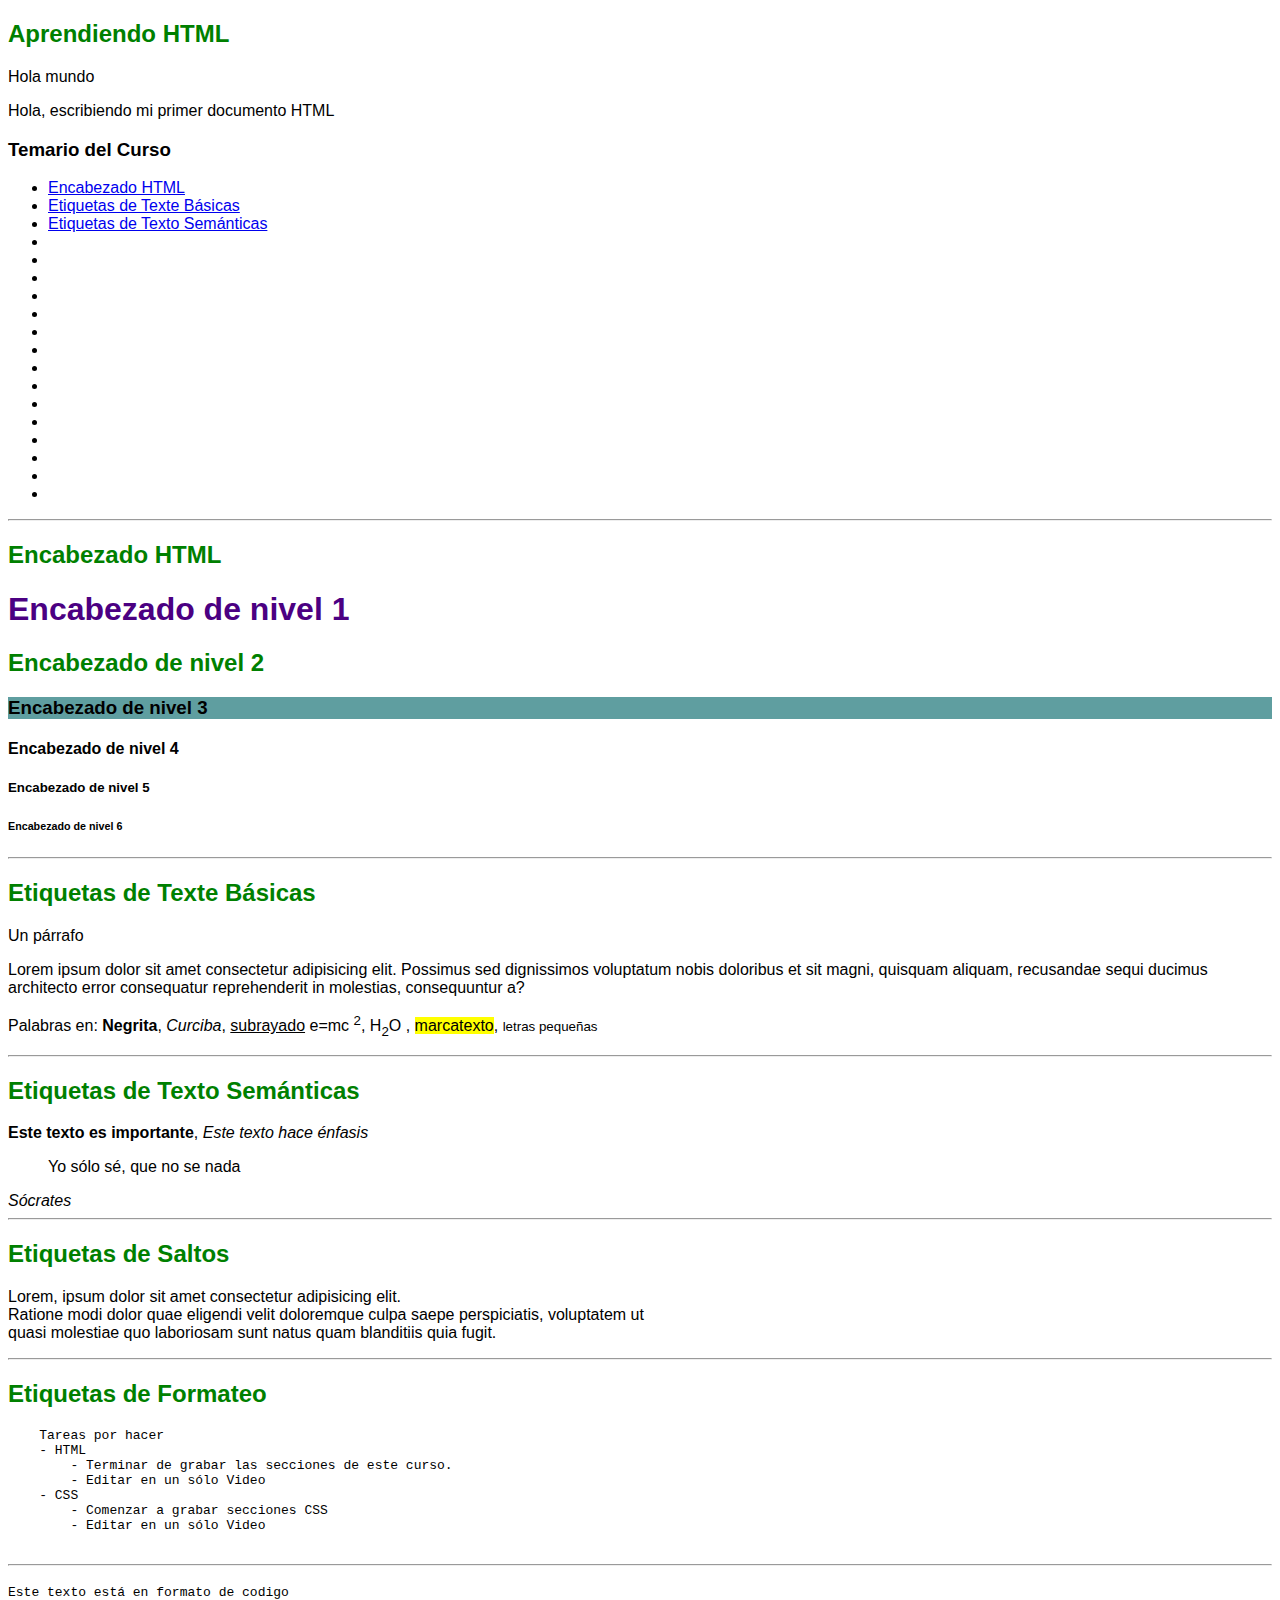
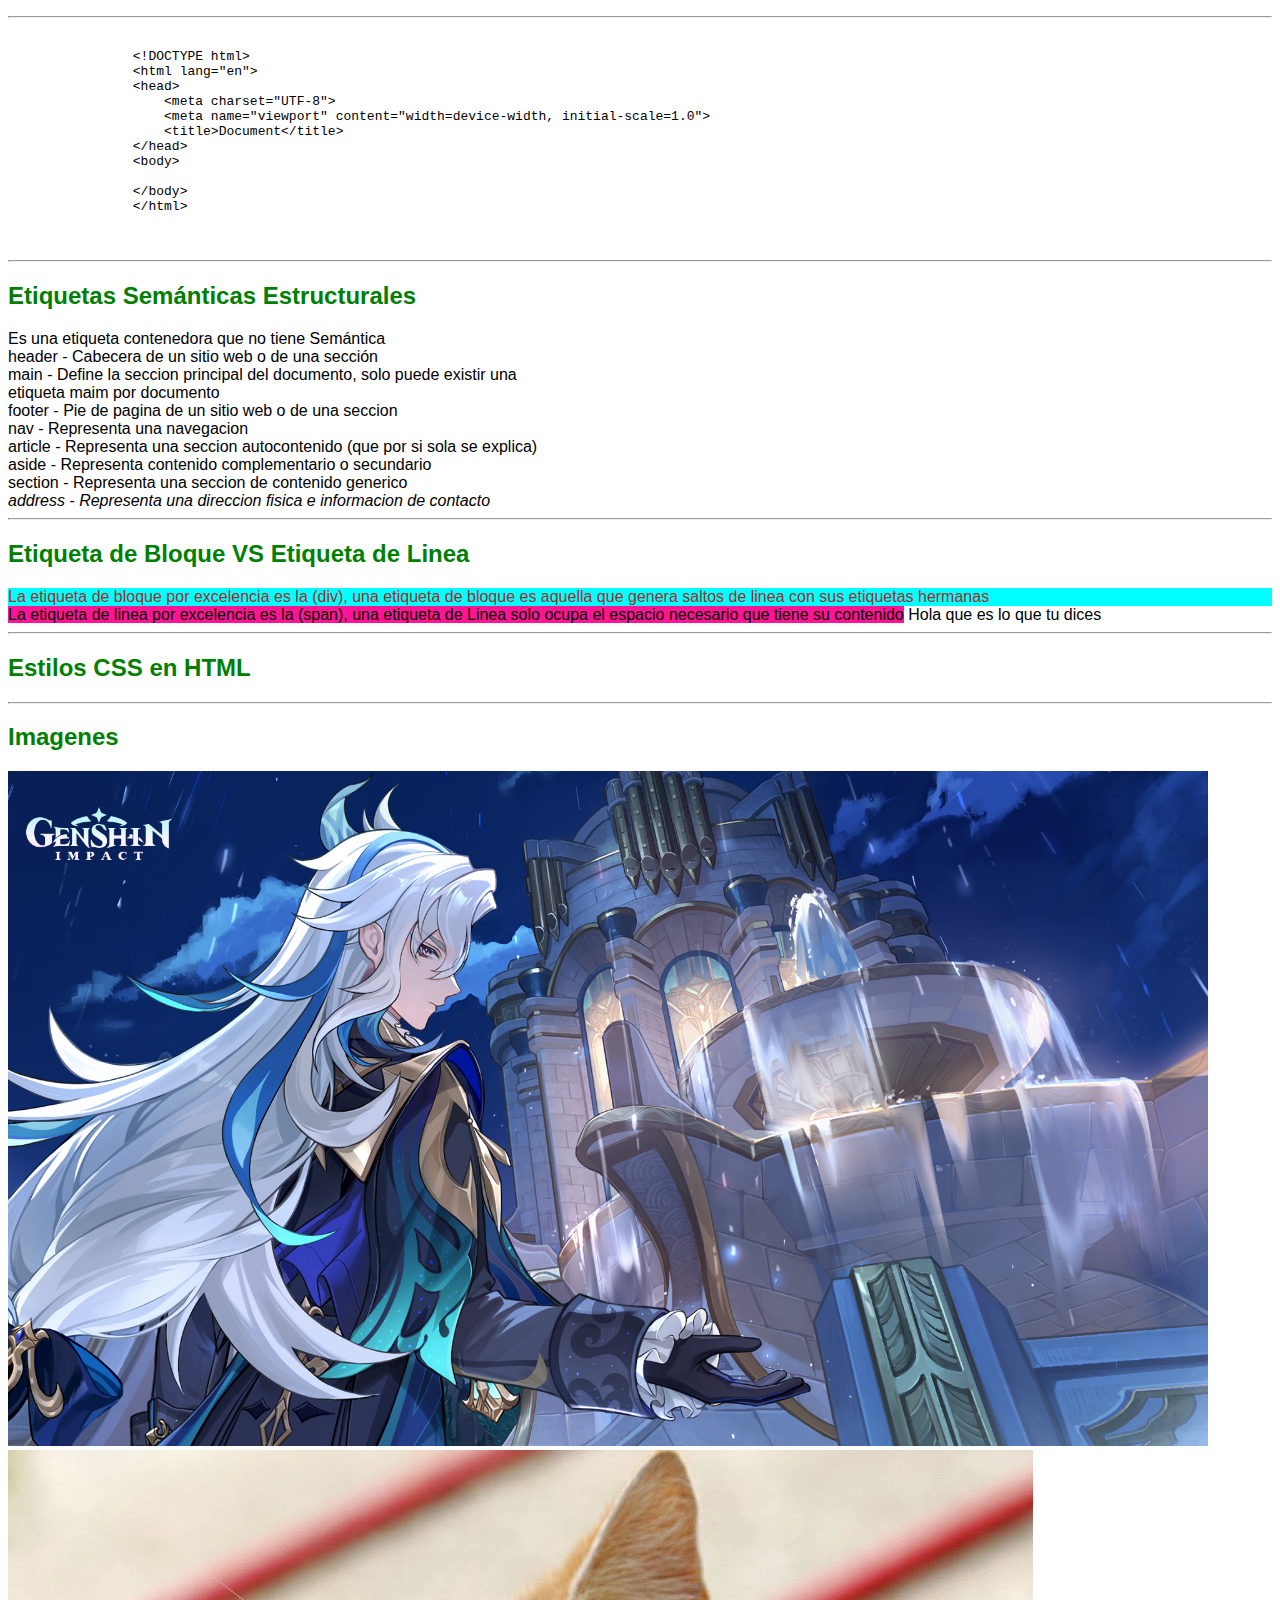
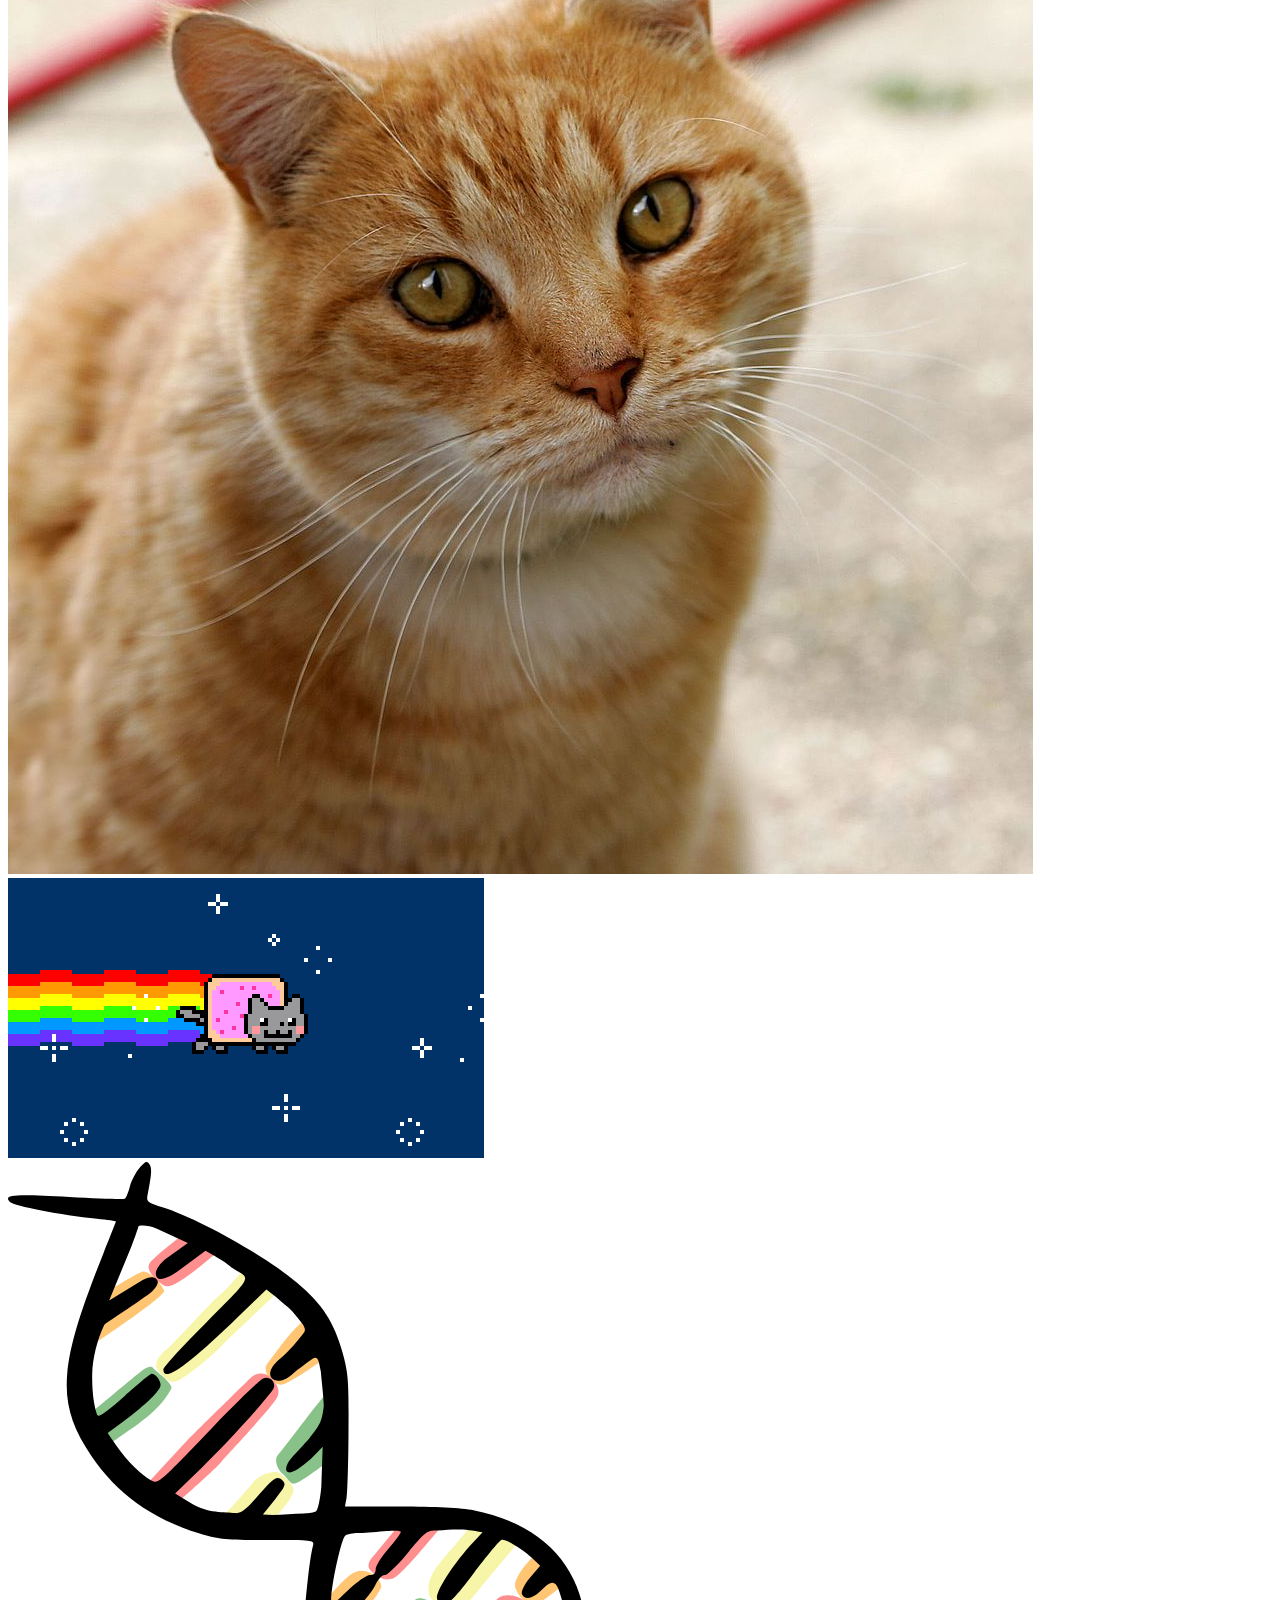
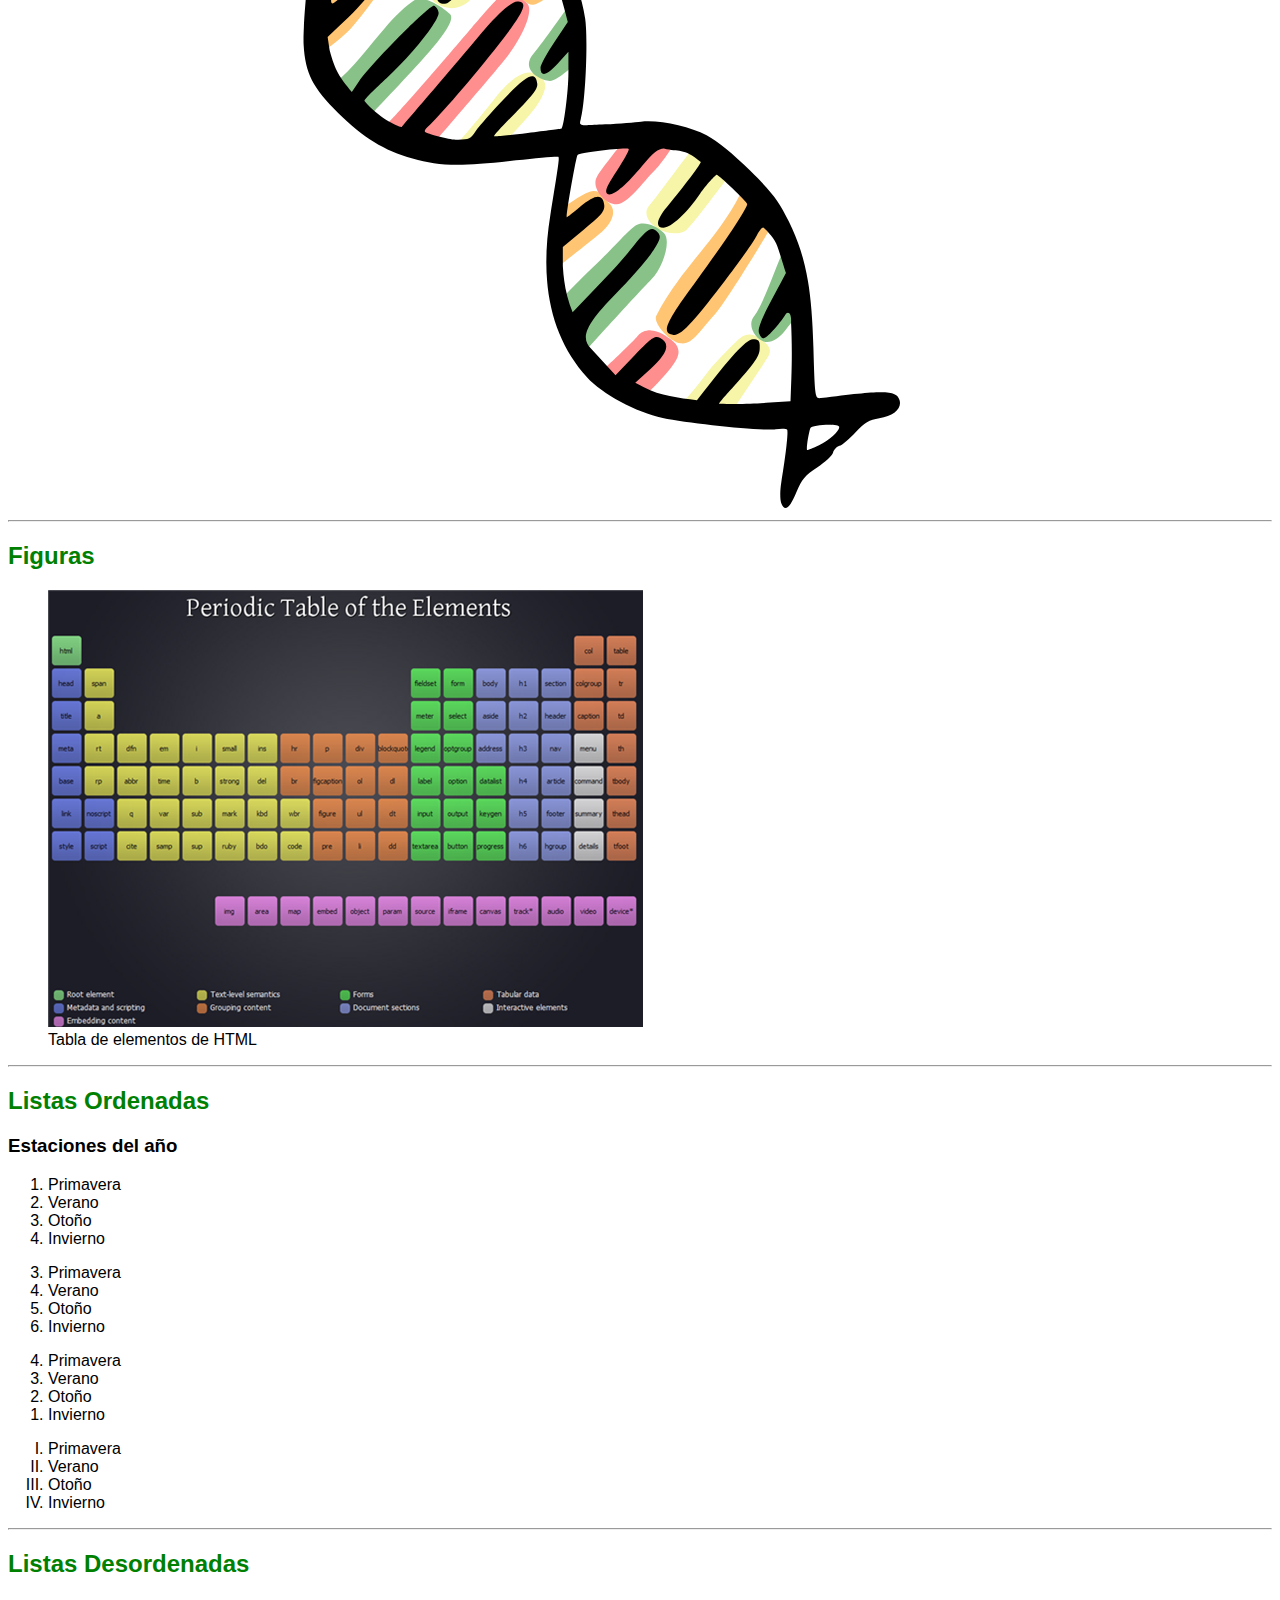
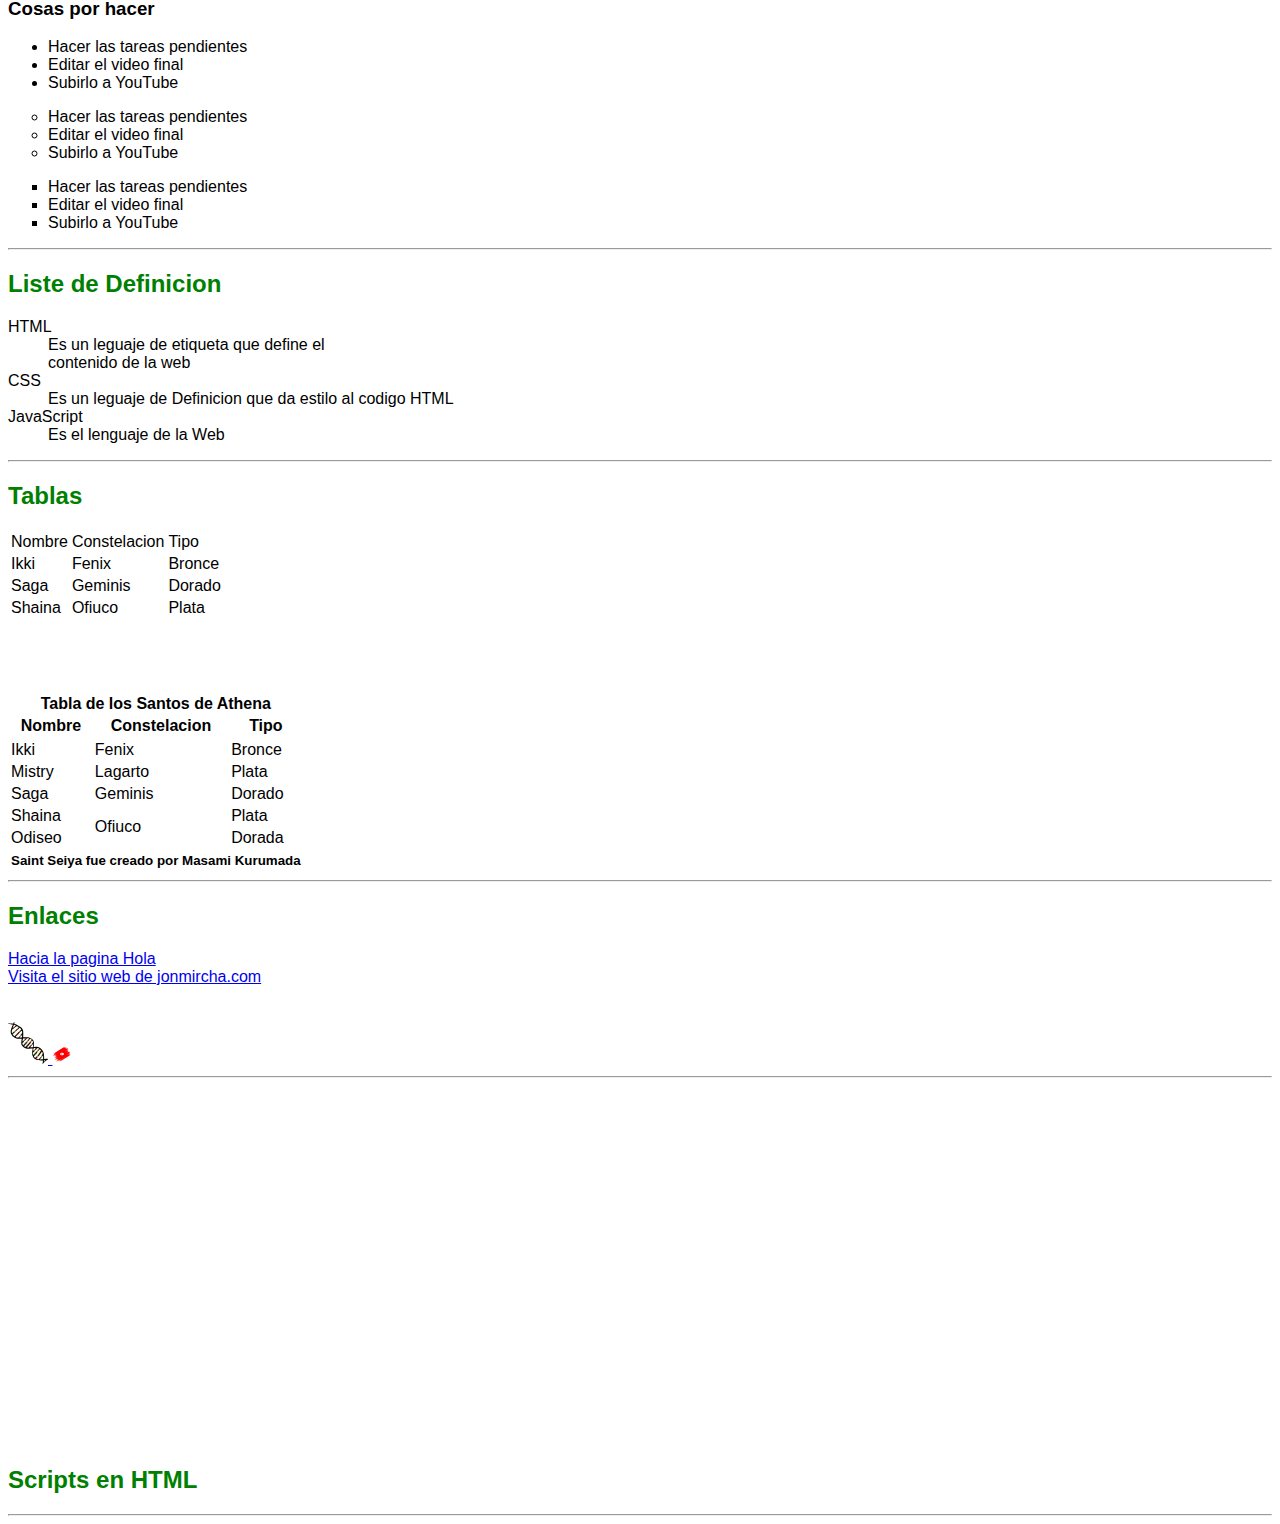
==== Practica HTML/index.html @ 88213176 "Practica" ====
<!DOCTYPE html>
<html lang="es">

<head>
    <meta charset="UTF-8">
    <meta name="viewport" content="width=device-width, initial-scale=1.0">
    
    <title>Aprendiendo HTML</title><!-- entre 55 y 64 caracteres -->
    
    <!-- no mas de 165 caracteres -->
    <meta name="description" content="En esta página estamos aprendiendo a 
    programar en HTML"> 

<style>
    h2{
        color: green;
    }
</style>

<link rel="stylesheet" href="assets/style.css">
</head>

<body>
    <h2 id="inicio">Aprendiendo HTML</h2>
    <!-- Esto es un comentario -->
   <p>Hola mundo</p>
   <!-- - https://www.w3.org/html/
   - https://html.spec.whatwg.org/
   - https://www.w3.org/blog/news/archives...
   - https://developer.mozilla.org/es/docs...  -->

   
   <p>Hola, escribiendo mi primer documento HTML</p>
   <h3>Temario del Curso</h3>
   <!-- ul>li*18>a -->
   <ul>
    <li><a href="index.html#encabezados">Encabezado HTML</a></li>
    <li><a href="index.html#texto-basico">Etiquetas de Texte Básicas</a></li>
    <li><a href="index.html#texto-semanticos">Etiquetas de Texto Semánticas</a></li>
    <li><a href=""></a></li>
    <li><a href=""></a></li>
    <li><a href=""></a></li>
    <li><a href=""></a></li>
    <li><a href=""></a></li>
    <li><a href=""></a></li>
    <li><a href=""></a></li>
    <li><a href=""></a></li>
    <li><a href=""></a></li>
    <li><a href=""></a></li>
    <li><a href=""></a></li>
    <li><a href=""></a></li>
    <li><a href=""></a></li>
    <li><a href=""></a></li>
    <li><a href=""></a></li>
   </ul>
   <hr>
   <h2 id="encabezados">Encabezado HTML</h2>
    <!-- <marquee><h1>Hola Mortales</h1></marquee> -->
   <h1>Encabezado de nivel 1</h1>
   <h2>Encabezado de nivel 2</h2>
   <h3 style="background-color: cadetblue;">Encabezado de nivel 3</h3>
   <h4>Encabezado de nivel 4</h4>
   <h5>Encabezado de nivel 5</h5>
   <h6>Encabezado de nivel 6</h6>
   <a href=""></a>
    <hr>
    <h2 id="texto-basico">Etiquetas de Texte Básicas</h2>

   <p>Un párrafo</p>
   <p>Lorem ipsum dolor sit amet consectetur adipisicing elit. Possimus
     sed dignissimos voluptatum nobis doloribus et sit magni, quisquam 
     aliquam, recusandae sequi ducimus architecto error consequatur 
     reprehenderit in molestias, consequuntur a?</p>

    <p>
        Palabras en: <b>Negrita</b>, <i>Curciba</i>, <u>subrayado</u>
        e=mc <sup>2</sup>,<!-- Superindice --> H<sub>2</sub>O <!-- subindice -->,
        <mark>marcatexto</mark>, <small>letras pequeñas</small>
    </p>
    <hr>
    <h2 id="texto-semanticos">Etiquetas de Texto Semánticas</h2>

    <!-- Etiqueta semantica -->
    <p>
        <strong>Este texto es importante</strong>, <em>Este texto hace énfasis</em> <!-- esta etiqueta se usa para hacer enfasis -->
    </p>

    <blockquote>Yo sólo sé, que no se nada</blockquote> <!-- utilizado para realizar una referencia -->
    <cite>Sócrates</cite><!-- Utilizado para hacer cita -->
    <hr>
    <h2>Etiquetas de Saltos</h2>
    <!-- Salto de paquina -->
    <p>
        Lorem, ipsum dolor sit amet consectetur adipisicing elit. <br>Ratione modi 
        dolor quae eligendi velit doloremque culpa saepe perspiciatis, voluptatem ut 
        <br>quasi molestiae quo laboriosam sunt natus quam blanditiis quia fugit.
    </p>
    <hr><!-- Salto de linea con borde semantico -->
    <h2>Etiquetas de Formateo</h2>
    <p>
    <pre>
    Tareas por hacer
    - HTML
        - Terminar de grabar las secciones de este curso.
        - Editar en un sólo Video
    - CSS
        - Comenzar a grabar secciones CSS
        - Editar en un sólo Video
    </pre>
    </p>
    <hr>
    <p>
        <code>Este texto está en formato de codigo</code>
    </p>
    <hr>

    <p>
        <pre>
            <code>
                &lt;!DOCTYPE html&gt;
                &lt;html lang="en"&gt;
                &lt;head&gt;
                    &lt;meta charset="UTF-8"&gt;
                    &lt;meta name="viewport" content="width=device-width, initial-scale=1.0"&gt;
                    &lt;title&gt;Document&lt;/title&gt;
                &lt;/head&gt;
                &lt;body&gt;
                    
                &lt;/body&gt;
                &lt;/html&gt;
            </code>
        </pre>
    </p>
    <hr>
    <h2>Etiquetas Semánticas Estructurales</h2>
    <div>Es una etiqueta contenedora que no tiene Semántica</div>
    <header>header - Cabecera de un sitio web o de una sección </header>
    <main>
        main - Define la seccion principal del documento, solo puede existir una
        <br>etiqueta maim por documento
    </main>
    <footer>footer - Pie de pagina de un sitio web o de una seccion</footer>
    <nav>nav - Representa una navegacion</nav>
    <article>
        article - Representa una seccion autocontenido (que por si sola se explica)
    </article>
    <aside>aside - Representa contenido complementario o secundario</aside>
    <section>section - Representa una seccion de contenido generico</section>
    <address>address - Representa una direccion fisica e informacion de contacto</address>
    <hr>
    <h2>Etiqueta de Bloque VS Etiqueta de Linea</h2>
    <div style="background-color: aqua; color:brown">La etiqueta de bloque por excelencia es la (div), 
        una etiqueta de bloque es aquella que genera saltos de linea con sus etiquetas 
        hermanas</div>
    <span style="background-color: deeppink;">La etiqueta de linea por excelencia es la (span), una etiqueta de Linea solo ocupa
         el espacio necesario que tiene su contenido</span>

    <span>Hola  que es lo que tu dices</span>
    <hr>
    <h2>Estilos CSS en HTML</h2>
    <hr>
    
    <h2>Imagenes</h2>
    <img src="img/1695434958163.png" alt="Genshin Impart" width="1200" height="600"> <!-- primera forma de como adaptar una imagen, esta regla solo se aplica a una etiqueta -->
    <img src="img/Cat03.jpg" alt="Imagen de un gato">
    <img src="img/4cbe8d_f1ed2800a49649848102c68fc5a66e53mv2.webp" alt="Gato volador">
    <img src="img/medicine_science_dna_color.svg" alt="EL ADN">
    <hr>
    <h2>Figuras</h2>
    <figure>
        <img src="img/PeriodicTables HTML.png" alt="Tabla de las etiqueta HTML">
        <figcaption>Tabla de elementos de HTML</figcaption>
    </figure>
    <hr>
    <h2>Listas Ordenadas</h2>
    <h3>Estaciones del año</h3>
    <ol>
        <li>Primavera</li>
        <li>Verano</li>
        <li>Otoño</li>
        <li>Invierno</li>
    </ol>
    <ol start="3">
        <li>Primavera</li>
        <li>Verano</li>
        <li>Otoño</li>
        <li>Invierno</li>
    </ol>
    <ol reversed>
        <li>Primavera</li>
        <li>Verano</li>
        <li>Otoño</li>
        <li>Invierno</li>
    </ol>
    <ol type="I">
        <li>Primavera</li>
        <li>Verano</li>
        <li>Otoño</li>
        <li>Invierno</li>
    </ol>
    <hr>
    <h2>Listas Desordenadas</h2>
    <h3>Cosas por hacer</h3>
    <ul>
        <li>Hacer las tareas pendientes</li>
        <li>Editar el video final</li>
        <li>Subirlo a YouTube</li>
    </ul>
    <ul type="circle">
        <li>Hacer las tareas pendientes</li>
        <li>Editar el video final</li>
        <li>Subirlo a YouTube</li>
    </ul>
    <ul type="square">
        <li>Hacer las tareas pendientes</li>
        <li>Editar el video final</li>
        <li>Subirlo a YouTube</li>
    </ul>
    <hr>
    <h2>Liste de Definicion</h2>
    <dl>
        <dt>HTML</dt>
        <dd>Es un leguaje de etiqueta que define el 
            <br>contenido de la web</dd>
        
        <dt>CSS</dt>
        <dd>Es un leguaje de Definicion que da estilo al codigo HTML</dd>
        
        <dt>JavaScript</dt>
        <dd>Es el lenguaje de la Web</dd>
    </dl>
    <hr>
    <h2>Tablas</h2>
    <table>
        <tr>
            <td>Nombre</td>
            <td>Constelacion</td>
            <td>Tipo</td>
        </tr>
        <tr>
            <td>Ikki</td>
            <td>Fenix</td>
            <td>Bronce</td>
        </tr>
        
        <tr>
            <td>Saga</td>
            <td>Geminis</td>
            <td>Dorado</td>
        </tr>
        <tr>
            <td>Shaina</td>
            <td>Ofiuco</td>
            <td>Plata</td>
        </tr>
        
    </table>
    <br><br><br><br>
    <table>
        <thead>
            <tr>
                <th colspan="3">Tabla de los Santos de Athena</th> <!-- el atributo colspan se usa 
                para determinar cuanta columnas se quiere tomar dentro de una tabla
                de HTML -->
            </tr>
            <tr>
                <th>Nombre</th>
                <th>Constelacion</th>
                <th>Tipo</th>
            <tr></tr>
        </thead>
        <tbody>
            <tr>
                <td>Ikki</td>
                <td>Fenix</td>
                <td>Bronce</td>
            </tr>
            <tr>
                <td>Mistry</td>
                <td>Lagarto</td>
                <td>Plata</td>
            </tr>
            <tr>
                <td>Saga</td>
                <td>Geminis</td>
                <td>Dorado</td>
            </tr>
            <tr>
                <td>Shaina</td>
                <td rowspan="2">Ofiuco</td> <!-- Para ocupar dos filas -->
                <td>Plata</td>
            </tr>
            <tr>
                <td>Odiseo</td>
                <td>Dorada</td>
            </tr>
        </tbody>
        <tfoot>
            <tr>
                <th colspan="3"> <small> Saint Seiya fue creado por Masami Kurumada</small></th>
            </tr>
        </tfoot>
    </table>
    <hr>
    <h2>Enlaces</h2>
    <a href="hola.html">Hacia la pagina Hola</a>
    <br>
    <a href="https://jonmircha.com" target="_blank" rel="nofollow">Visita el sitio web de jonmircha.com</a>
    <br><br><br>
    <a href="https://jonmircha.com/cursos" target="_blank">
        <img src="img/medicine_science_dna_color.svg" alt="ir hacia los cursos de jonmircha.com" width="40" 
        height="40">
    </a>
    <a href="https://youtube.com/jonmircha" target="_blank">
        <img src="img/3.png" alt="Ingresa al canal de youtube de jonmircha.com" width="20" height="20">
    </a>
    <hr>
    <br><br><br><br><br><br><br><br><br><br><br><br><br><br><br><br><br><br><br><br>
    <h2>Scripts en HTML</h2>
    <hr>
    <script>
        console.log("Hola estamos aprendiendo HTML");
    </script>
    <script src="assets/script.js"></script>
</body>

</html>
---- Practica HTML/assets/style.css ----
body{
    font-family: arial;
}

h1{
    color: indigo;
}

img{
    max-width: 100%;        /* Segunda forma de adaptar una imagen, esta regla se aplica a todas las etiquetas */
    height: auto;
}
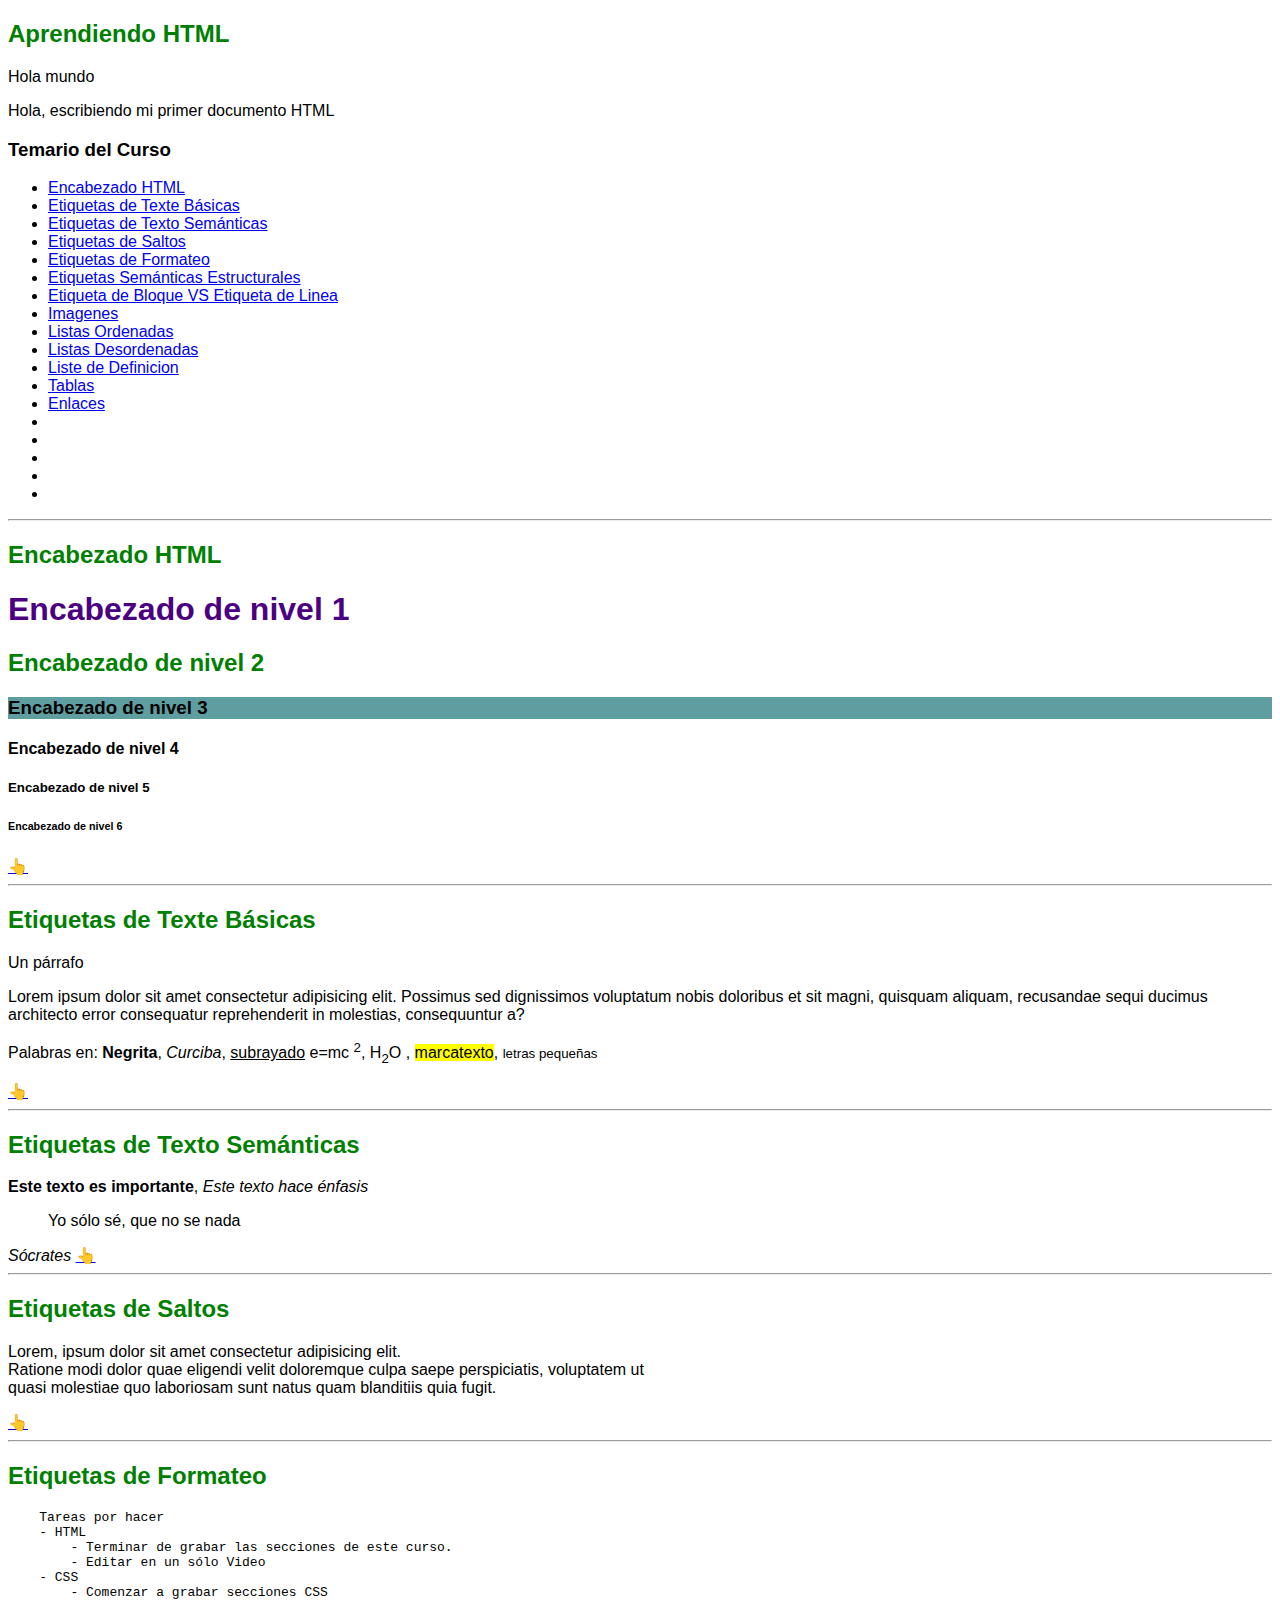
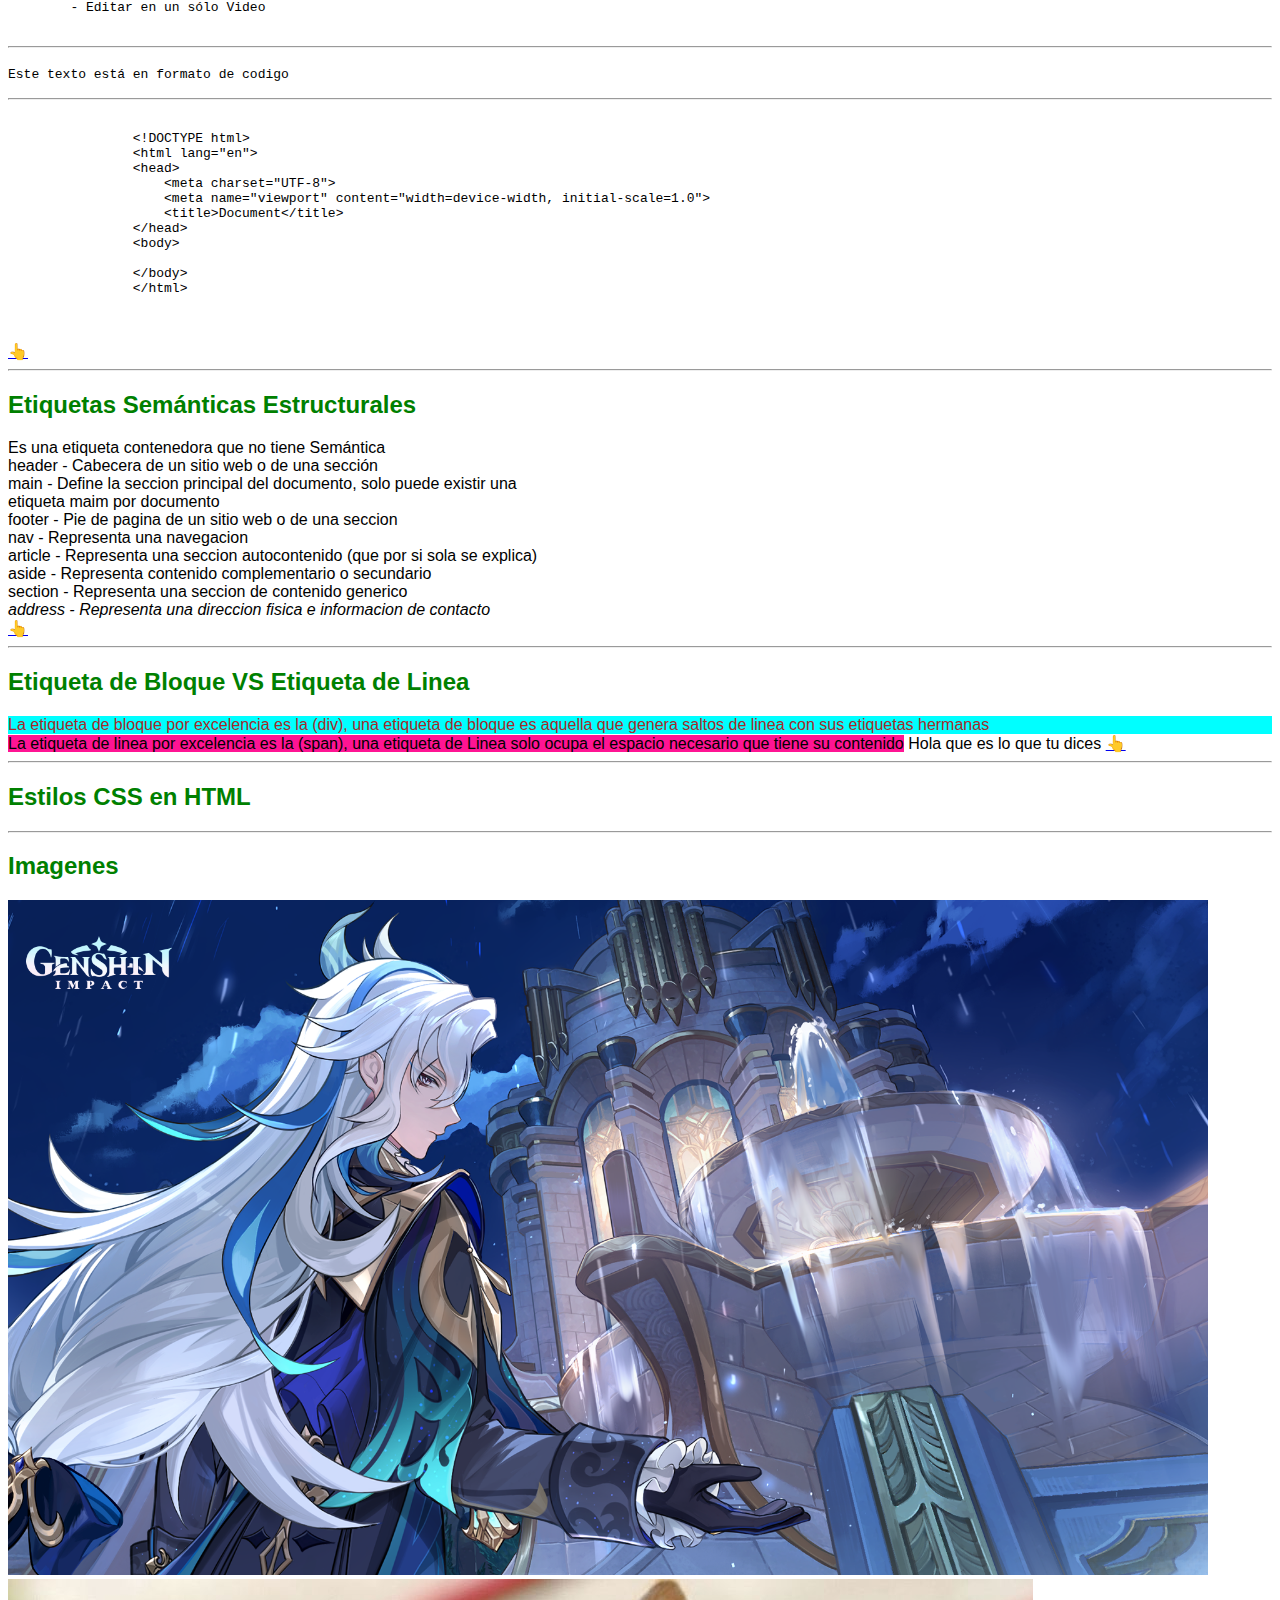
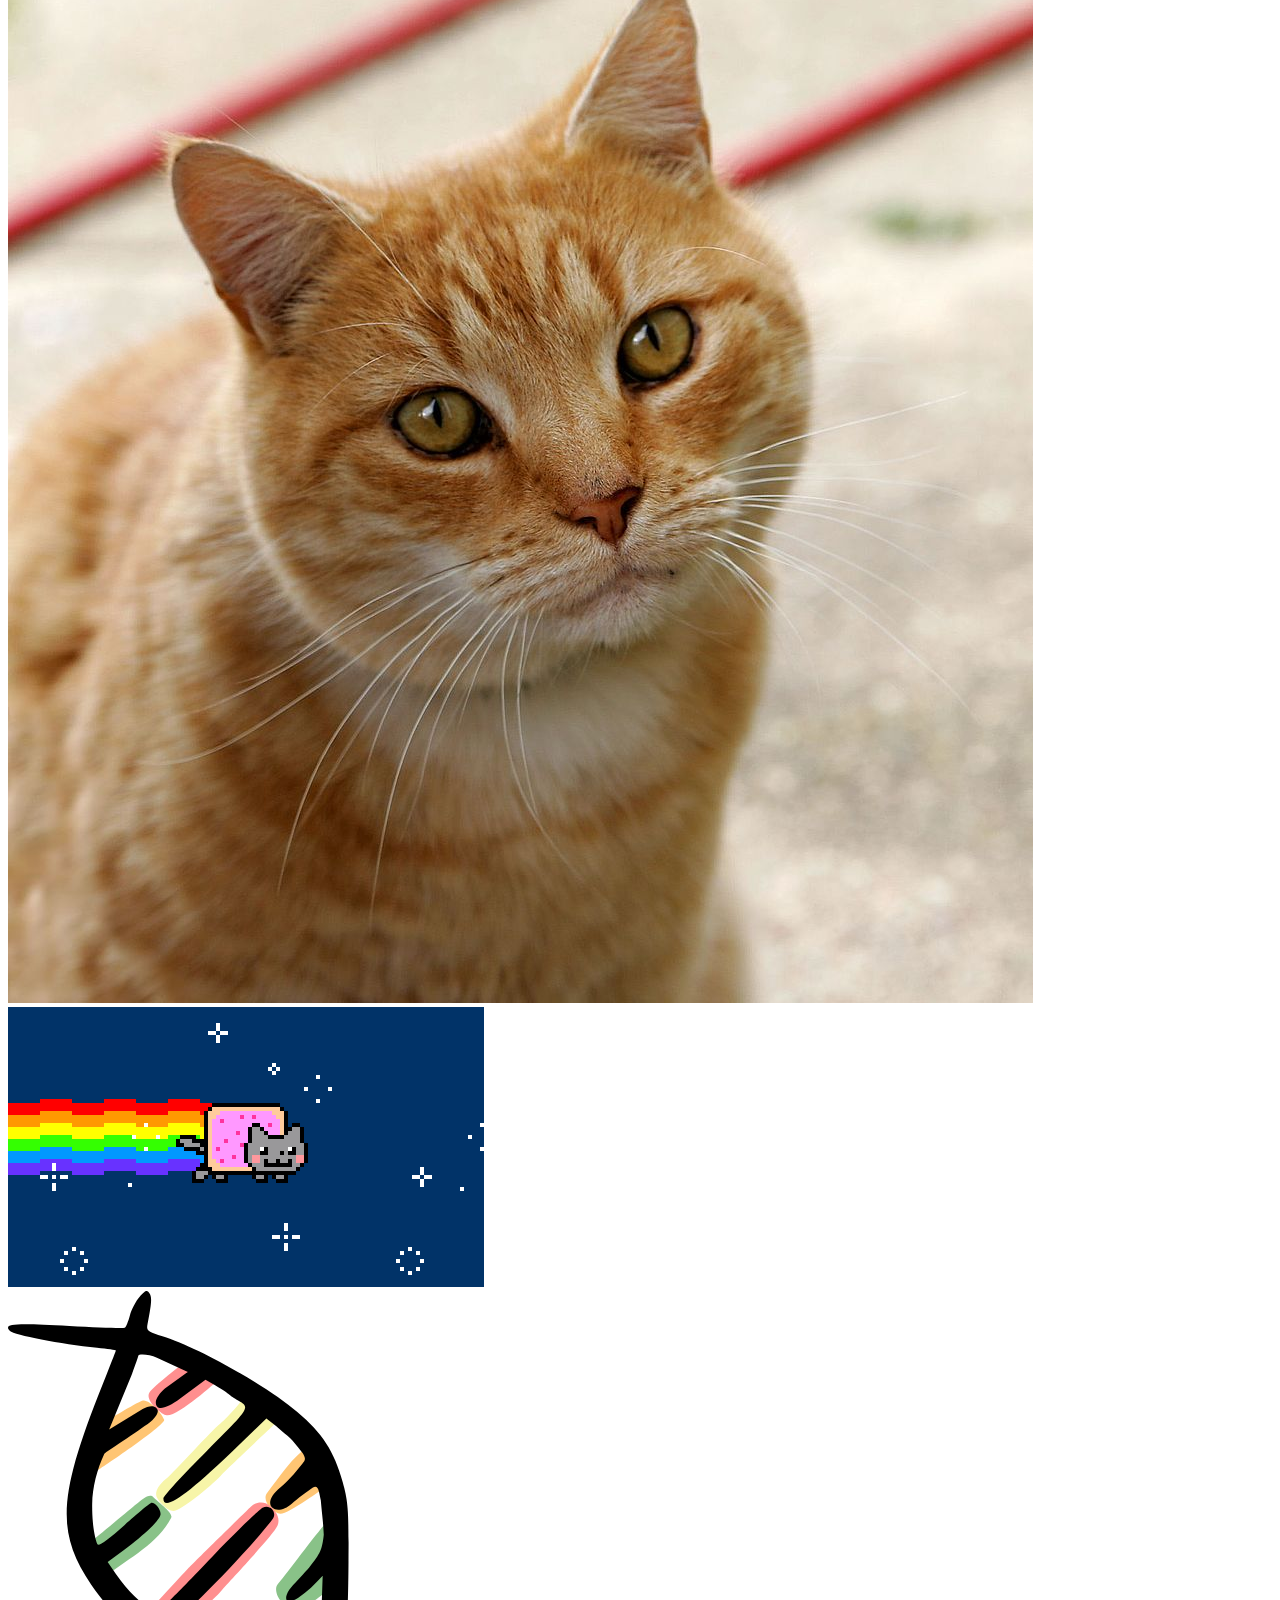
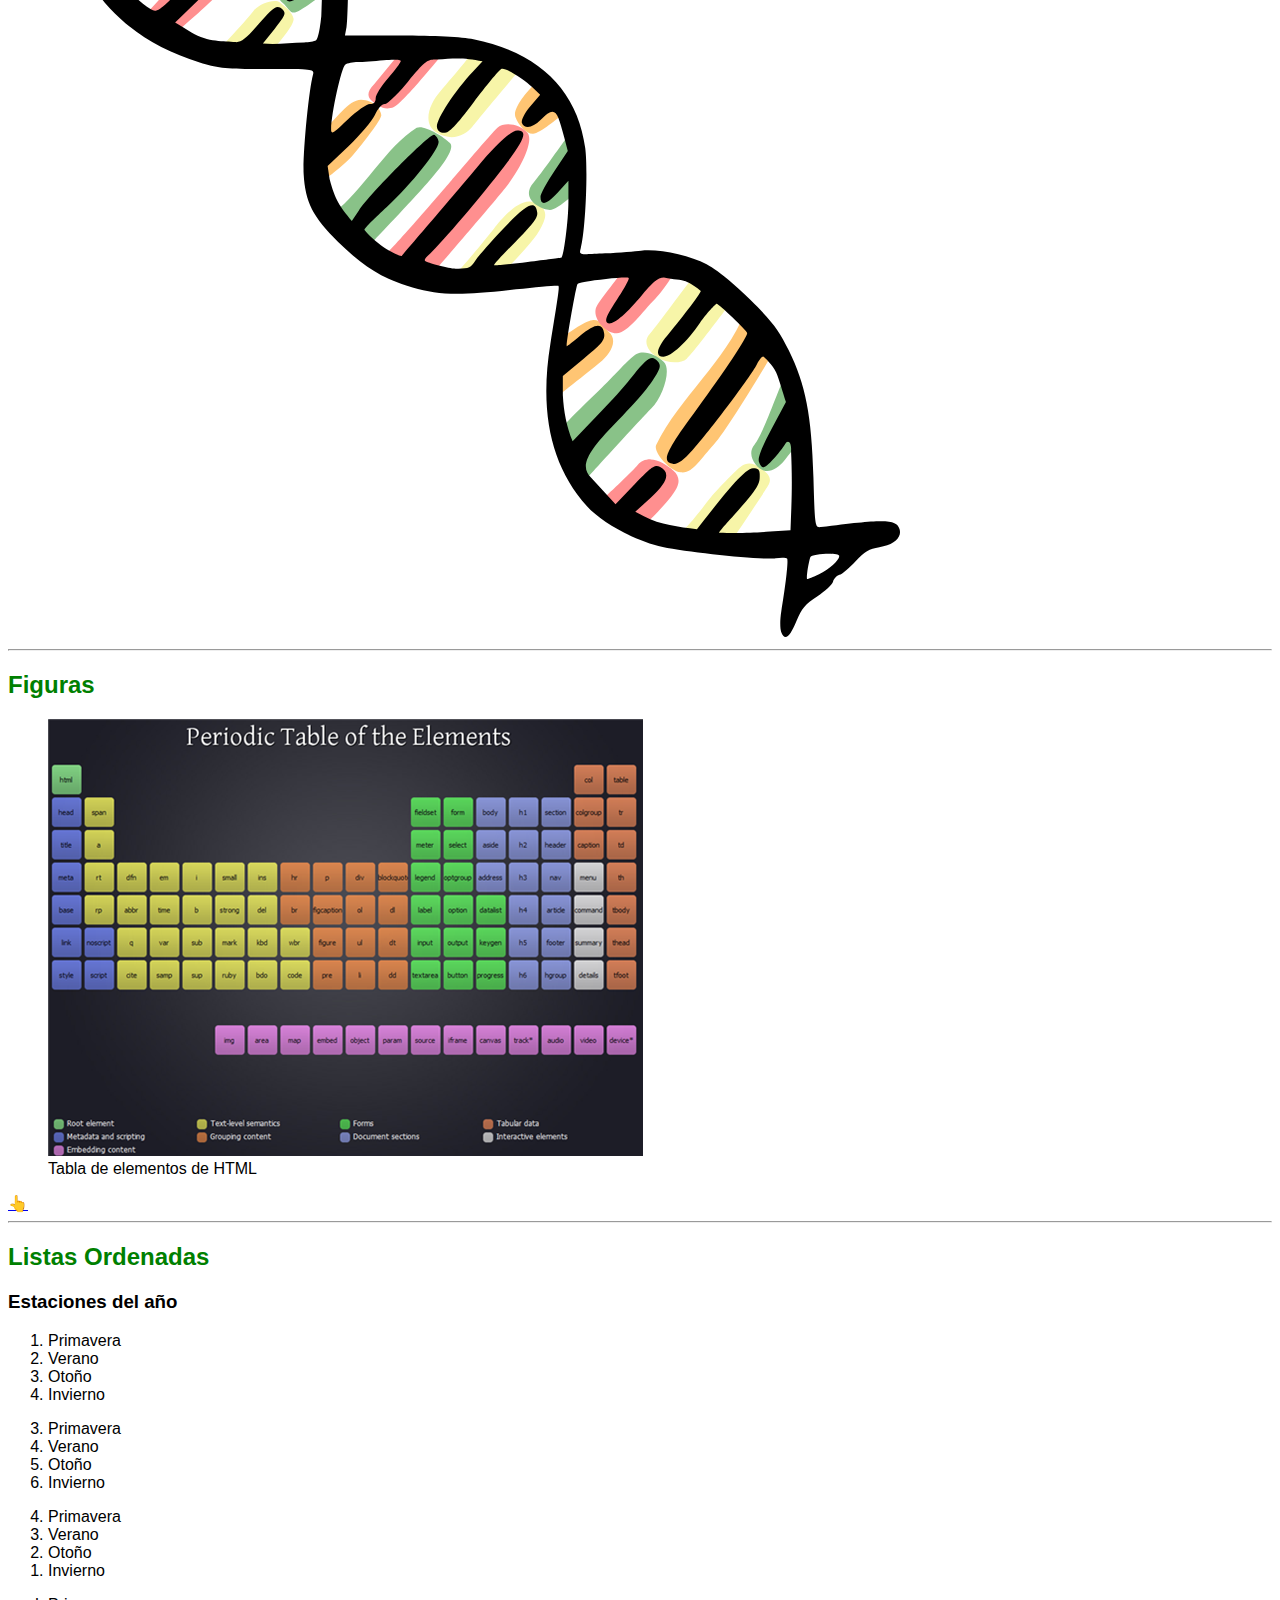
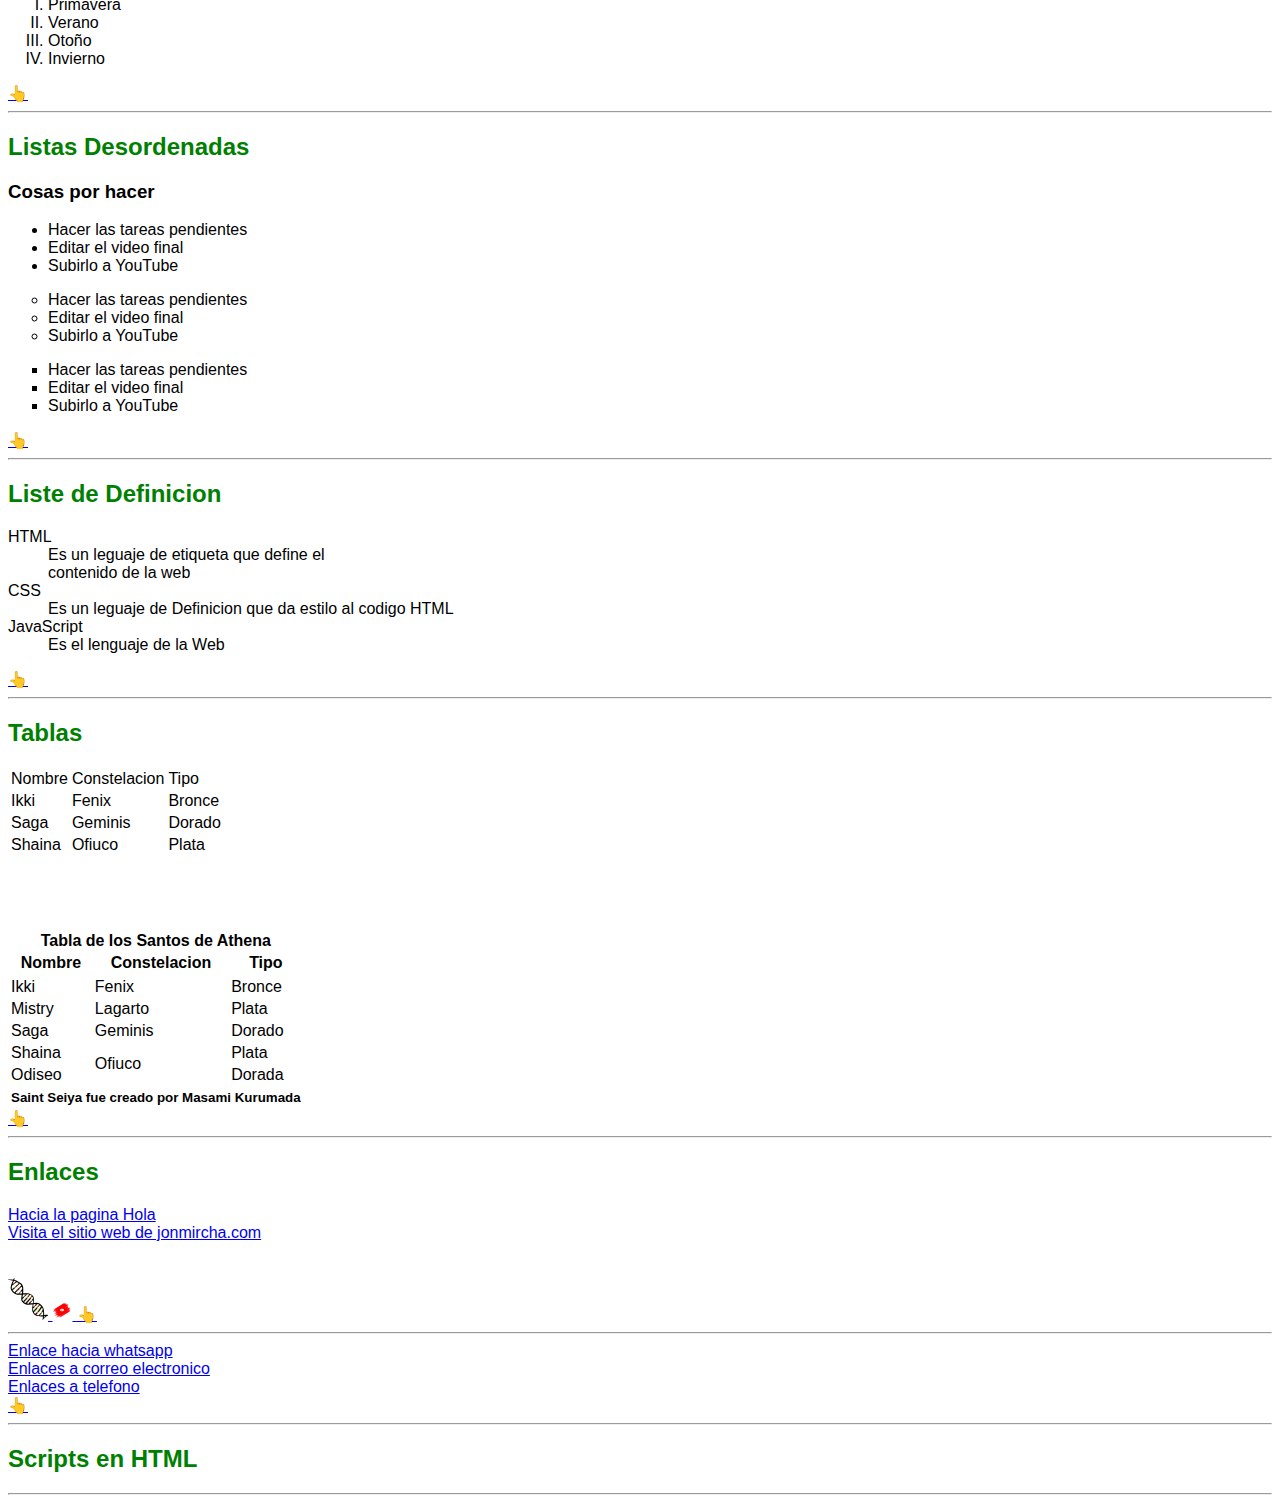
==== commit ae0e0f63: "Practica" ====
--- a/Practica HTML/index.html
+++ b/Practica HTML/index.html
@@ -37,16 +37,16 @@
     <li><a href="index.html#encabezados">Encabezado HTML</a></li>
     <li><a href="index.html#texto-basico">Etiquetas de Texte Básicas</a></li>
     <li><a href="index.html#texto-semanticos">Etiquetas de Texto Semánticas</a></li>
-    <li><a href=""></a></li>
-    <li><a href=""></a></li>
-    <li><a href=""></a></li>
-    <li><a href=""></a></li>
-    <li><a href=""></a></li>
-    <li><a href=""></a></li>
-    <li><a href=""></a></li>
-    <li><a href=""></a></li>
-    <li><a href=""></a></li>
-    <li><a href=""></a></li>
+    <li><a href="index.html#salto">Etiquetas de Saltos</a></li>
+    <li><a href="index.html#formateo">Etiquetas de Formateo</a></li>
+    <li><a href="index.html#semantica-estructural">Etiquetas Semánticas Estructurales</a></li>
+    <li><a href="index.html#etiqueta-bloque-linea">Etiqueta de Bloque VS Etiqueta de Linea</a></li>
+    <li><a href="index.html#imagen">Imagenes</a></li>
+    <li><a href="index.html#lista-ordenada">Listas Ordenadas</a></li>
+    <li><a href="index.html#lista-desordenada">Listas Desordenadas</a></li>
+    <li><a href="index.html#lista-definicion">Liste de Definicion</a></li>
+    <li><a href="index.html#tabla">Tablas</a></li>
+    <li><a href="index.html#enlace">Enlaces</a></li>
     <li><a href=""></a></li>
     <li><a href=""></a></li>
     <li><a href=""></a></li>
@@ -62,7 +62,7 @@
    <h4>Encabezado de nivel 4</h4>
    <h5>Encabezado de nivel 5</h5>
    <h6>Encabezado de nivel 6</h6>
-   <a href=""></a>
+   <a href="index.html#inicio">👆</a>
     <hr>
     <h2 id="texto-basico">Etiquetas de Texte Básicas</h2>
 
@@ -77,6 +77,7 @@
         e=mc <sup>2</sup>,<!-- Superindice --> H<sub>2</sub>O <!-- subindice -->,
         <mark>marcatexto</mark>, <small>letras pequeñas</small>
     </p>
+    <a href="index.html#inicio">👆</a>
     <hr>
     <h2 id="texto-semanticos">Etiquetas de Texto Semánticas</h2>
 
@@ -87,16 +88,20 @@
 
     <blockquote>Yo sólo sé, que no se nada</blockquote> <!-- utilizado para realizar una referencia -->
     <cite>Sócrates</cite><!-- Utilizado para hacer cita -->
-    <hr>
-    <h2>Etiquetas de Saltos</h2>
+    <a href="index.html#inicio">👆</a>
+    <hr>
+
+    <h2 id="salto">Etiquetas de Saltos</h2>
     <!-- Salto de paquina -->
     <p>
         Lorem, ipsum dolor sit amet consectetur adipisicing elit. <br>Ratione modi 
         dolor quae eligendi velit doloremque culpa saepe perspiciatis, voluptatem ut 
         <br>quasi molestiae quo laboriosam sunt natus quam blanditiis quia fugit.
     </p>
+    <a href="index.html#inicio">👆</a>
     <hr><!-- Salto de linea con borde semantico -->
-    <h2>Etiquetas de Formateo</h2>
+    
+    <h2 id="Formateo">Etiquetas de Formateo</h2>
     <p>
     <pre>
     Tareas por hacer
@@ -131,8 +136,10 @@
             </code>
         </pre>
     </p>
-    <hr>
-    <h2>Etiquetas Semánticas Estructurales</h2>
+    <a href="index.html#inicio">👆</a>
+    <hr>
+    
+    <h2 id="semantica-estructural">Etiquetas Semánticas Estructurales</h2>
     <div>Es una etiqueta contenedora que no tiene Semántica</div>
     <header>header - Cabecera de un sitio web o de una sección </header>
     <main>
@@ -147,8 +154,10 @@
     <aside>aside - Representa contenido complementario o secundario</aside>
     <section>section - Representa una seccion de contenido generico</section>
     <address>address - Representa una direccion fisica e informacion de contacto</address>
-    <hr>
-    <h2>Etiqueta de Bloque VS Etiqueta de Linea</h2>
+    <a href="index.html#inicio">👆</a>
+    <hr>
+
+    <h2 id="etiqueta-bloque-linea">Etiqueta de Bloque VS Etiqueta de Linea</h2>
     <div style="background-color: aqua; color:brown">La etiqueta de bloque por excelencia es la (div), 
         una etiqueta de bloque es aquella que genera saltos de linea con sus etiquetas 
         hermanas</div>
@@ -156,11 +165,13 @@
          el espacio necesario que tiene su contenido</span>
 
     <span>Hola  que es lo que tu dices</span>
-    <hr>
+    <a href="index.html#inicio">👆</a>
+    <hr>
+
     <h2>Estilos CSS en HTML</h2>
     <hr>
     
-    <h2>Imagenes</h2>
+    <h2 id="imagen">Imagenes</h2>
     <img src="img/1695434958163.png" alt="Genshin Impart" width="1200" height="600"> <!-- primera forma de como adaptar una imagen, esta regla solo se aplica a una etiqueta -->
     <img src="img/Cat03.jpg" alt="Imagen de un gato">
     <img src="img/4cbe8d_f1ed2800a49649848102c68fc5a66e53mv2.webp" alt="Gato volador">
@@ -171,8 +182,10 @@
         <img src="img/PeriodicTables HTML.png" alt="Tabla de las etiqueta HTML">
         <figcaption>Tabla de elementos de HTML</figcaption>
     </figure>
-    <hr>
-    <h2>Listas Ordenadas</h2>
+    <a href="index.html#inicio">👆</a>
+    <hr>
+
+    <h2 id="lista-ordenada">Listas Ordenadas</h2>
     <h3>Estaciones del año</h3>
     <ol>
         <li>Primavera</li>
@@ -198,8 +211,10 @@
         <li>Otoño</li>
         <li>Invierno</li>
     </ol>
-    <hr>
-    <h2>Listas Desordenadas</h2>
+    <a href="index.html#inicio">👆</a>
+    <hr>
+    
+    <h2 id="lista-desordenada">Listas Desordenadas</h2>
     <h3>Cosas por hacer</h3>
     <ul>
         <li>Hacer las tareas pendientes</li>
@@ -216,8 +231,10 @@
         <li>Editar el video final</li>
         <li>Subirlo a YouTube</li>
     </ul>
-    <hr>
-    <h2>Liste de Definicion</h2>
+    <a href="index.html#inicio">👆</a>
+    <hr>
+
+    <h2 id="lista-definicion">Liste de Definicion</h2>
     <dl>
         <dt>HTML</dt>
         <dd>Es un leguaje de etiqueta que define el 
@@ -229,8 +246,10 @@
         <dt>JavaScript</dt>
         <dd>Es el lenguaje de la Web</dd>
     </dl>
-    <hr>
-    <h2>Tablas</h2>
+    <a href="index.html#inicio">👆</a>
+    <hr>
+
+    <h2 id="tabla">Tablas</h2>
     <table>
         <tr>
             <td>Nombre</td>
@@ -301,8 +320,10 @@
             </tr>
         </tfoot>
     </table>
-    <hr>
-    <h2>Enlaces</h2>
+    <a href="index.html#inicio">👆</a>
+    <hr>
+
+    <h2 id="enlace">Enlaces</h2>
     <a href="hola.html">Hacia la pagina Hola</a>
     <br>
     <a href="https://jonmircha.com" target="_blank" rel="nofollow">Visita el sitio web de jonmircha.com</a>
@@ -314,8 +335,16 @@
     <a href="https://youtube.com/jonmircha" target="_blank">
         <img src="img/3.png" alt="Ingresa al canal de youtube de jonmircha.com" width="20" height="20">
     </a>
-    <hr>
-    <br><br><br><br><br><br><br><br><br><br><br><br><br><br><br><br><br><br><br><br>
+    <a href="index.html#inicio">👆</a>
+    <hr>
+    <a href="https://api.whatsapp.com/send?phone=8293270010&text=KLK mi loco">Enlace hacia whatsapp</a>
+    <br>
+    <a href="mailto:waner301@gmail.com">Enlaces a correo electronico</a>
+    <br>
+    <a href="tel:+18293270010">Enlaces a telefono</a>
+    <br>
+    <a href="index.html#inicio">👆</a>
+    <hr>
     <h2>Scripts en HTML</h2>
     <hr>
     <script>
--- a/Practica HTML/assets/style.css
+++ b/Practica HTML/assets/style.css
@@ -1,3 +1,6 @@
+html{
+    scroll-behavior: smooth; /* Para hacer subir y bajar de manera fluida con los enlaces */
+}
 body{
     font-family: arial;
 }
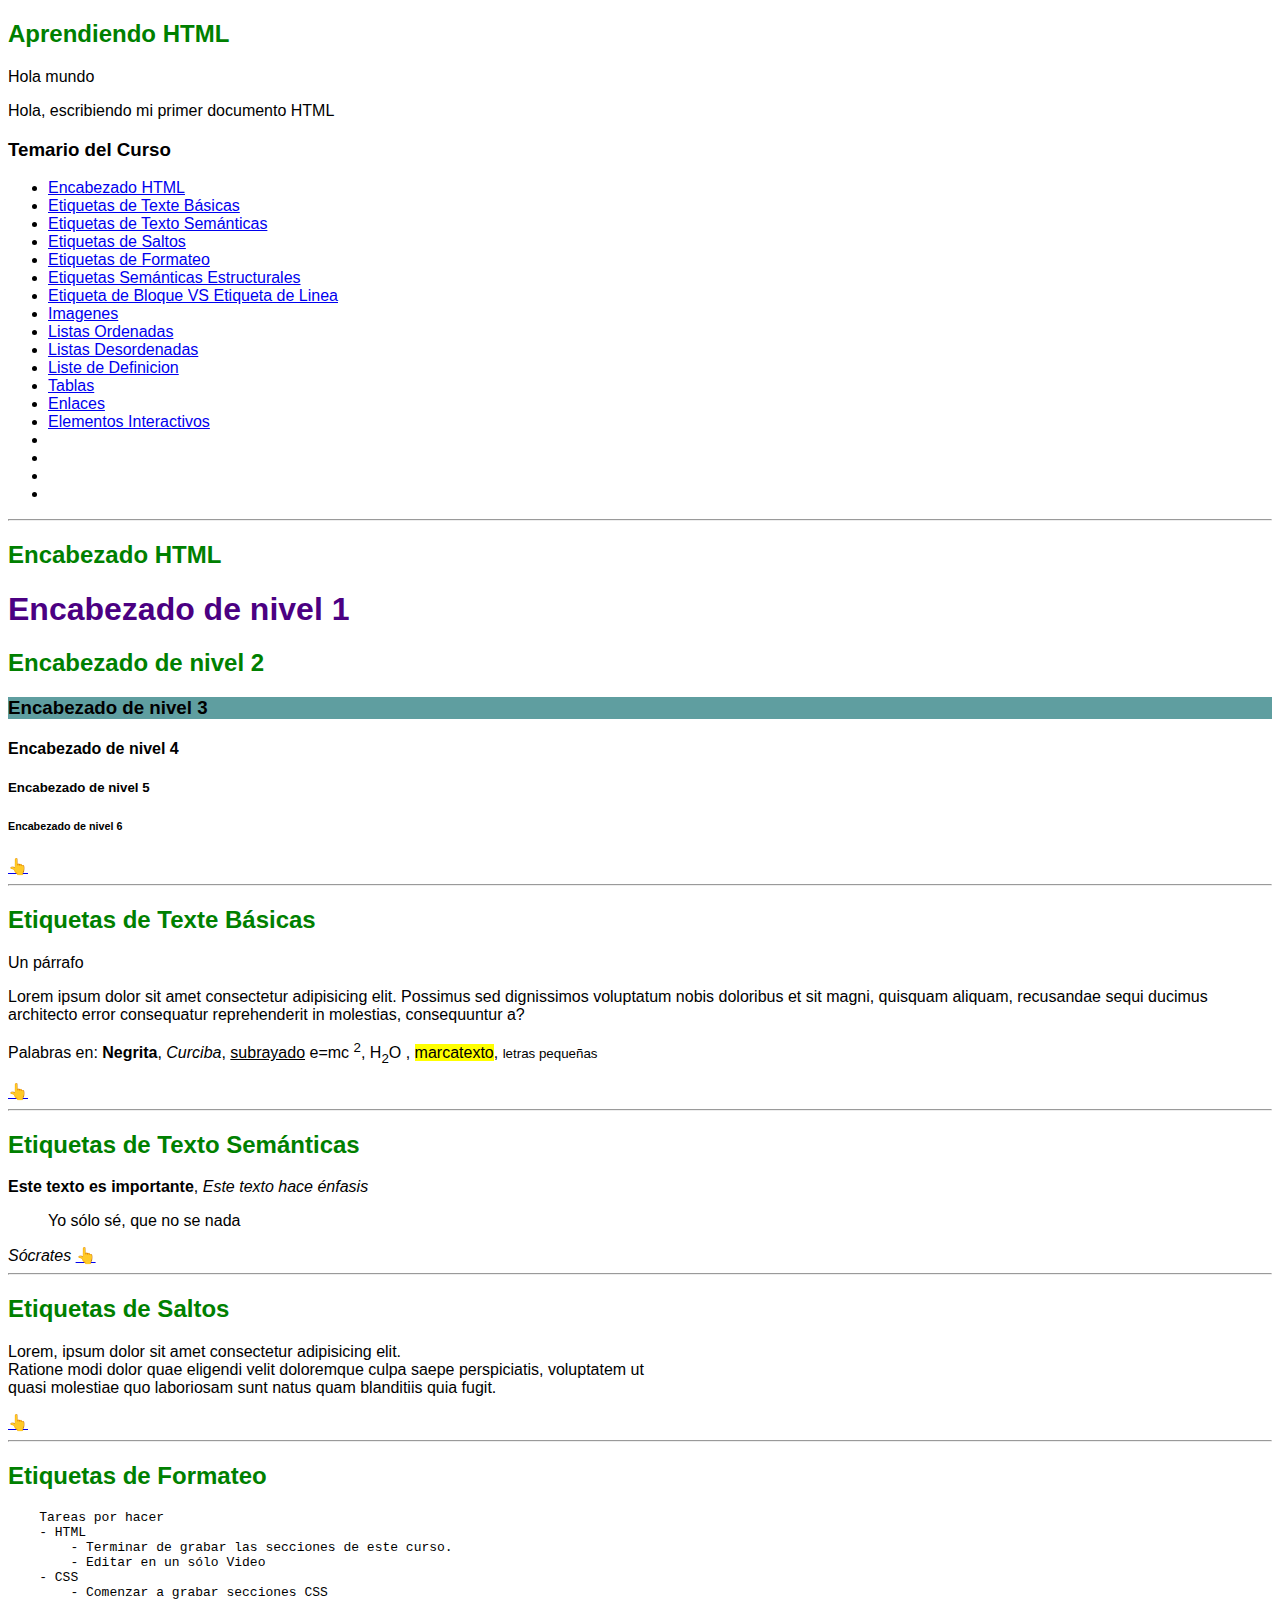
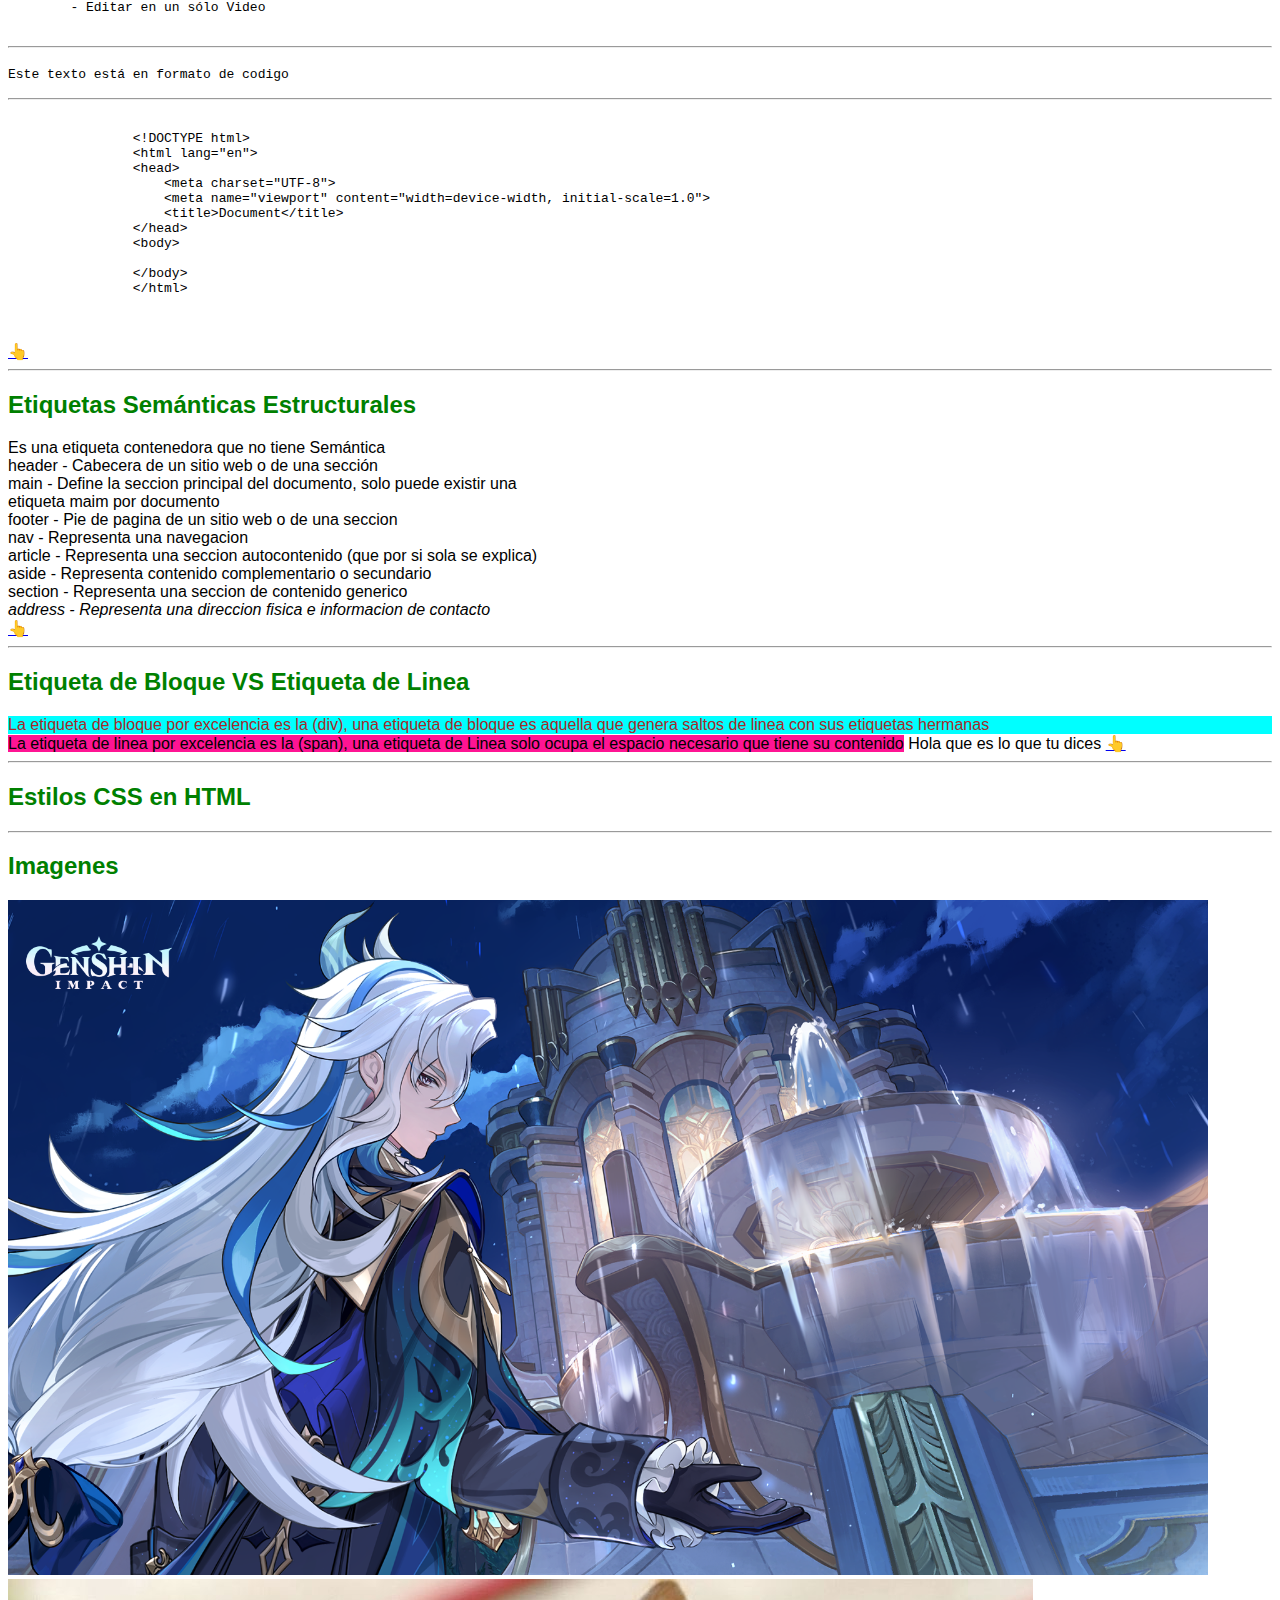
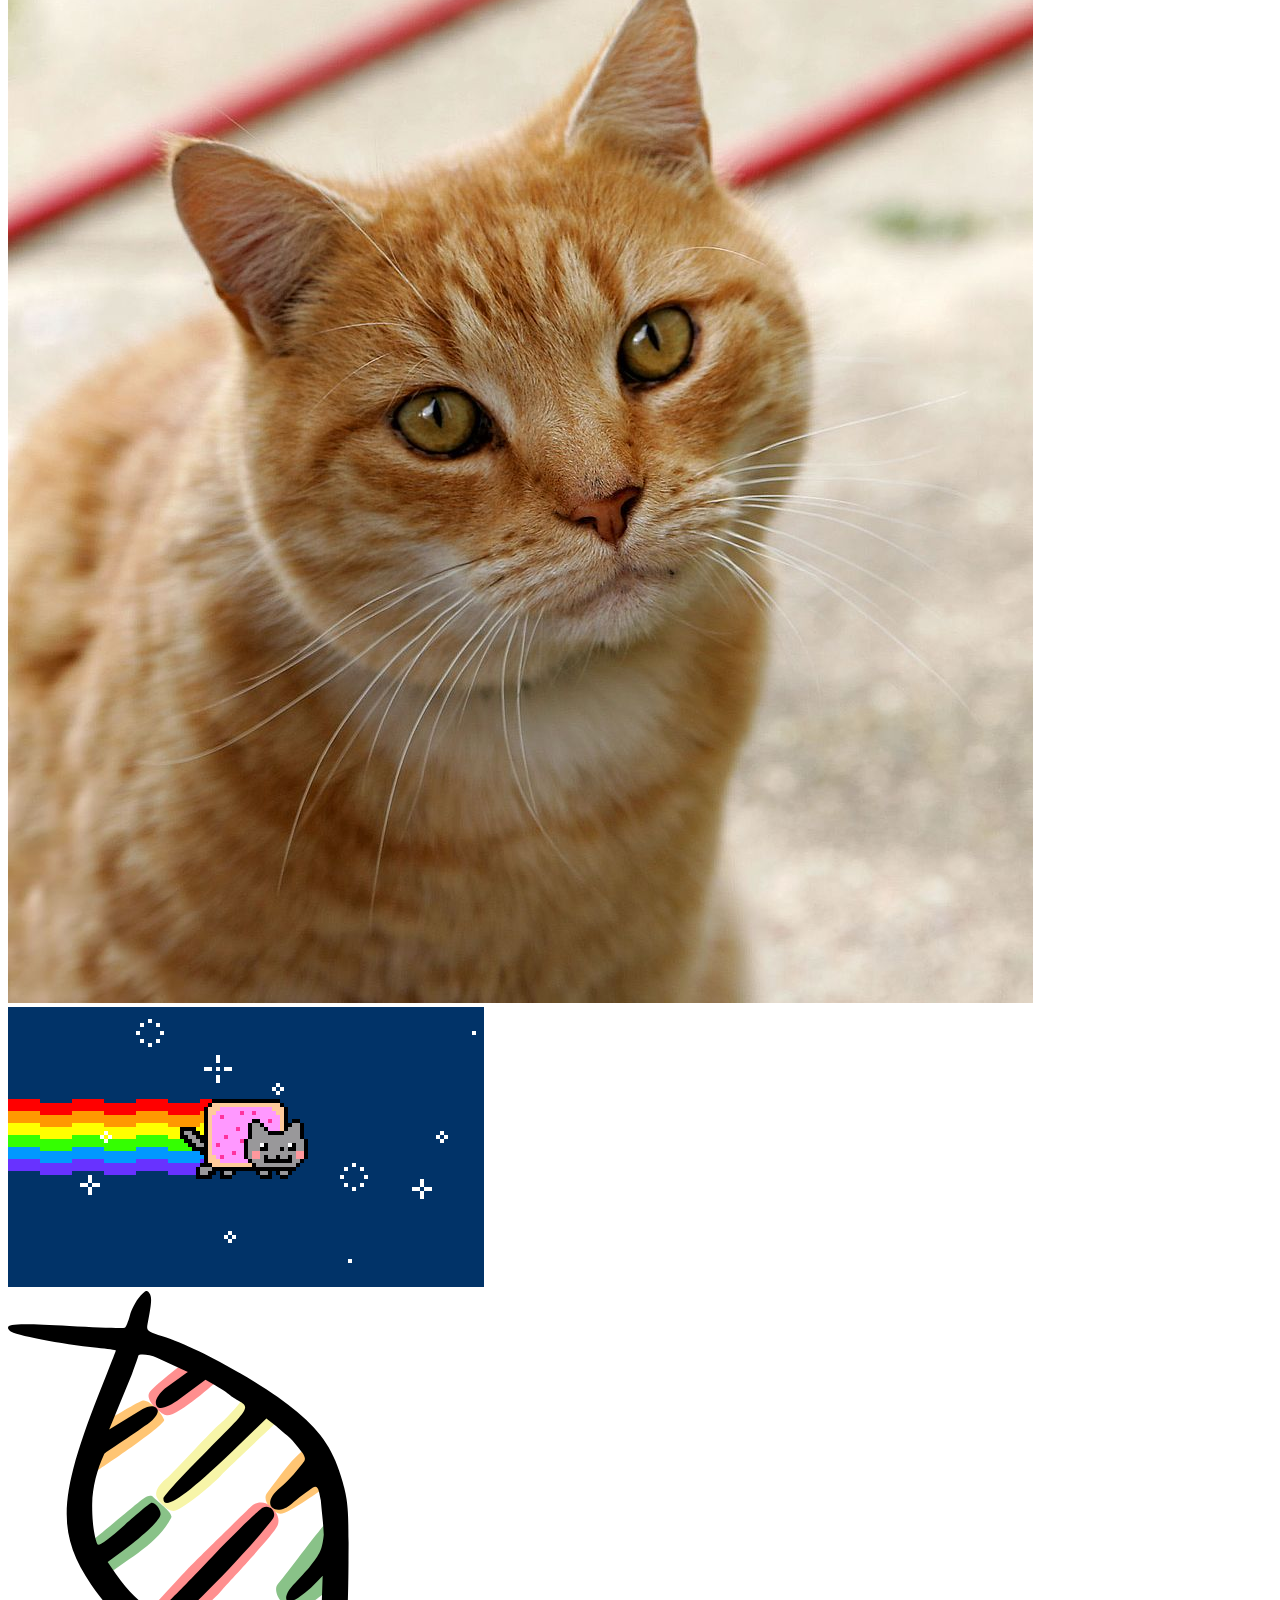
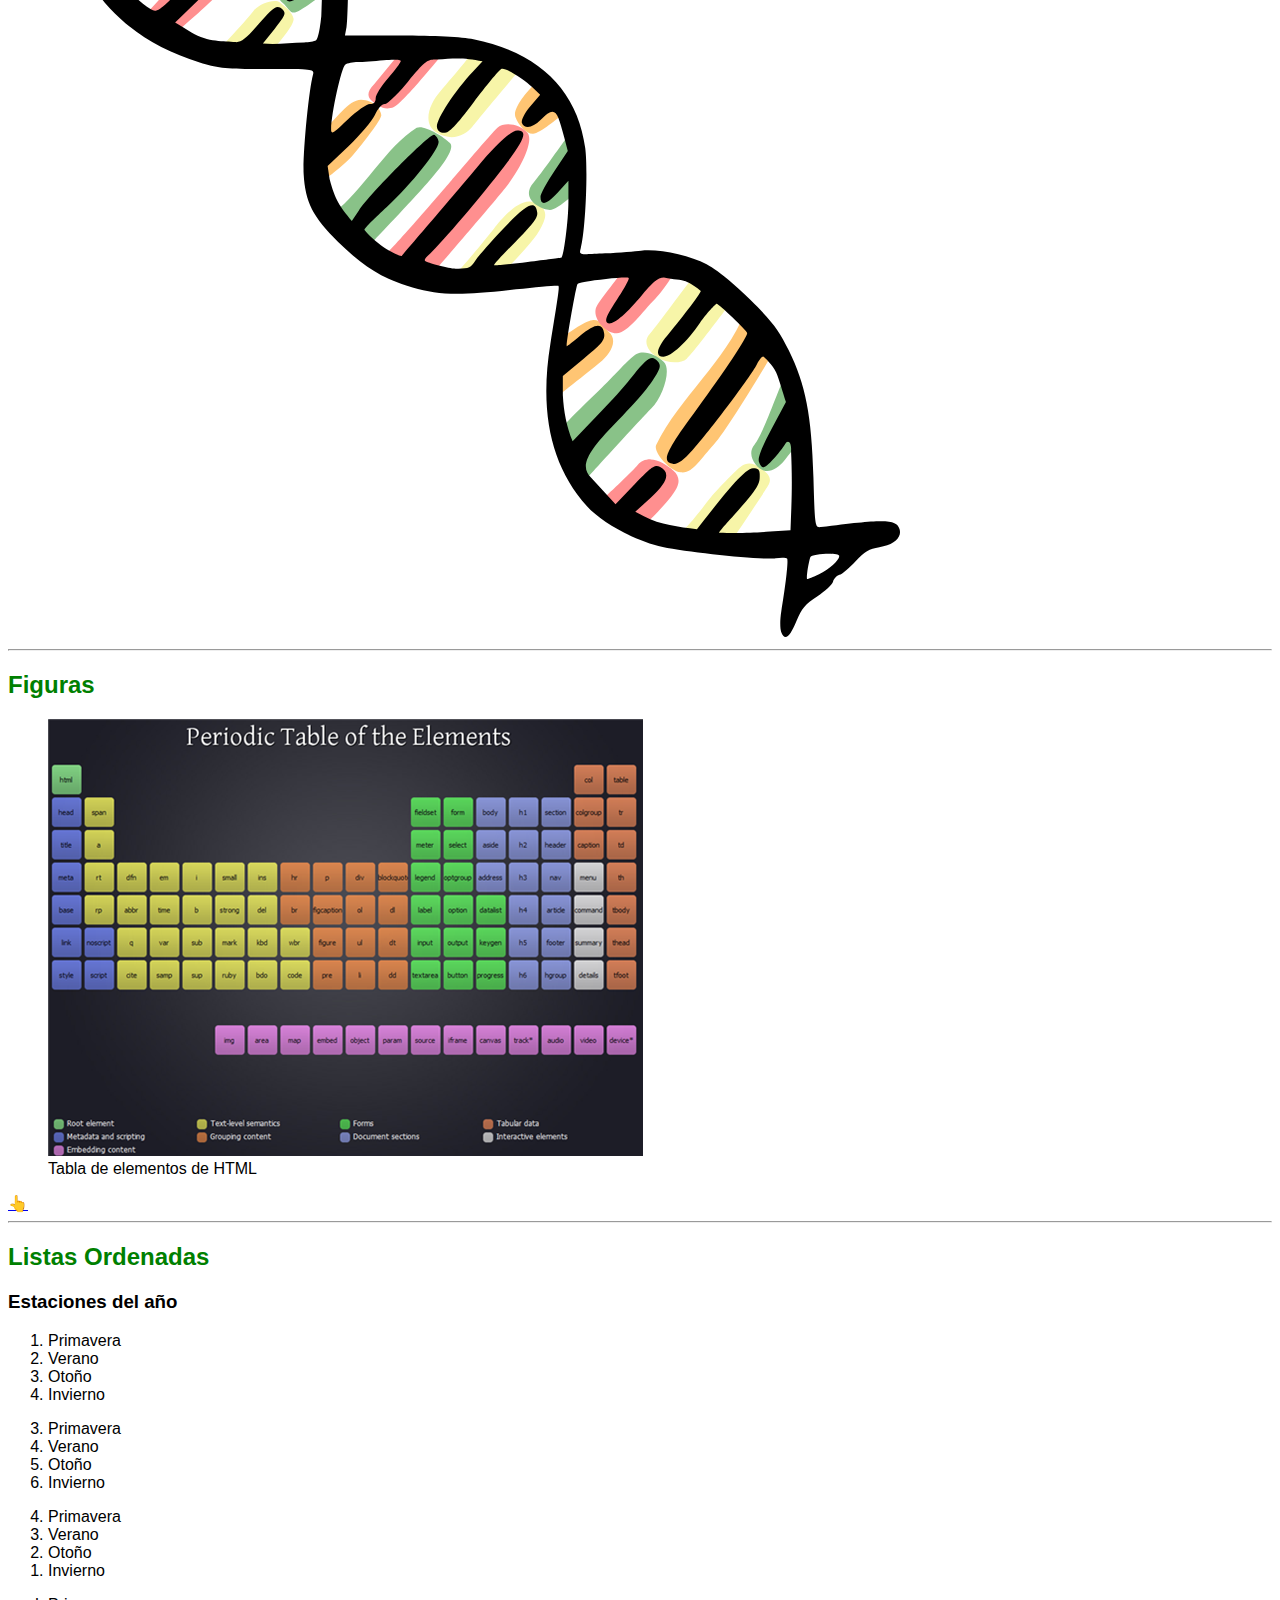
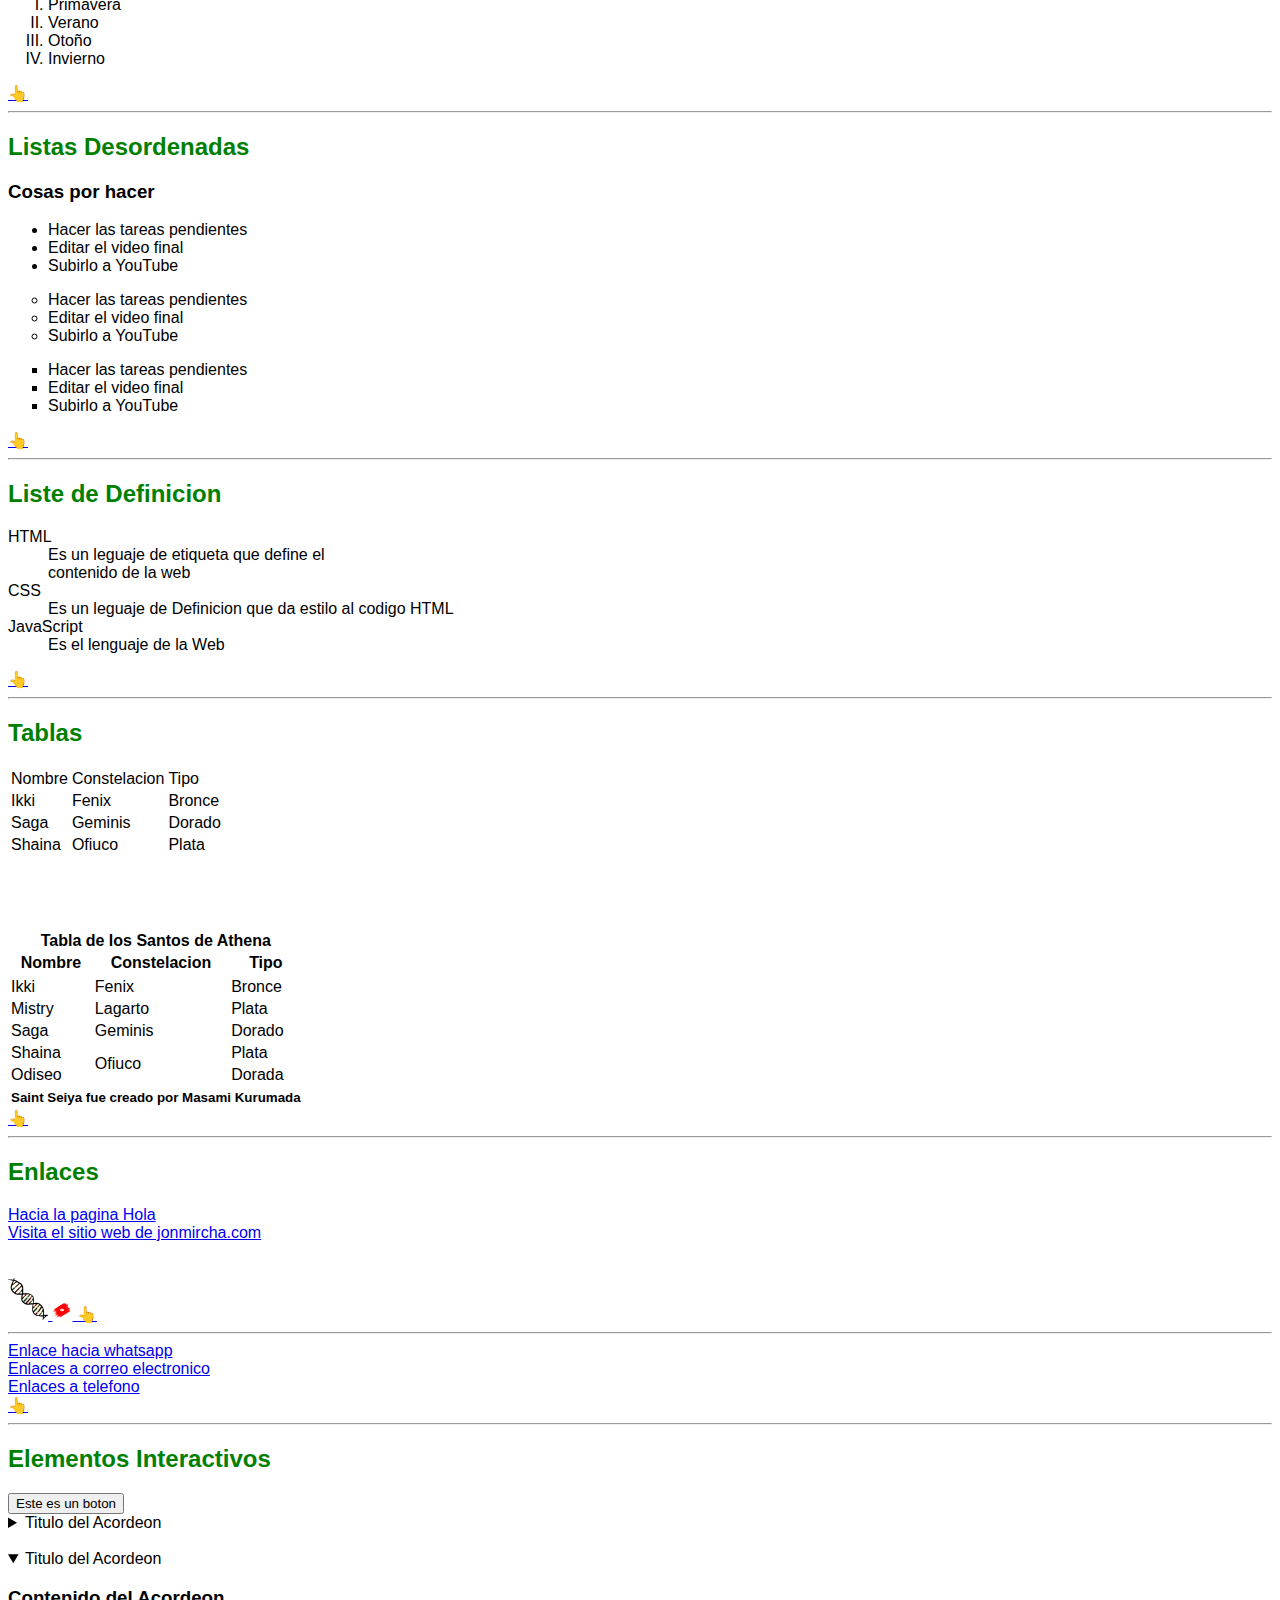
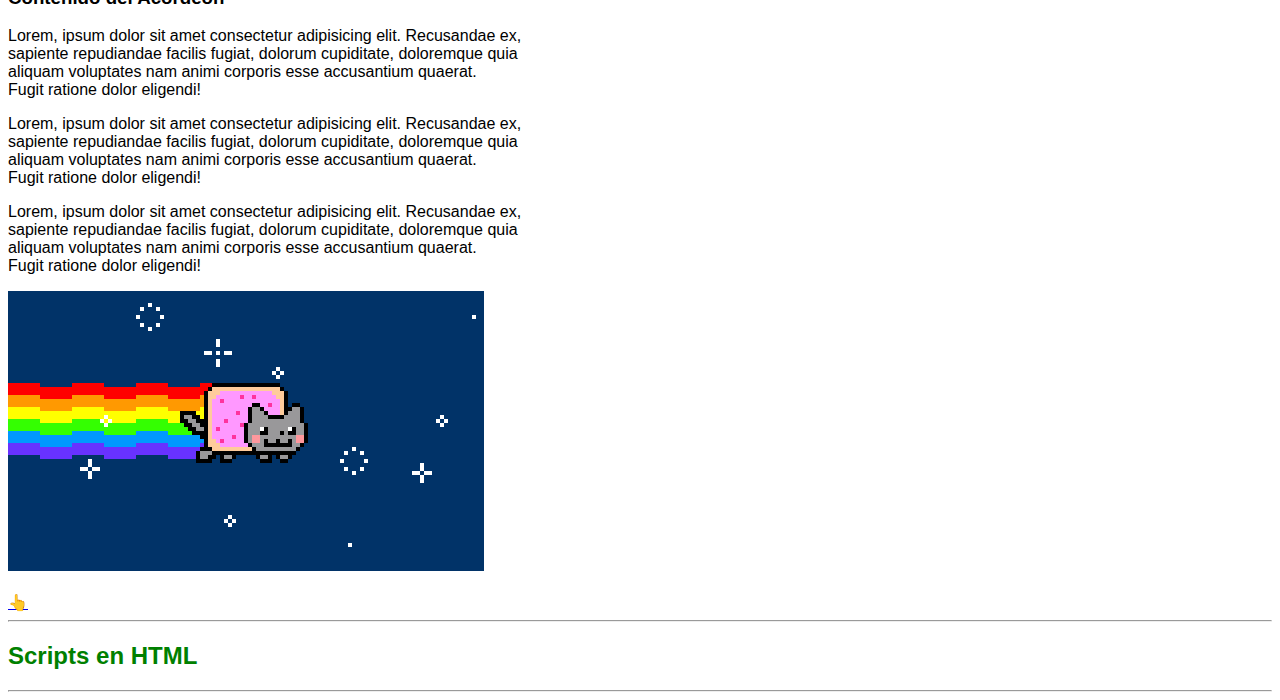
==== commit 3db57117: "Practica" ====
--- a/Practica HTML/index.html
+++ b/Practica HTML/index.html
@@ -47,7 +47,7 @@
     <li><a href="index.html#lista-definicion">Liste de Definicion</a></li>
     <li><a href="index.html#tabla">Tablas</a></li>
     <li><a href="index.html#enlace">Enlaces</a></li>
-    <li><a href=""></a></li>
+    <li><a href="index.html#elemento-interactivo">Elementos Interactivos</a></li>
     <li><a href=""></a></li>
     <li><a href=""></a></li>
     <li><a href=""></a></li>
@@ -344,7 +344,61 @@
     <a href="tel:+18293270010">Enlaces a telefono</a>
     <br>
     <a href="index.html#inicio">👆</a>
-    <hr>
+
+    <hr>
+    <h2 id="elemento-interactivo">Elementos Interactivos</h2>
+    <button onclick="alert('Hola haz clickeado el boton')">Este es un boton</button>
+    <br>
+    <details>
+        <summary>Titulo del Acordeon</summary>
+        <article>
+            <h3>Contenido del Acordeon</h3>
+            <p>Lorem, ipsum dolor sit amet consectetur adipisicing elit. Recusandae ex, 
+                <br>sapiente repudiandae facilis fugiat, dolorum cupiditate, doloremque quia 
+                <br>aliquam voluptates nam animi corporis esse accusantium quaerat. 
+                <br>Fugit ratione dolor eligendi!</p>
+                
+                <p>Lorem, ipsum dolor sit amet consectetur adipisicing elit. Recusandae ex, 
+                    <br>sapiente repudiandae facilis fugiat, dolorum cupiditate, doloremque quia 
+                    <br>aliquam voluptates nam animi corporis esse accusantium quaerat. 
+                    <br>Fugit ratione dolor eligendi!</p>
+                
+                 <p>Lorem, ipsum dolor sit amet consectetur adipisicing elit. Recusandae ex, 
+                    <br>sapiente repudiandae facilis fugiat, dolorum cupiditate, doloremque quia 
+                    <br>aliquam voluptates nam animi corporis esse accusantium quaerat. 
+                    <br>Fugit ratione dolor eligendi!</p>
+                <img src="img/Gato.webp" alt="Gato de colores">
+        </article>
+    </details>
+    <br>
+    <details open>
+        <summary>Titulo del Acordeon</summary>
+        <article>
+            <h3>Contenido del Acordeon</h3>
+            <p>Lorem, ipsum dolor sit amet consectetur adipisicing elit. Recusandae ex, 
+                <br>sapiente repudiandae facilis fugiat, dolorum cupiditate, doloremque quia 
+                <br>aliquam voluptates nam animi corporis esse accusantium quaerat. 
+                <br>Fugit ratione dolor eligendi!</p>
+                
+                <p>Lorem, ipsum dolor sit amet consectetur adipisicing elit. Recusandae ex, 
+                    <br>sapiente repudiandae facilis fugiat, dolorum cupiditate, doloremque quia 
+                    <br>aliquam voluptates nam animi corporis esse accusantium quaerat. 
+                    <br>Fugit ratione dolor eligendi!</p>
+                
+                 <p>Lorem, ipsum dolor sit amet consectetur adipisicing elit. Recusandae ex, 
+                    <br>sapiente repudiandae facilis fugiat, dolorum cupiditate, doloremque quia 
+                    <br>aliquam voluptates nam animi corporis esse accusantium quaerat. 
+                    <br>Fugit ratione dolor eligendi!</p>
+                <img src="img/Gato.webp" alt="Gato de colores">
+        </article>
+    </details>
+    <dialog>
+        
+    </dialog>
+    <br>
+    <a href="index.html#inicio">👆</a>
+    <hr>
+
     <h2>Scripts en HTML</h2>
     <hr>
     <script>
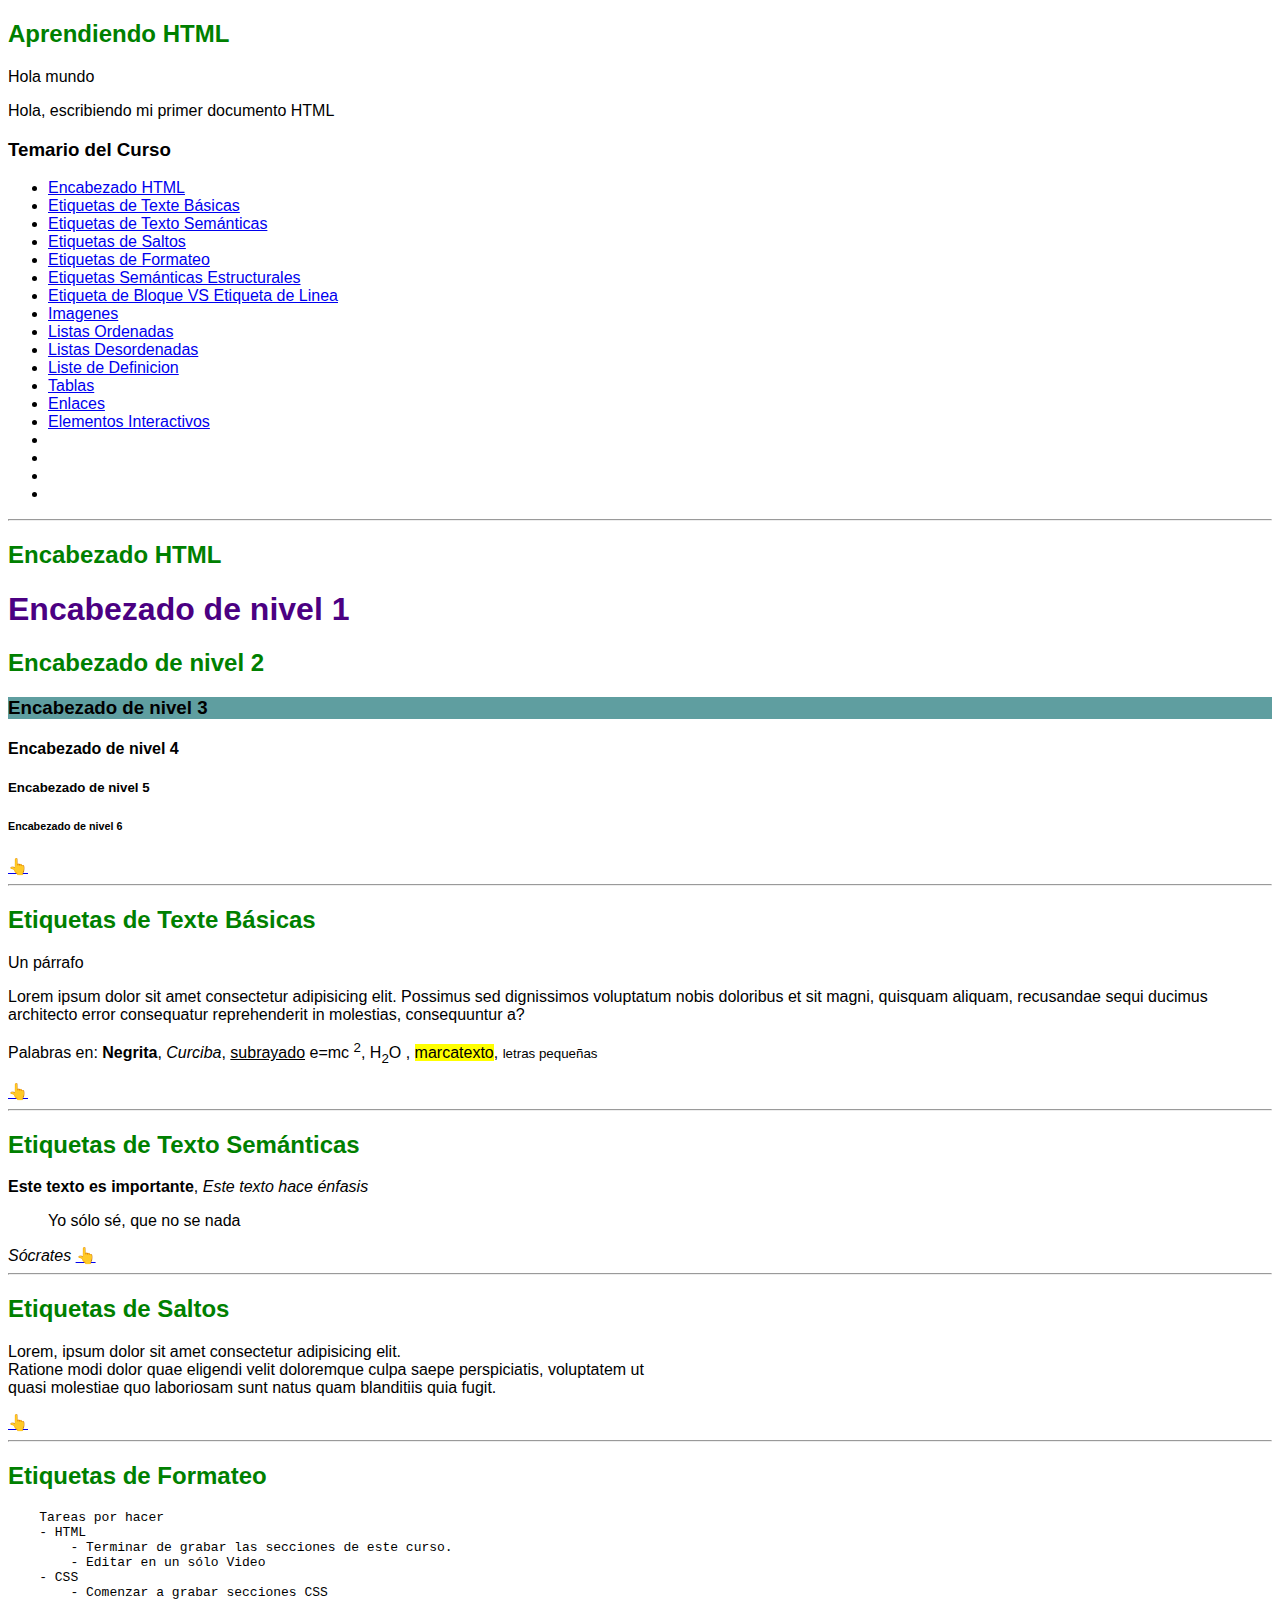
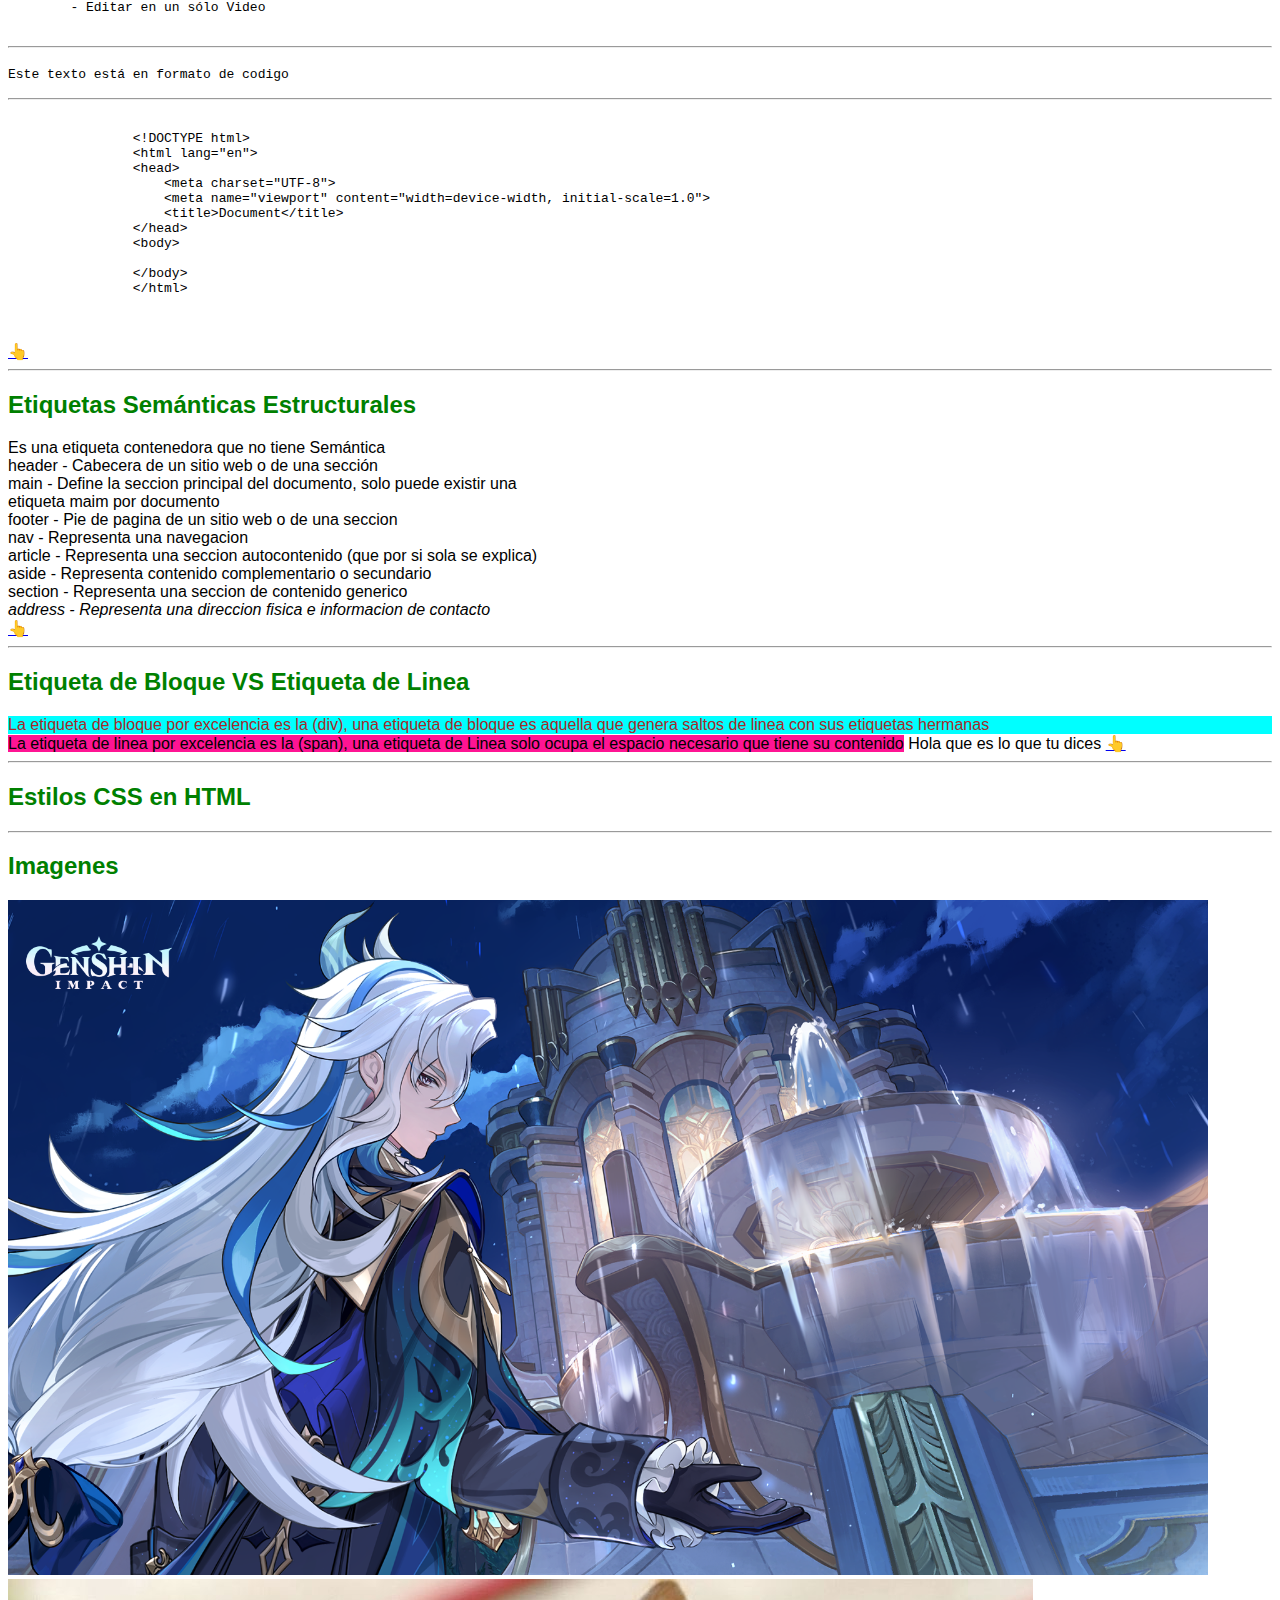
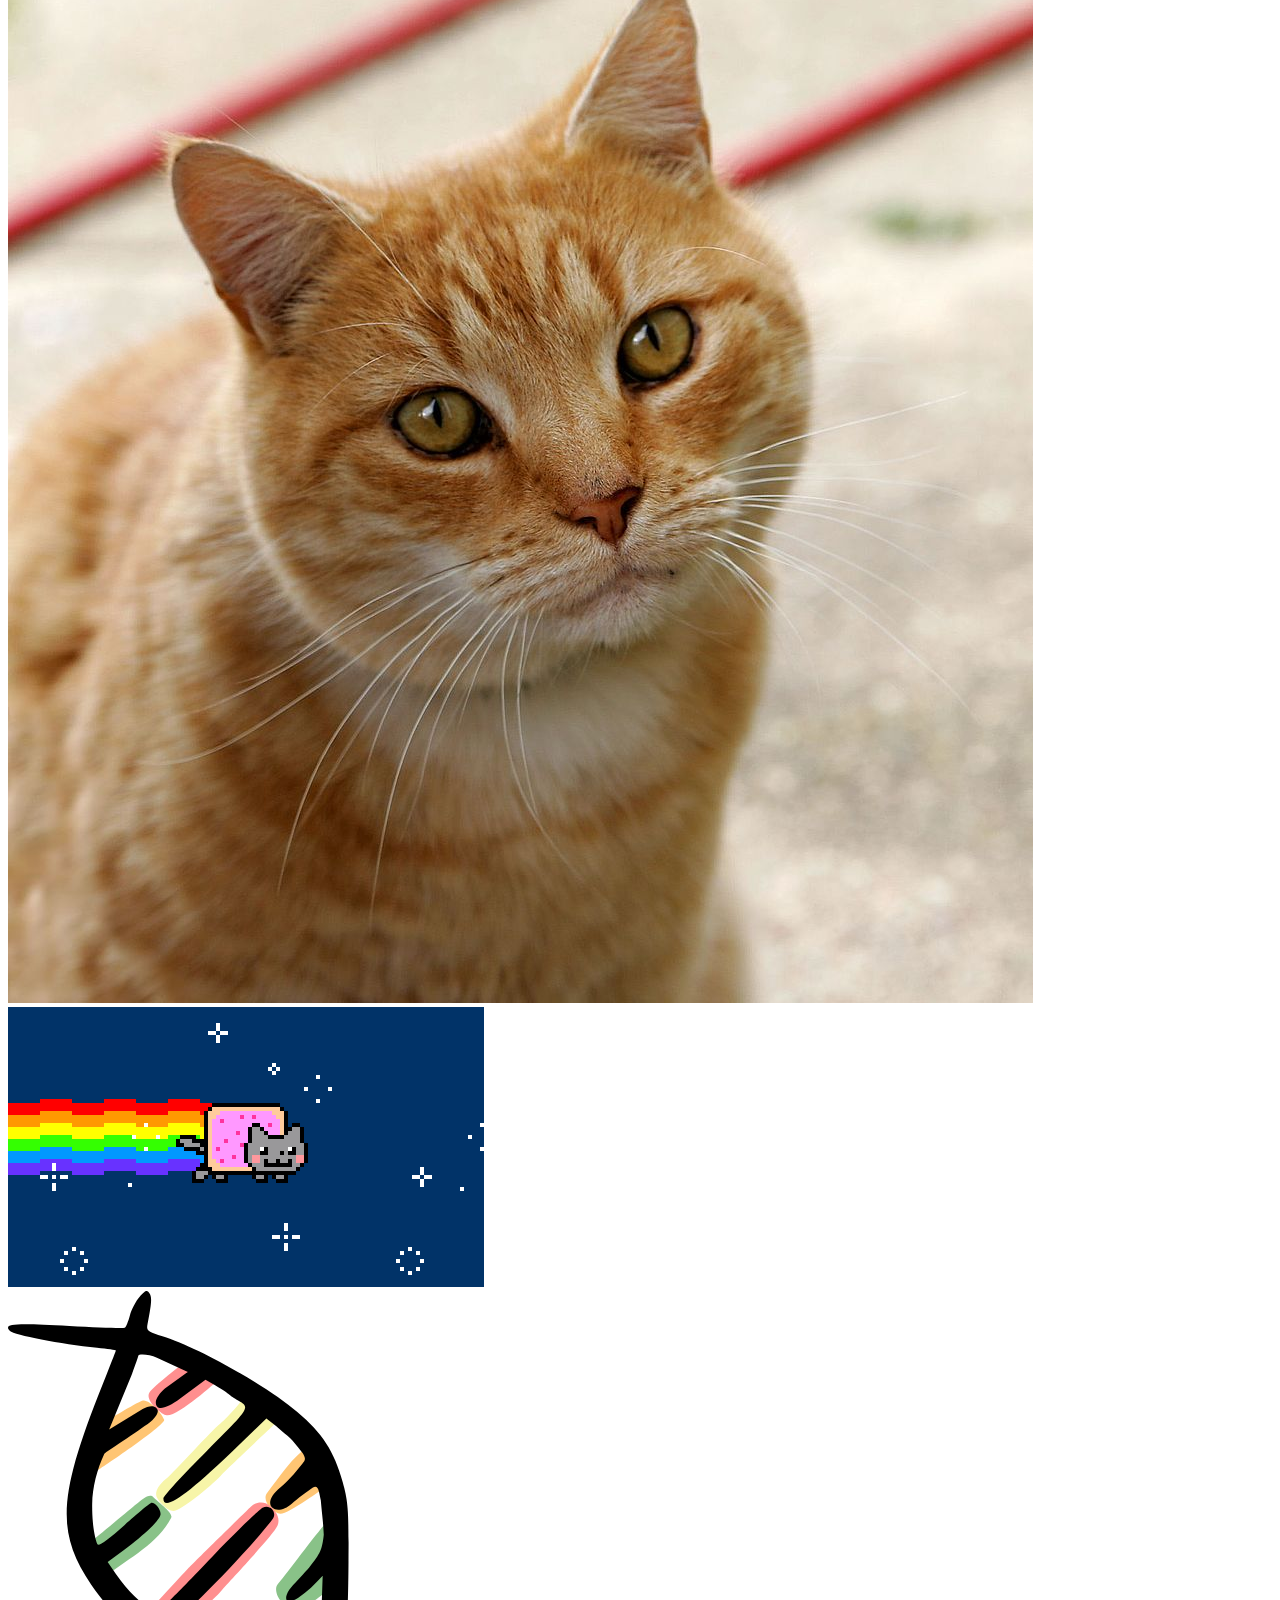
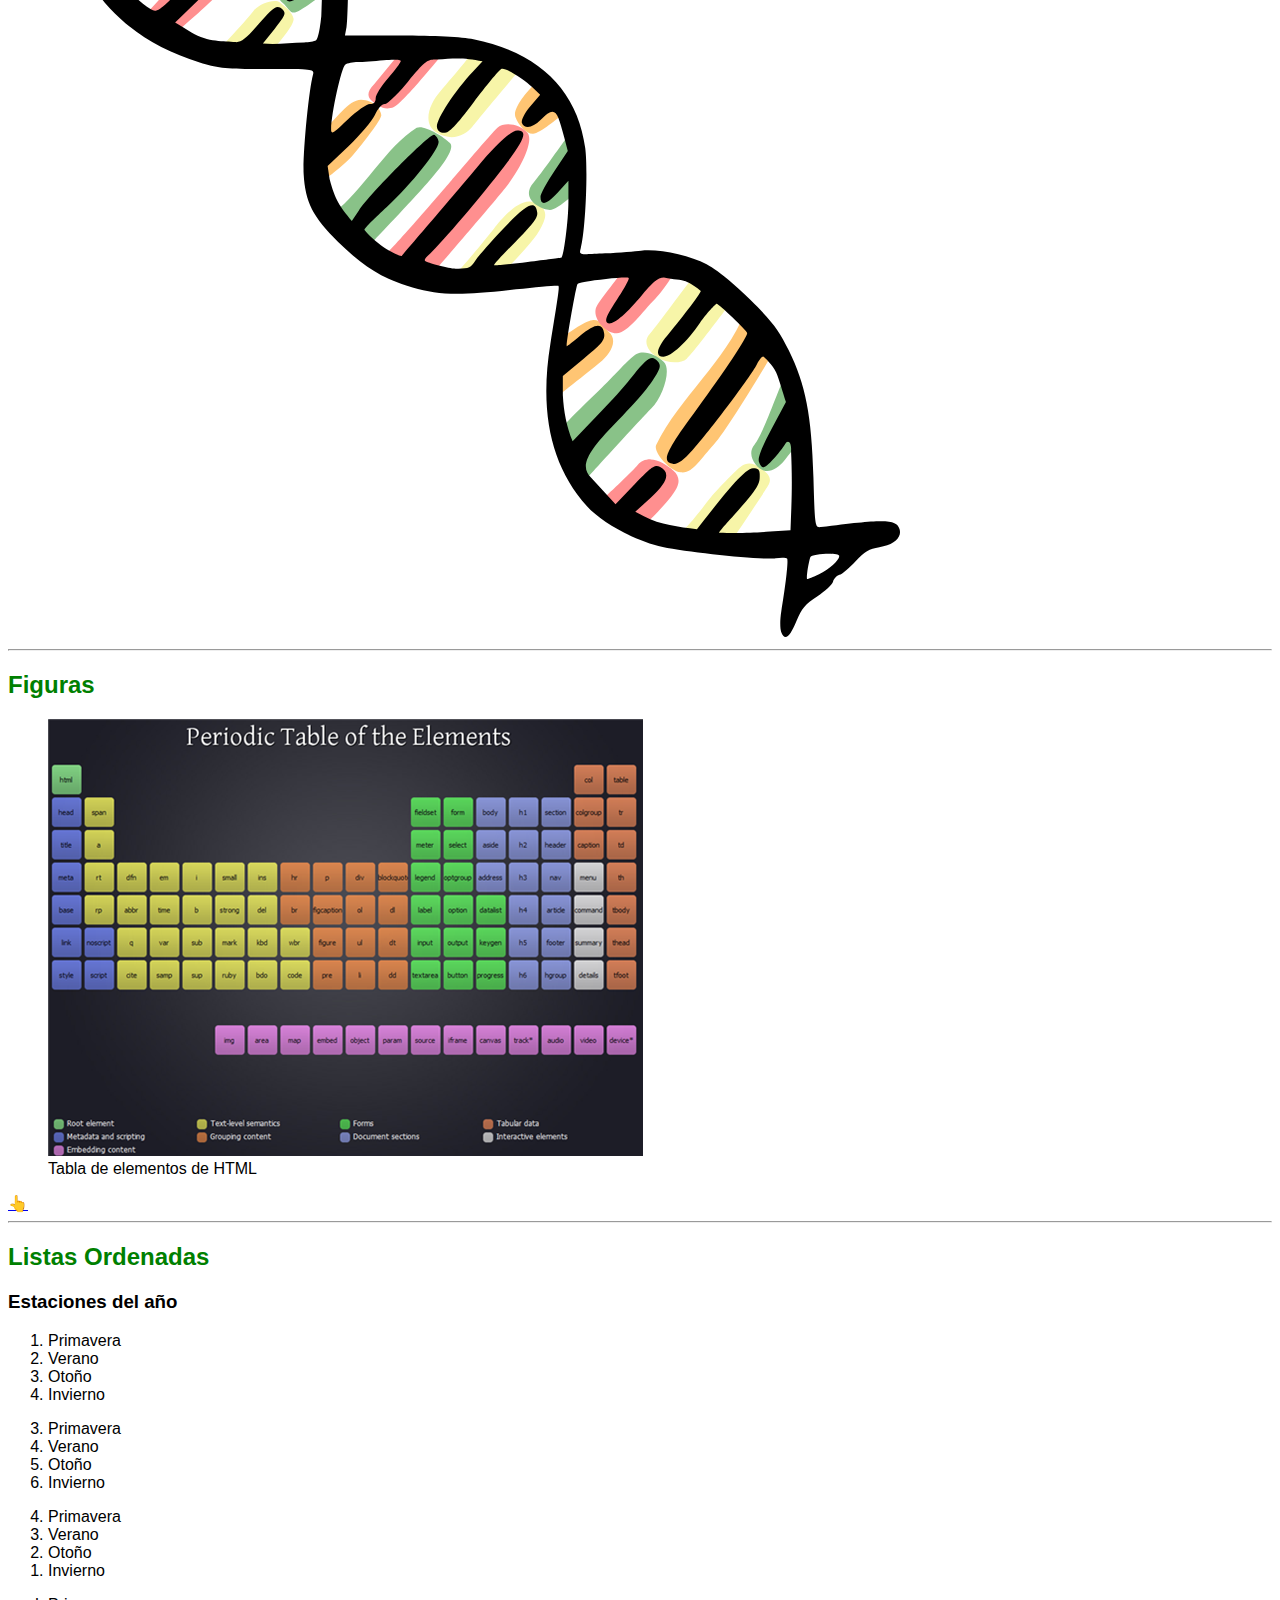
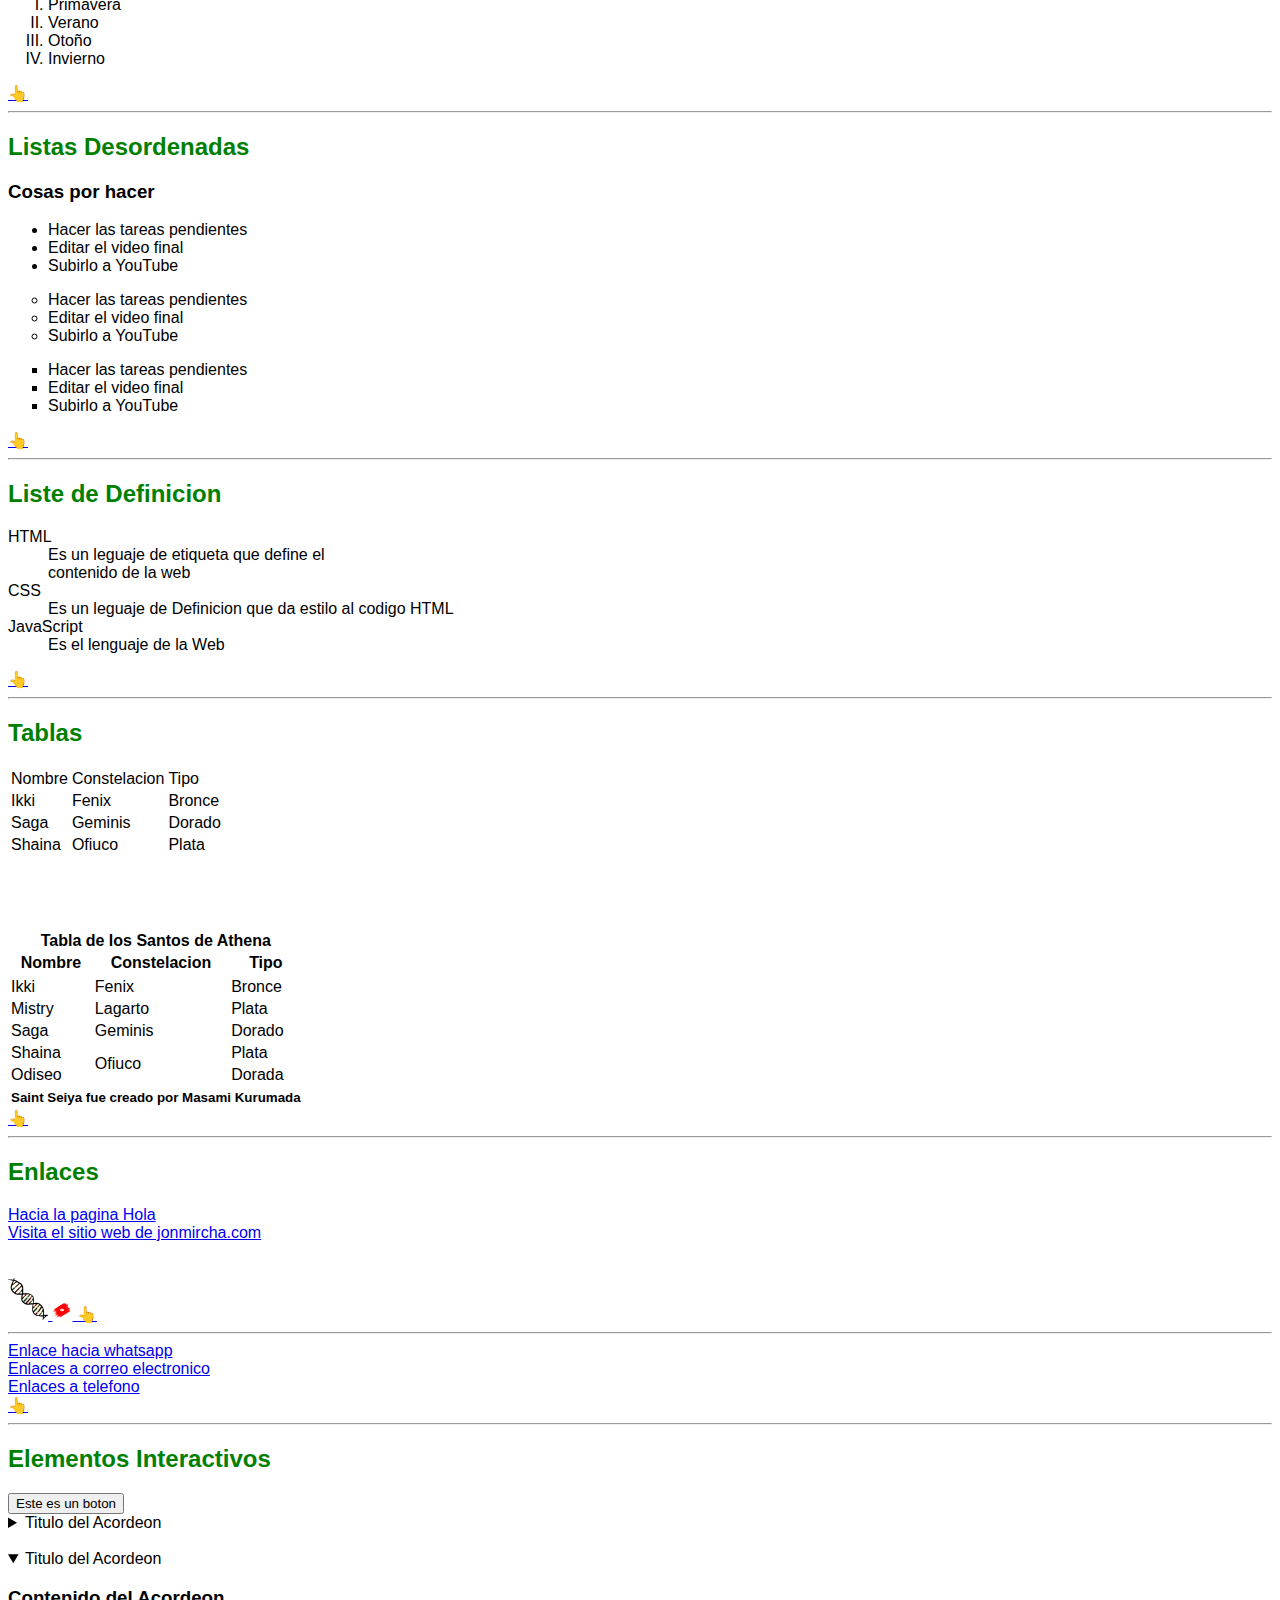
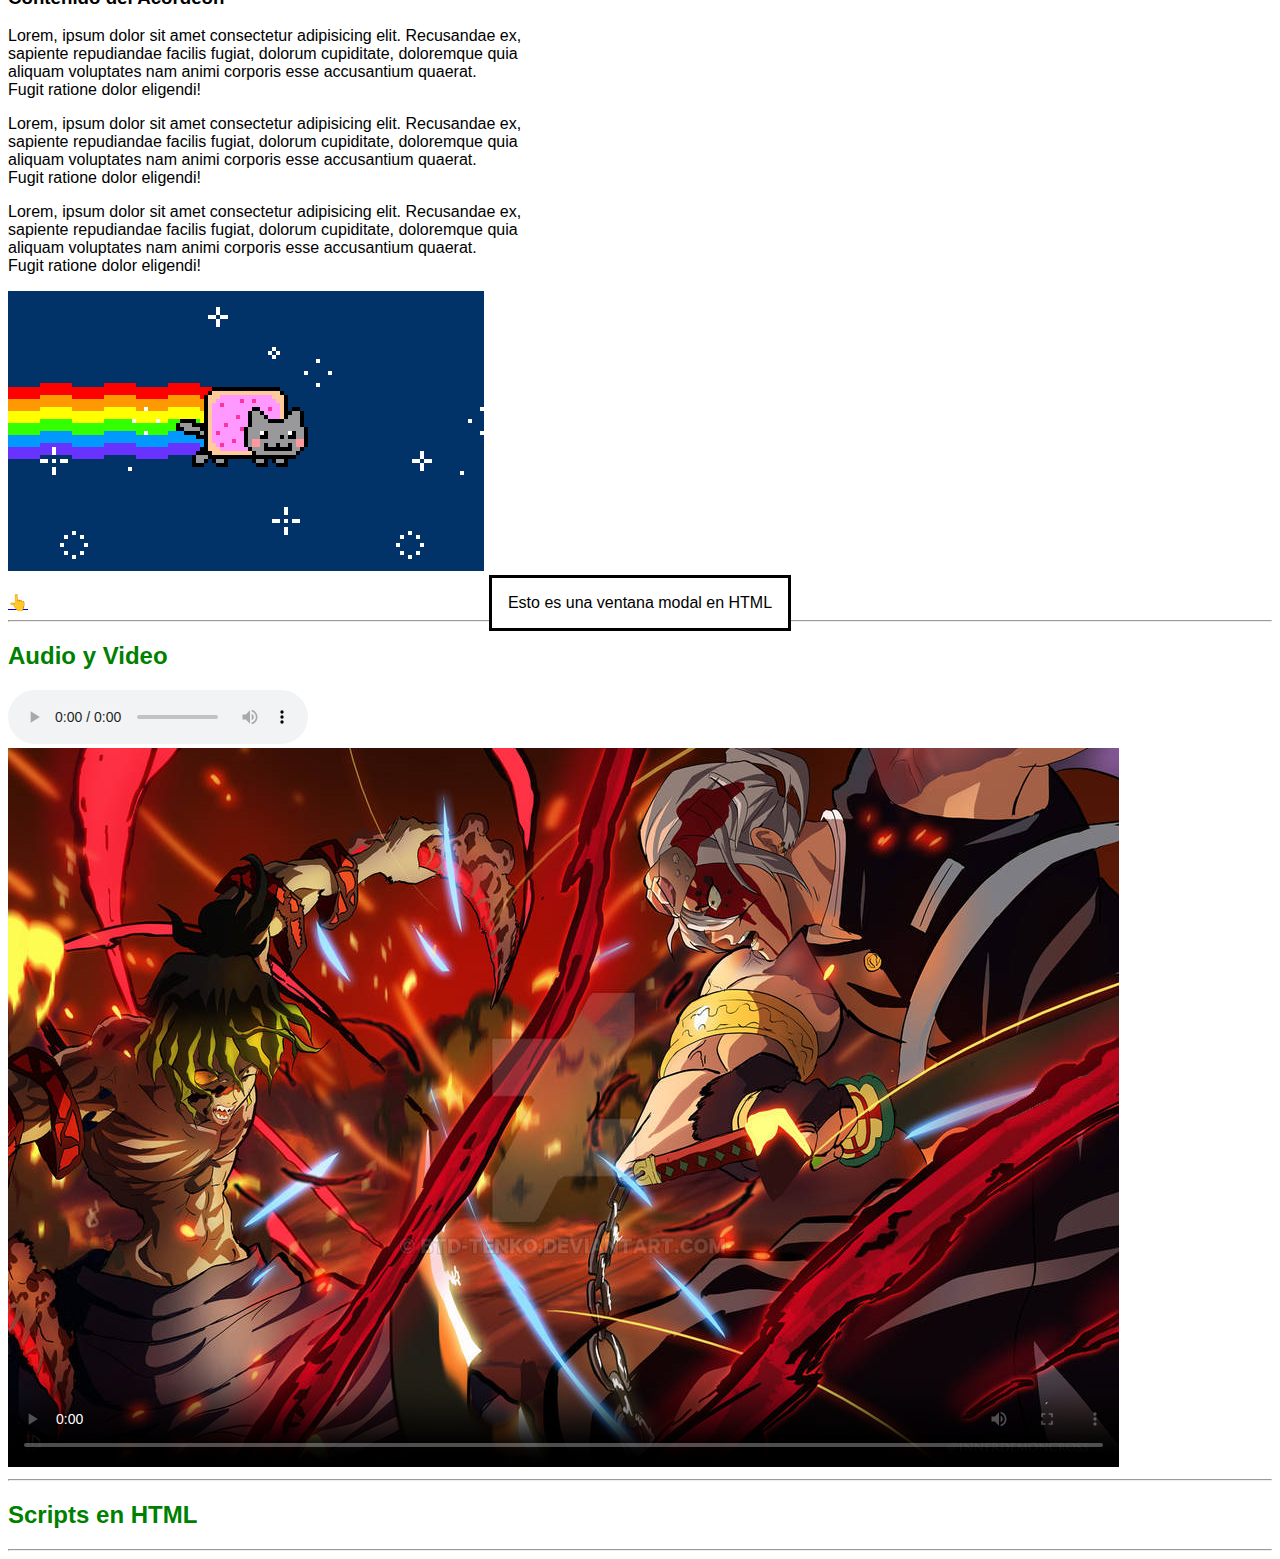
==== commit 444fadb8: "Practica" ====
--- a/Practica HTML/index.html
+++ b/Practica HTML/index.html
@@ -392,11 +392,20 @@
                 <img src="img/Gato.webp" alt="Gato de colores">
         </article>
     </details>
-    <dialog>
-        
+    <dialog open>
+        Esto es una ventana modal en HTML
     </dialog>
     <br>
     <a href="index.html#inicio">👆</a>
+    <hr>
+
+    <h2 id="audio-video">Audio y Video</h2>
+    <audio src="media/audio/G-Eazy - No Limit (Official Audio) ft. A$AP Rocky, Cardi B.mp3" controls preload></audio>
+    <br>
+    <video src="media/video/Tengen vs Gyutaro (Final Fight)  Demon Slayer Season 2 Episode 17 [4K 60FPS].mp4" 
+    controls preload poster="img/uzui_vs_gyutaro.jpg"></video>
+    <br>
+    <a href="index.html#inicio👆"></a>
     <hr>
 
     <h2>Scripts en HTML</h2>
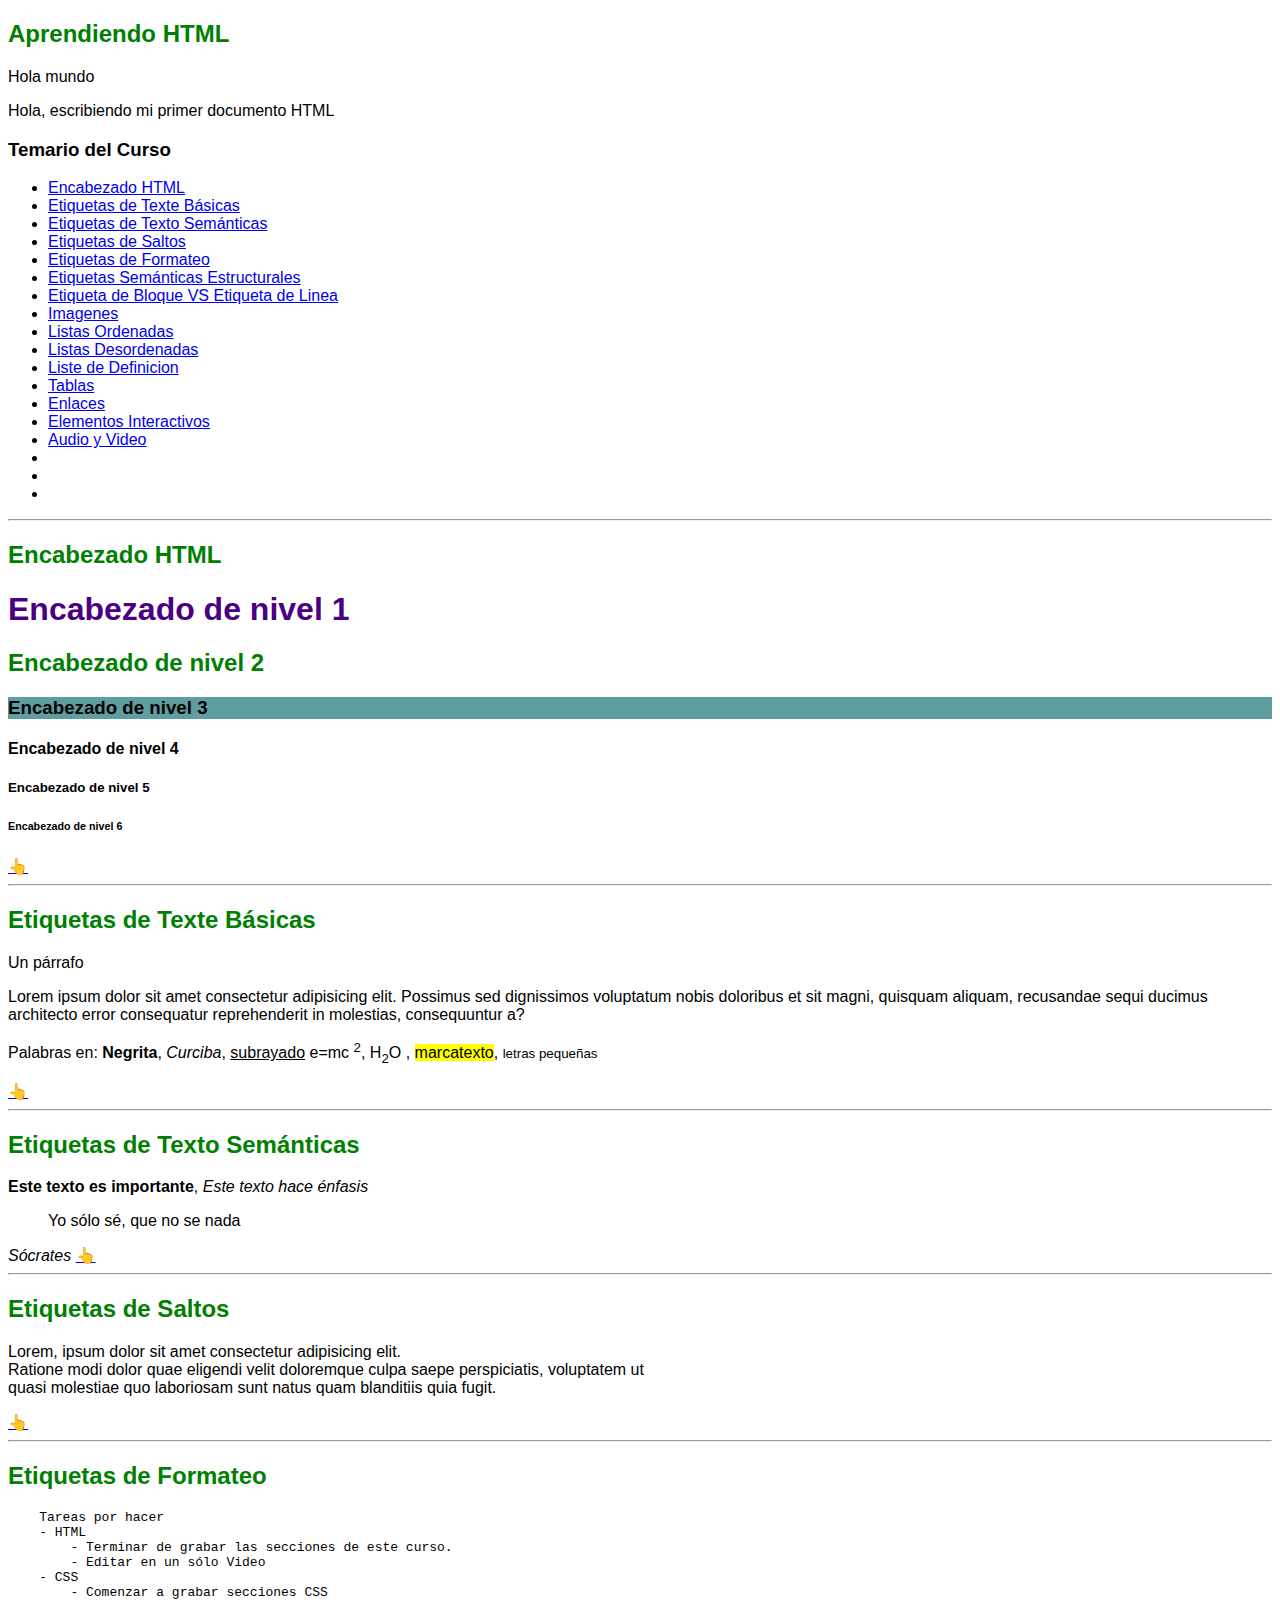
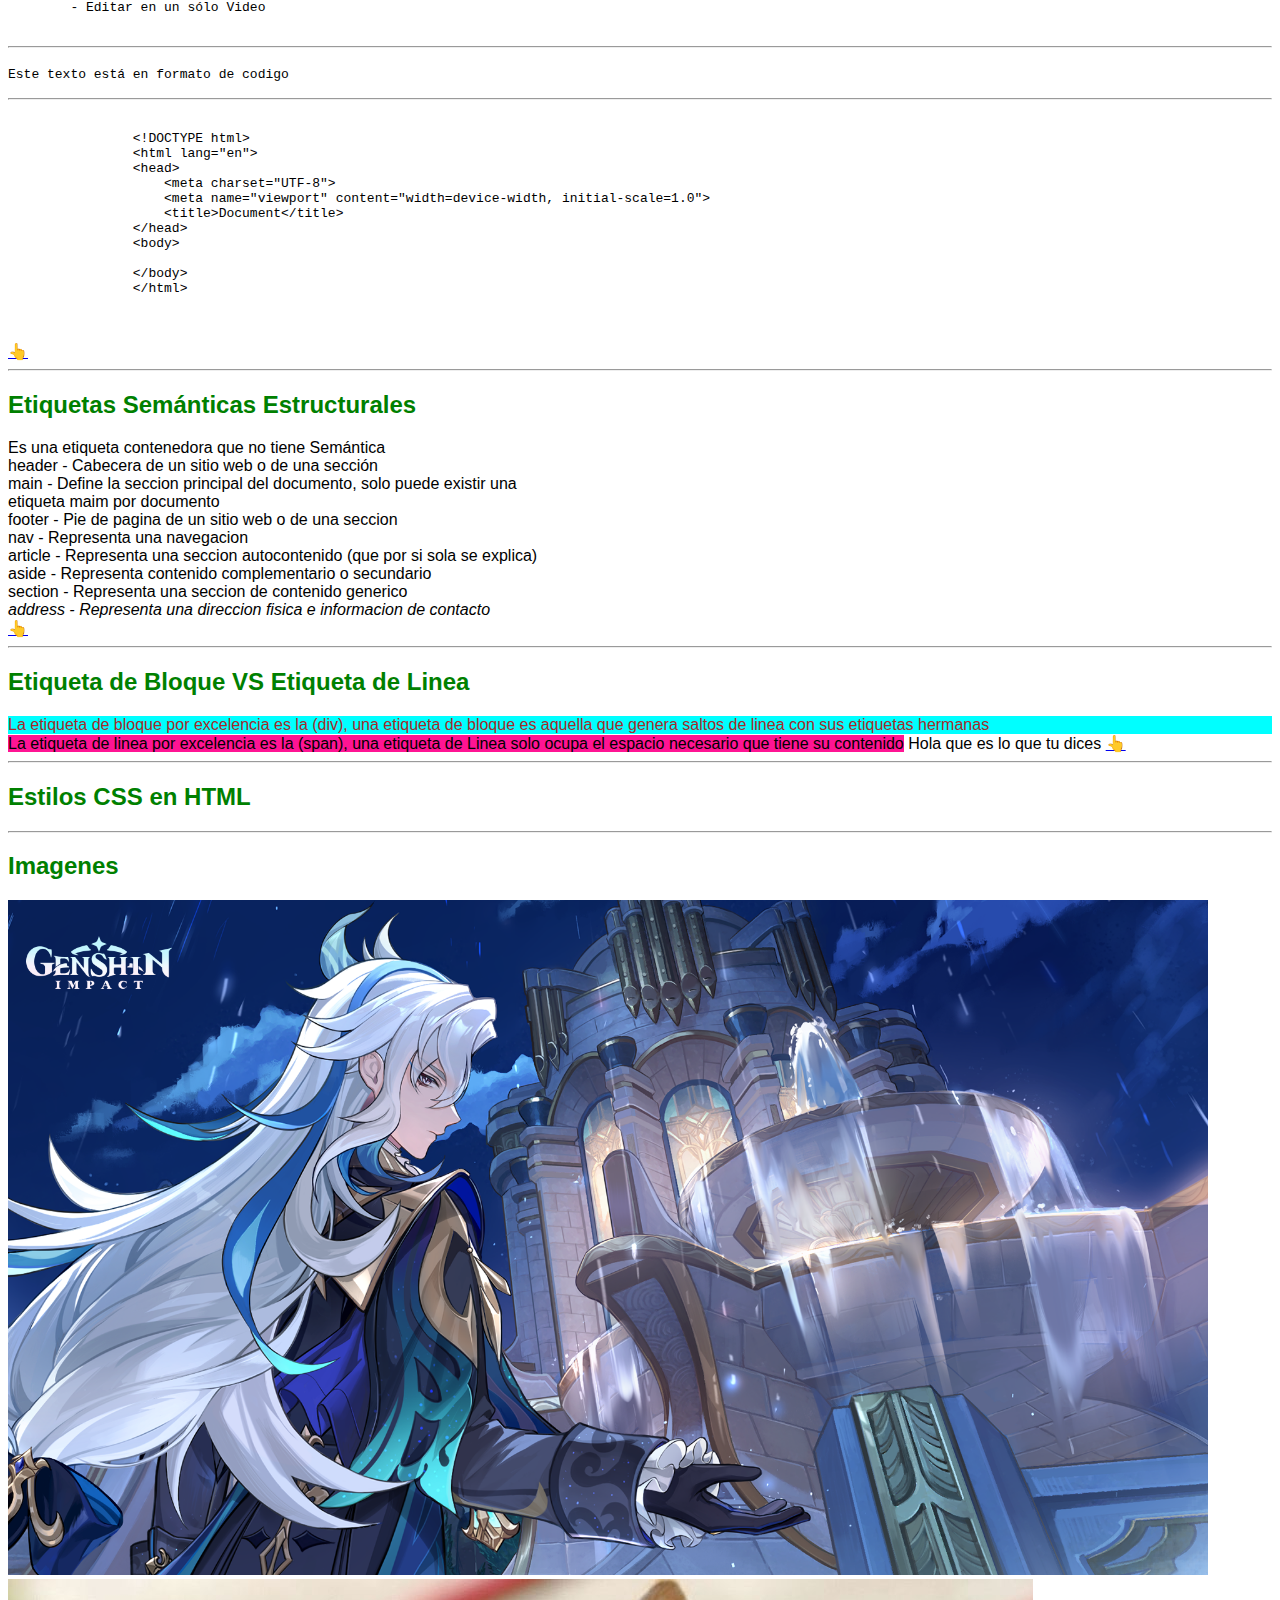
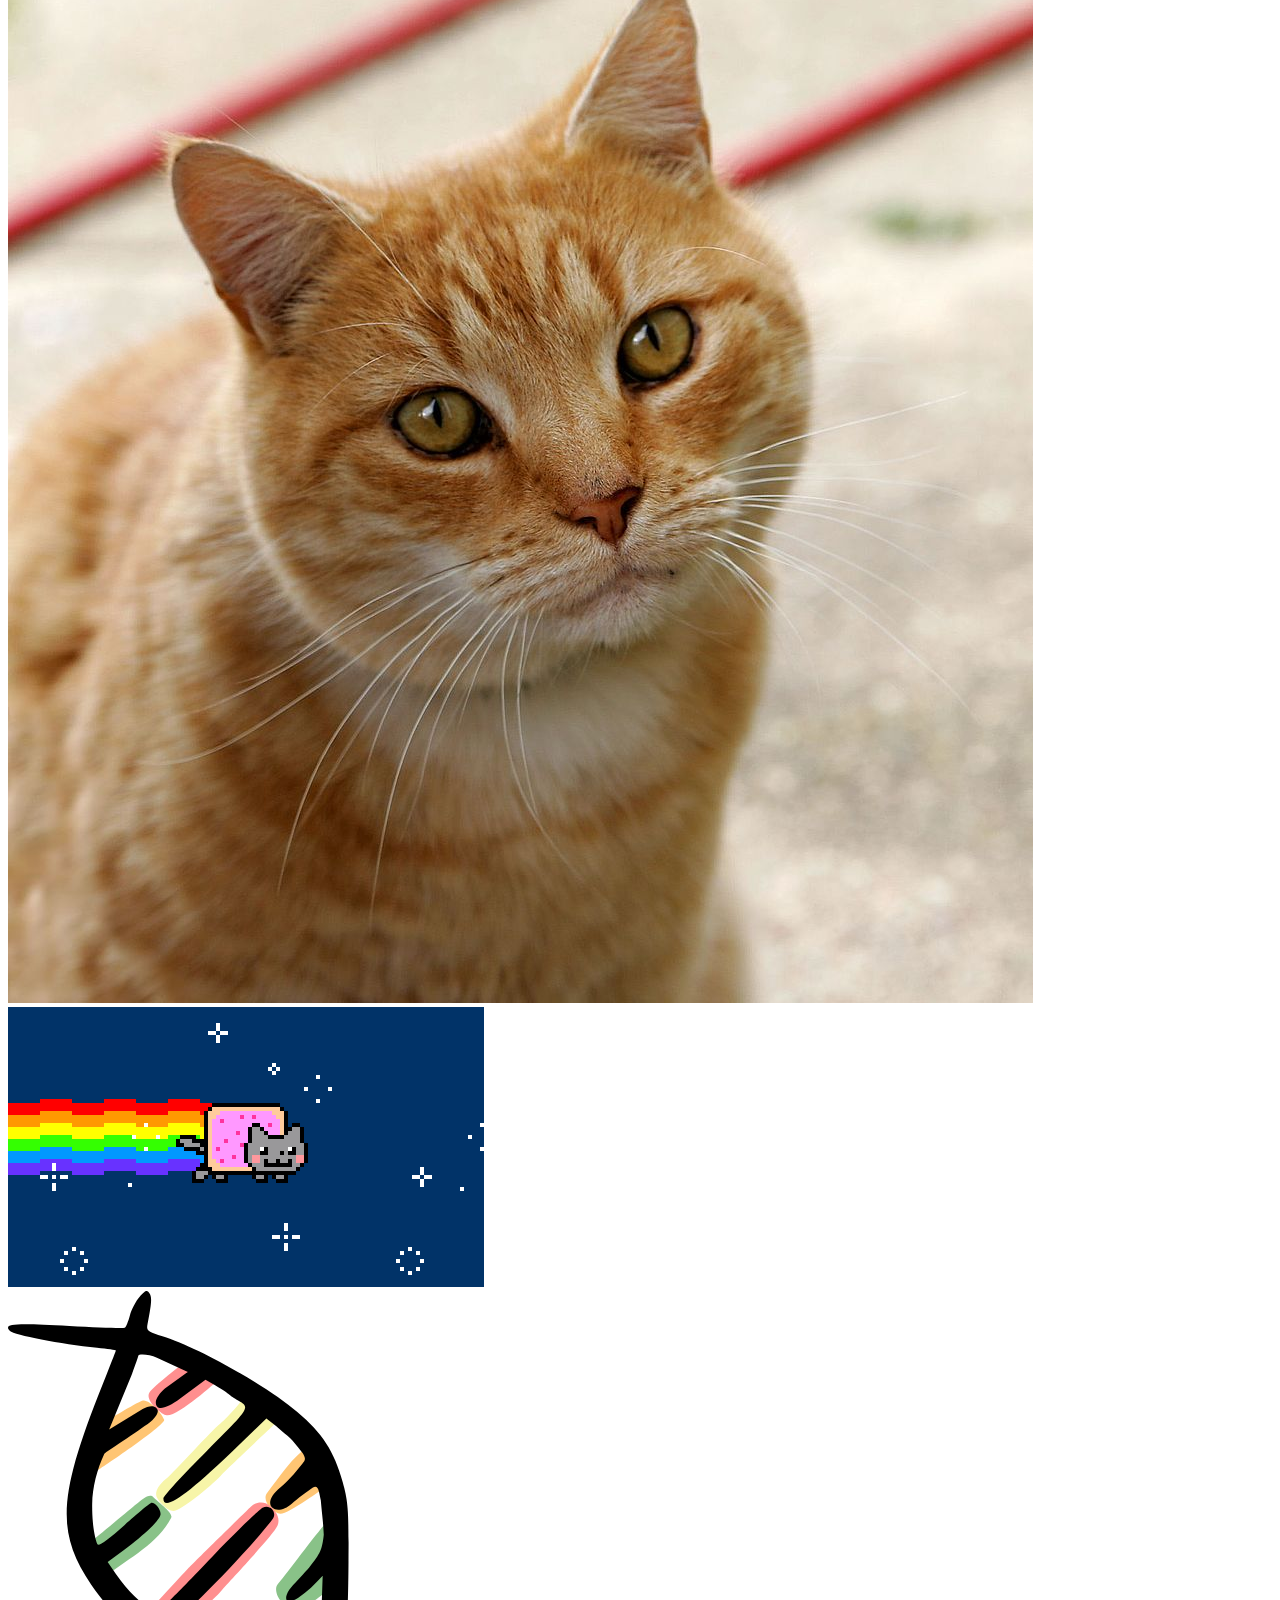
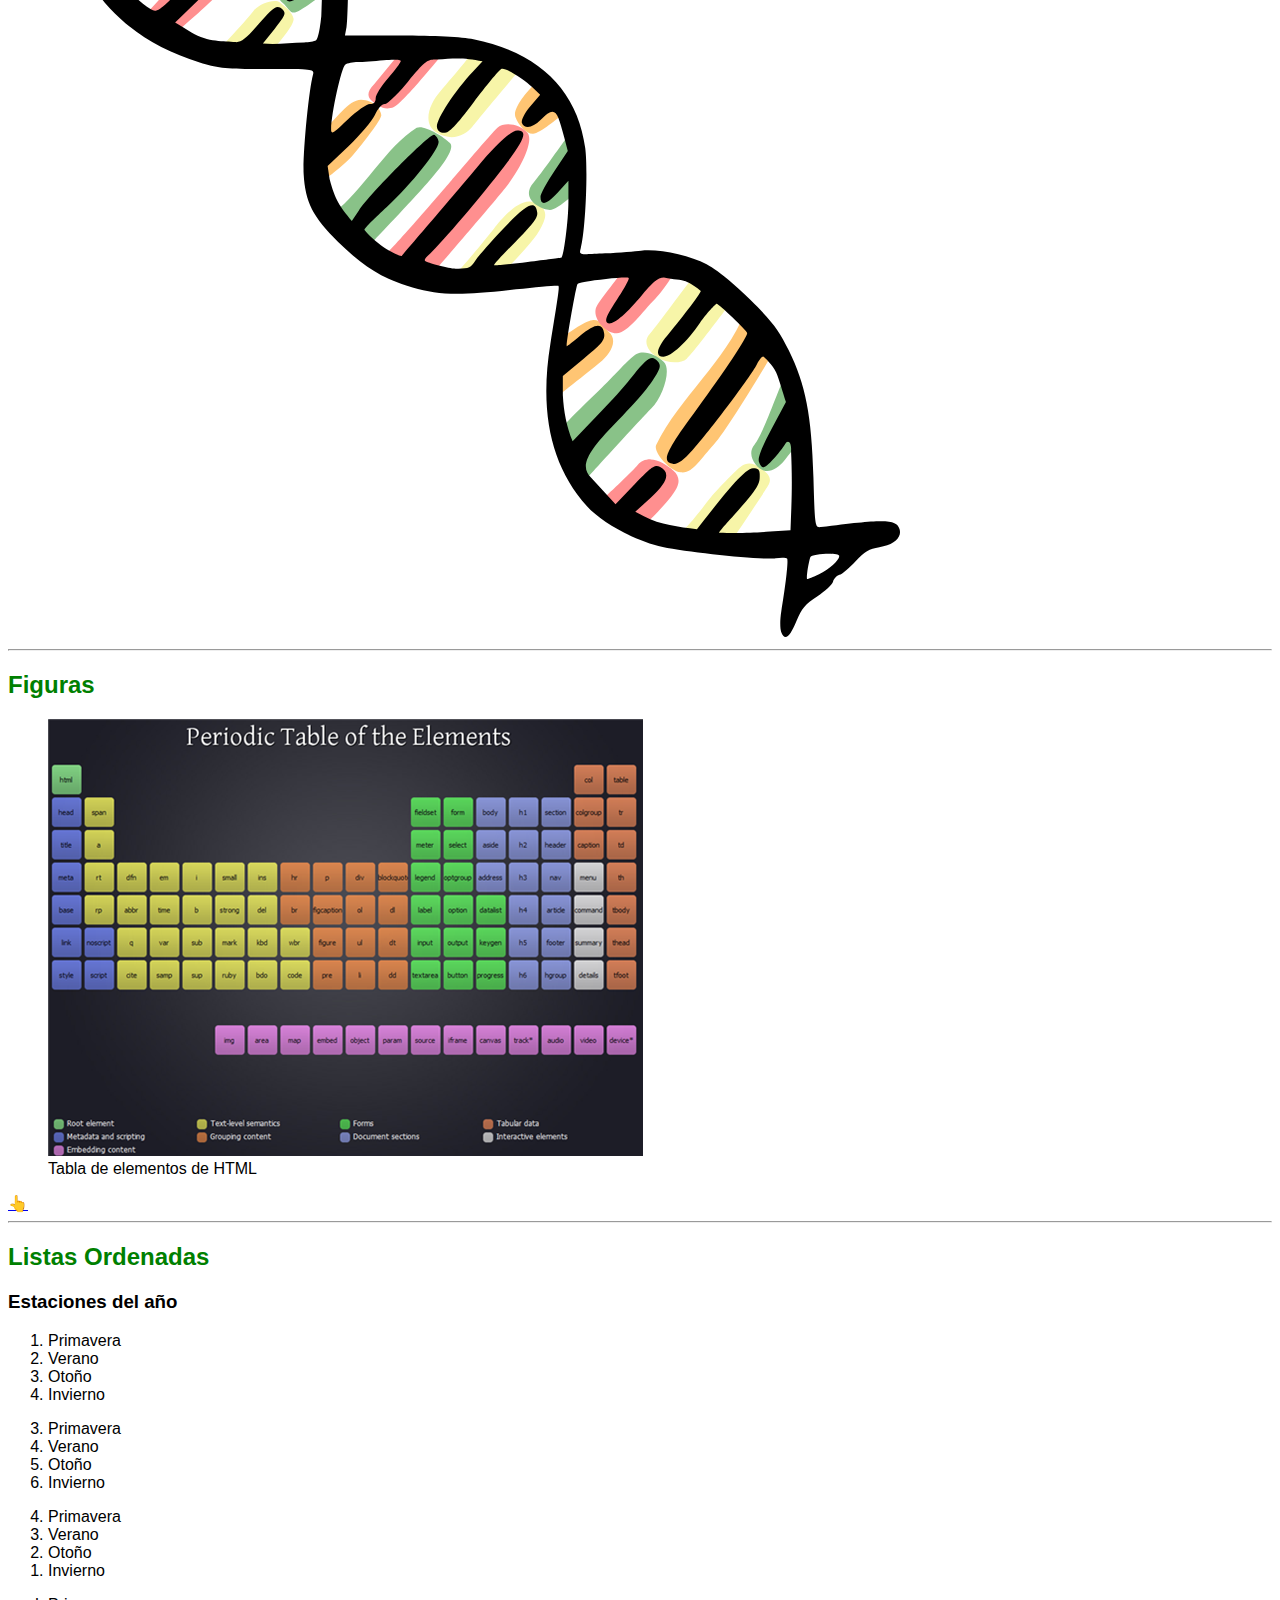
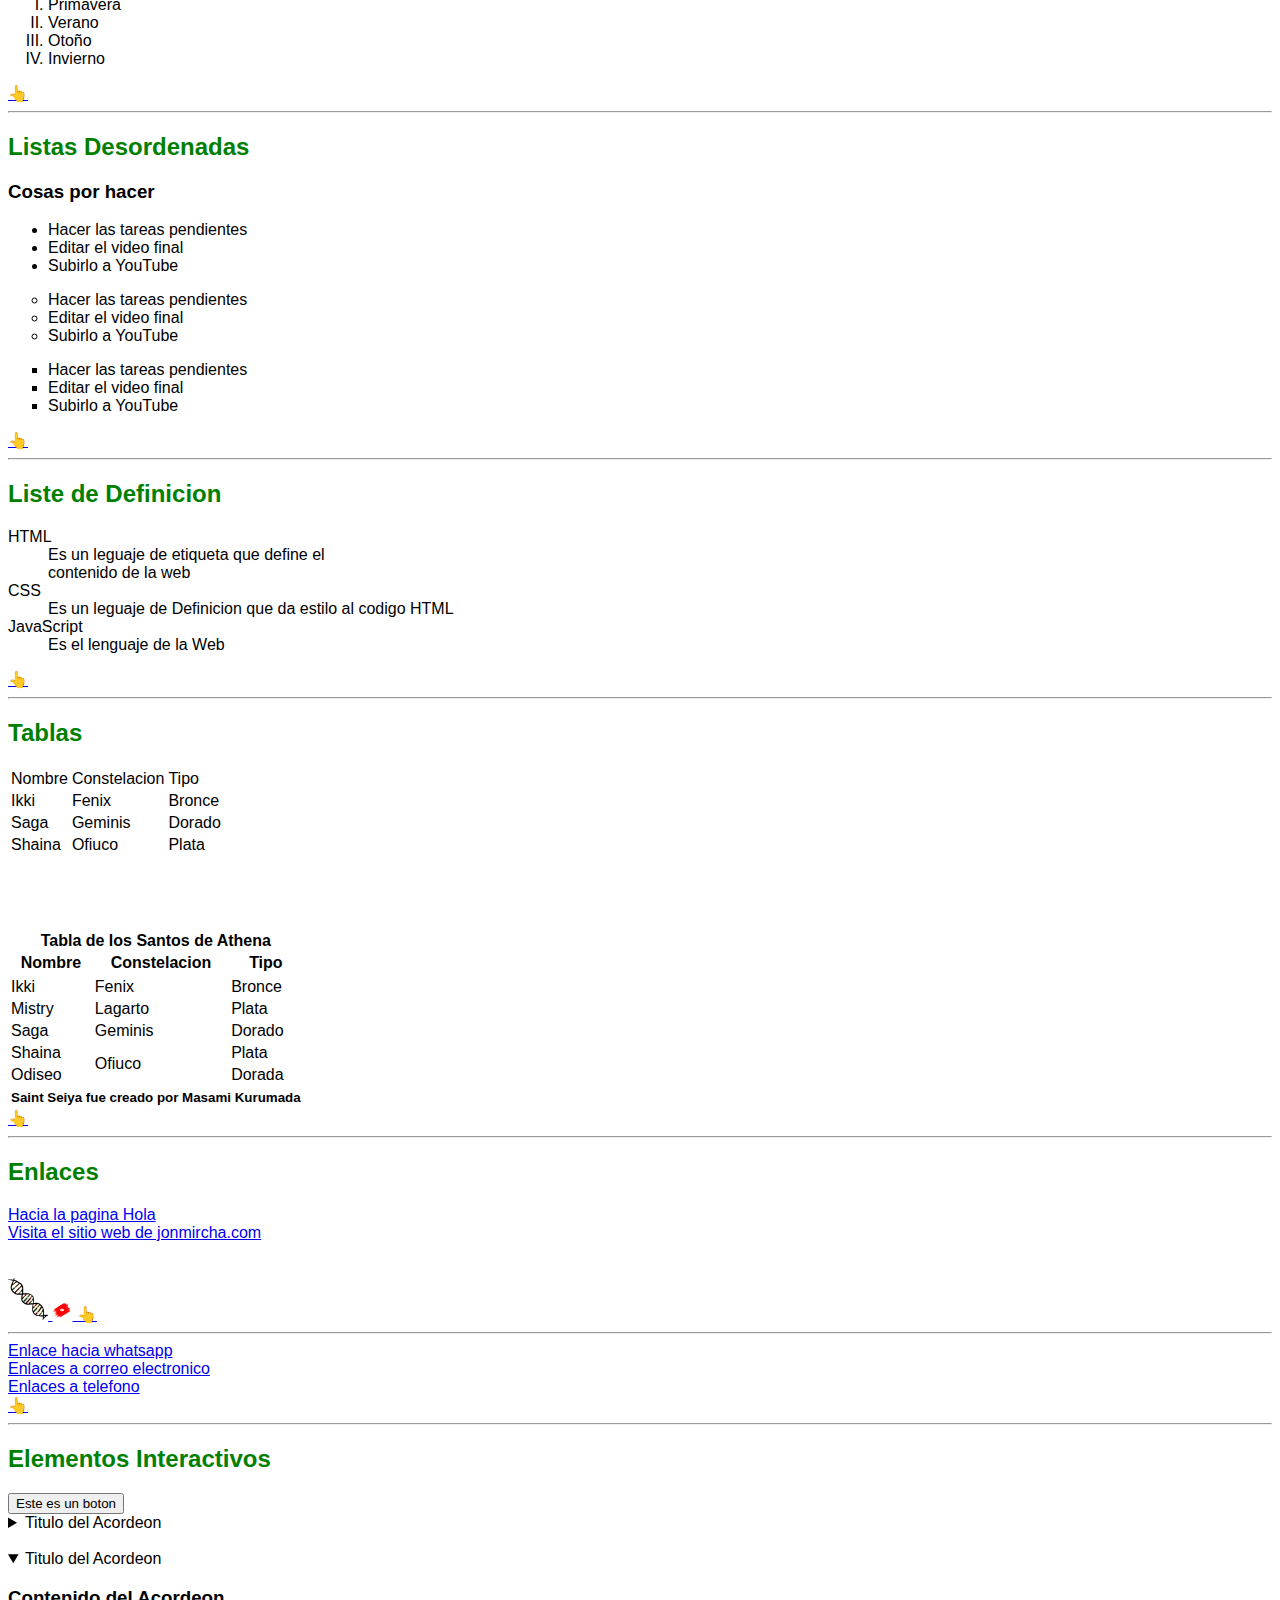
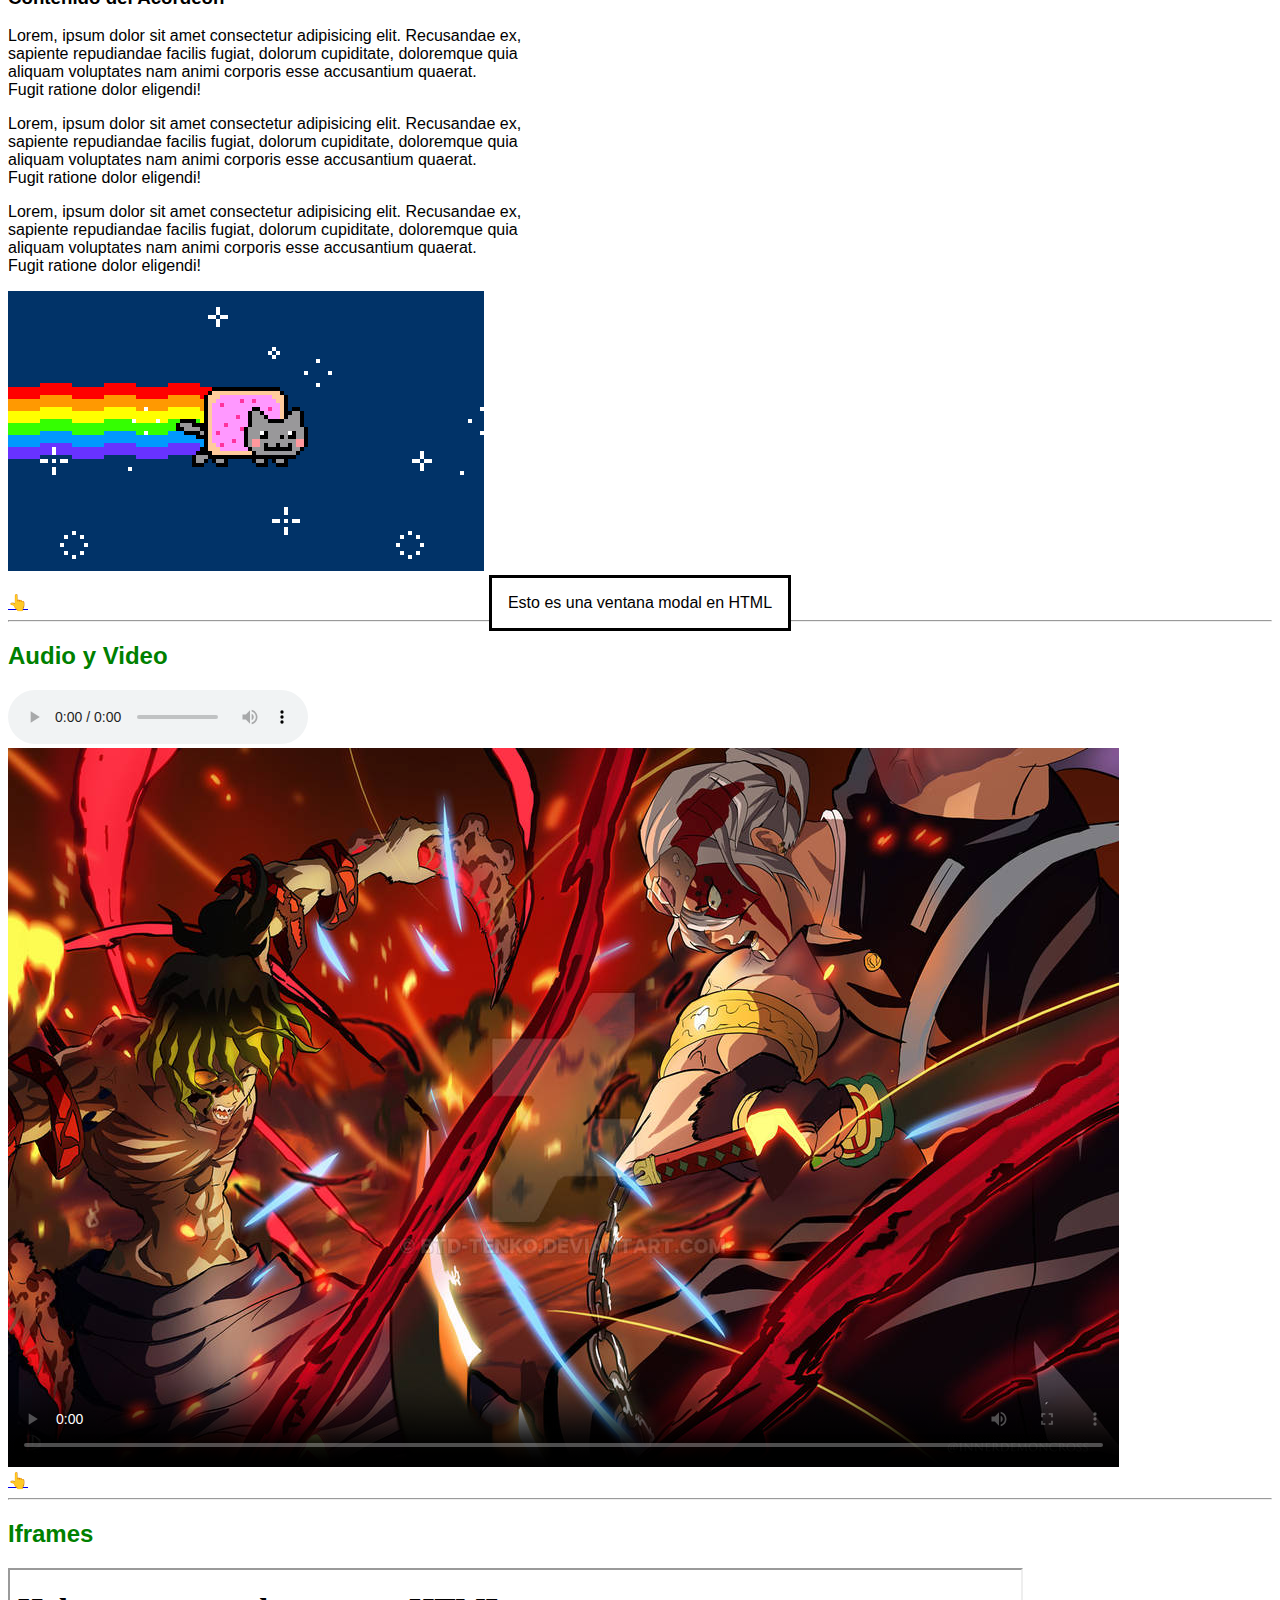
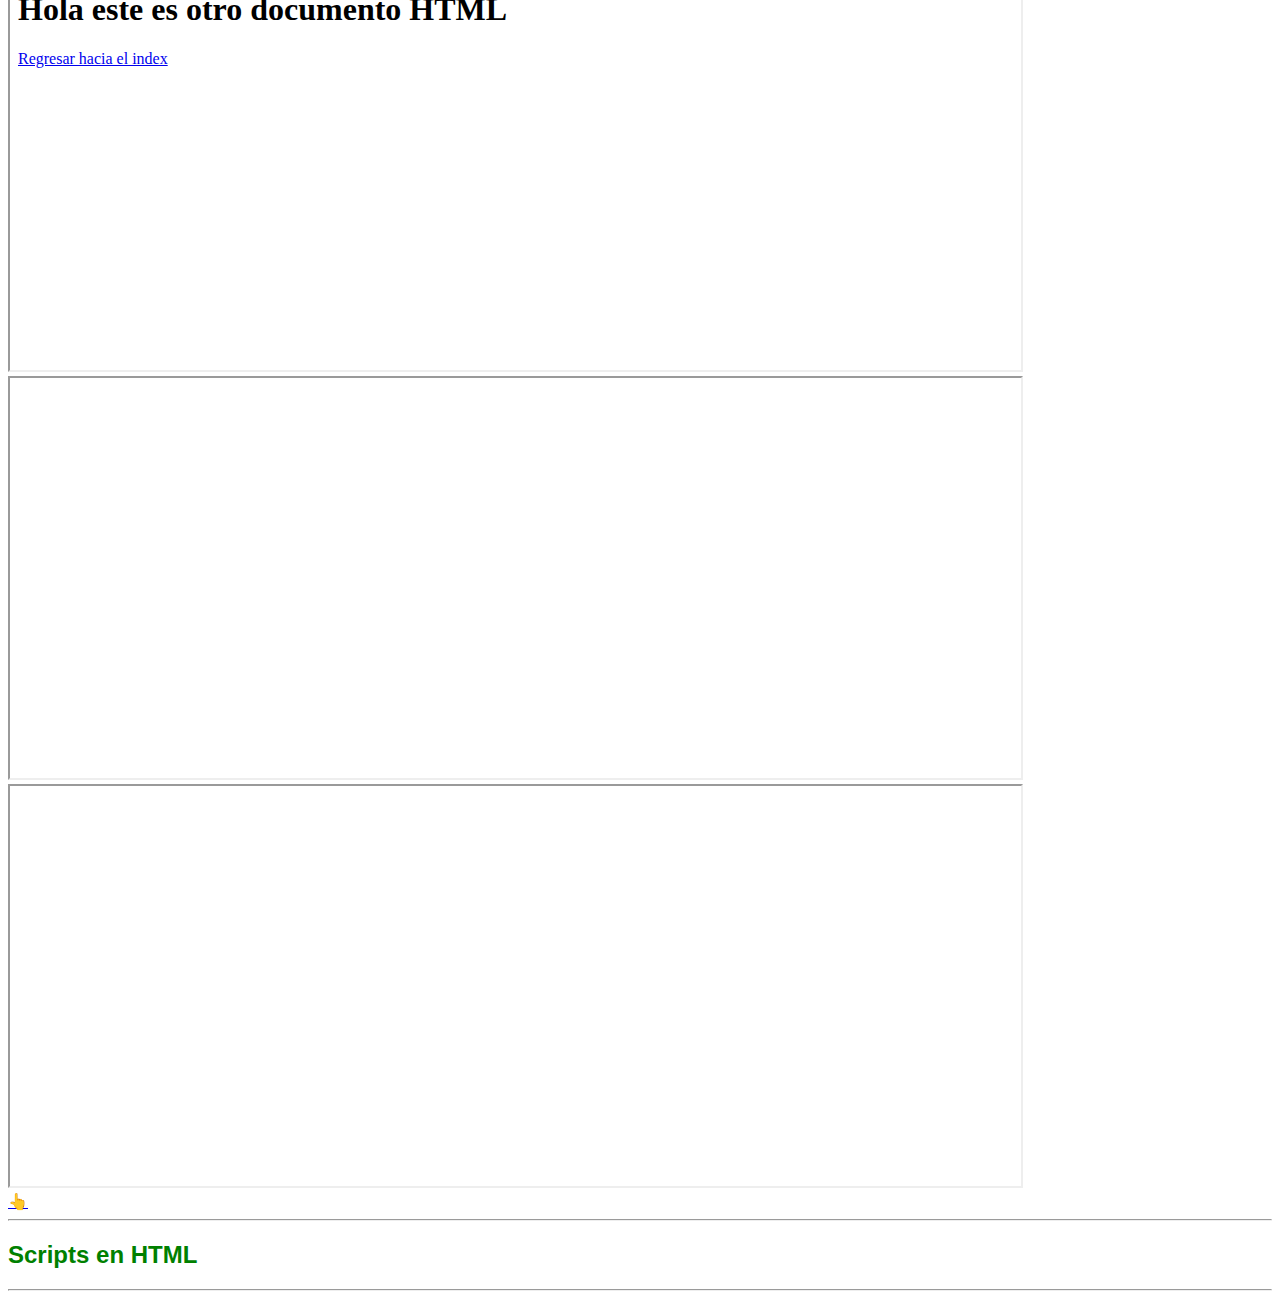
==== commit 2a6b285f: "Practica" ====
--- a/Practica HTML/index.html
+++ b/Practica HTML/index.html
@@ -48,7 +48,7 @@
     <li><a href="index.html#tabla">Tablas</a></li>
     <li><a href="index.html#enlace">Enlaces</a></li>
     <li><a href="index.html#elemento-interactivo">Elementos Interactivos</a></li>
-    <li><a href=""></a></li>
+    <li><a href="index.html#audio-video">Audio y Video</a></li>
     <li><a href=""></a></li>
     <li><a href=""></a></li>
     <li><a href=""></a></li>
@@ -405,7 +405,19 @@
     <video src="media/video/Tengen vs Gyutaro (Final Fight)  Demon Slayer Season 2 Episode 17 [4K 60FPS].mp4" 
     controls preload poster="img/uzui_vs_gyutaro.jpg"></video>
     <br>
-    <a href="index.html#inicio👆"></a>
+    <a href="index.html#inicio">👆</a>
+    <hr>
+    <h2 id="iframes">Iframes</h2>
+    <iframe src="hola.html" frameborder="1"></iframe>
+    <br>
+
+    <iframe src="https://www.youtube.com/watch?v=yAIxQrAwBlI" frameborder="1"></iframe>
+    <br>
+
+    <iframe src="media/keyboard-shortcuts-windows.pdf" frameborder="1"></iframe>
+    <br>
+    
+    <a href="index.html#inicio">👆</a>
     <hr>
 
     <h2>Scripts en HTML</h2>
--- a/Practica HTML/assets/style.css
+++ b/Practica HTML/assets/style.css
@@ -10,6 +10,16 @@
 }
 
 img{
-    max-width: 100%;        /* Segunda forma de adaptar una imagen, esta regla se aplica a todas las etiquetas */
+    max-width: 110%;        /* Segunda forma de adaptar una imagen y video, esta regla se aplica a todas las etiquetas */
     height: auto;
+}
+
+video{
+    max-width: 1200px;
+    height: auto;
+}
+
+iframe{
+    width: 80%;
+    height: 400px;
 }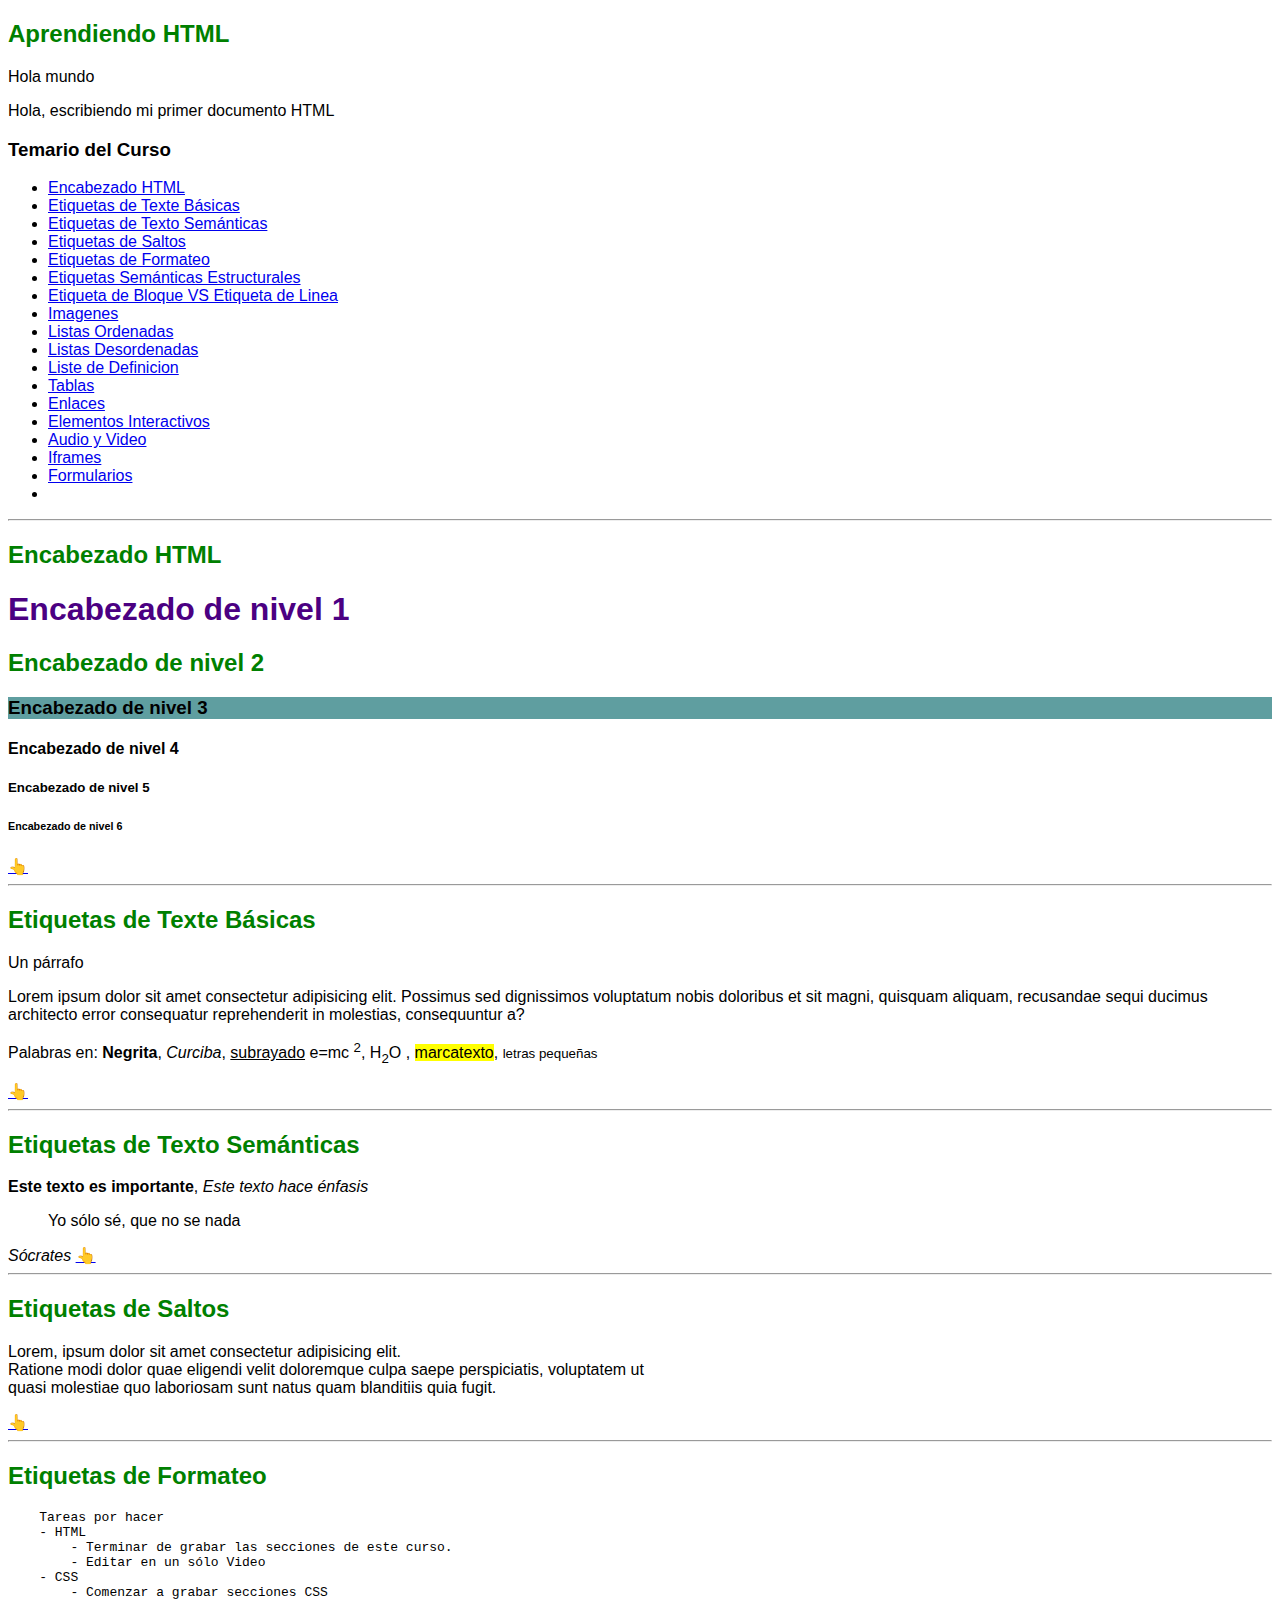
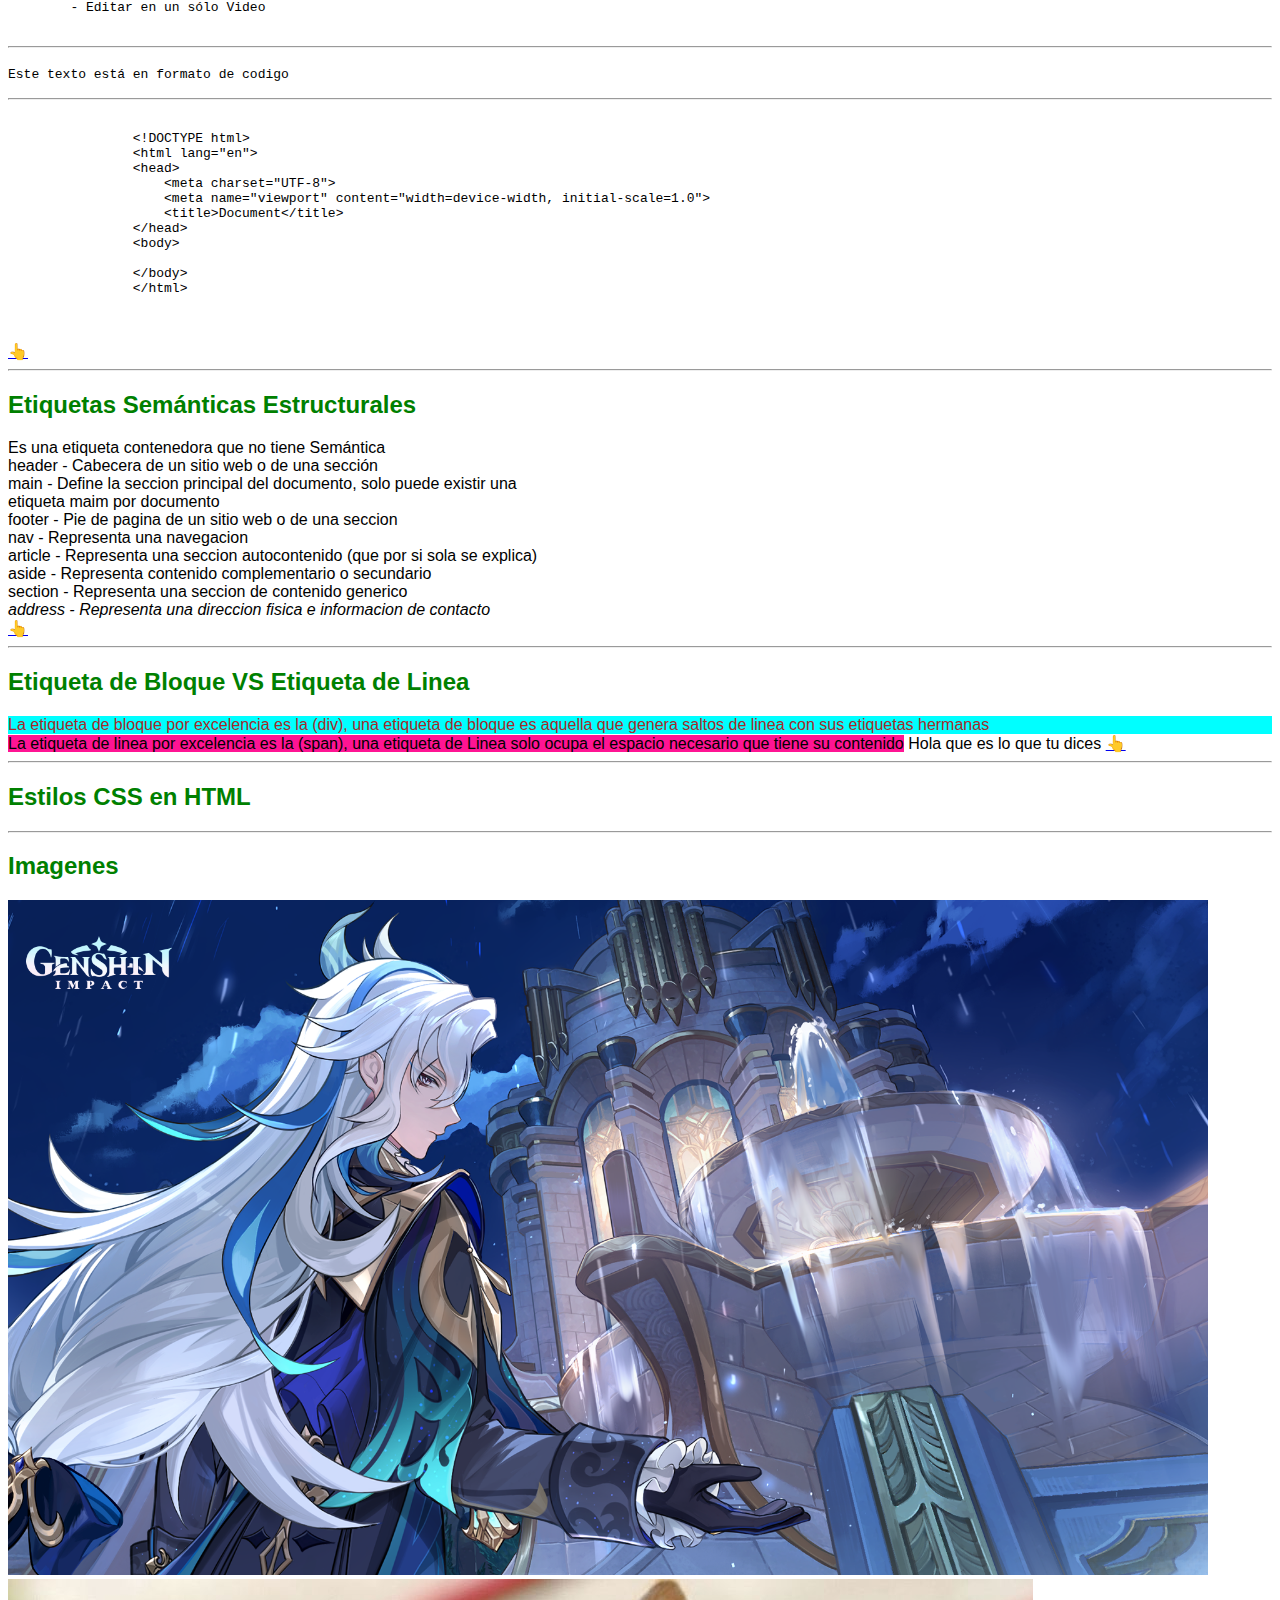
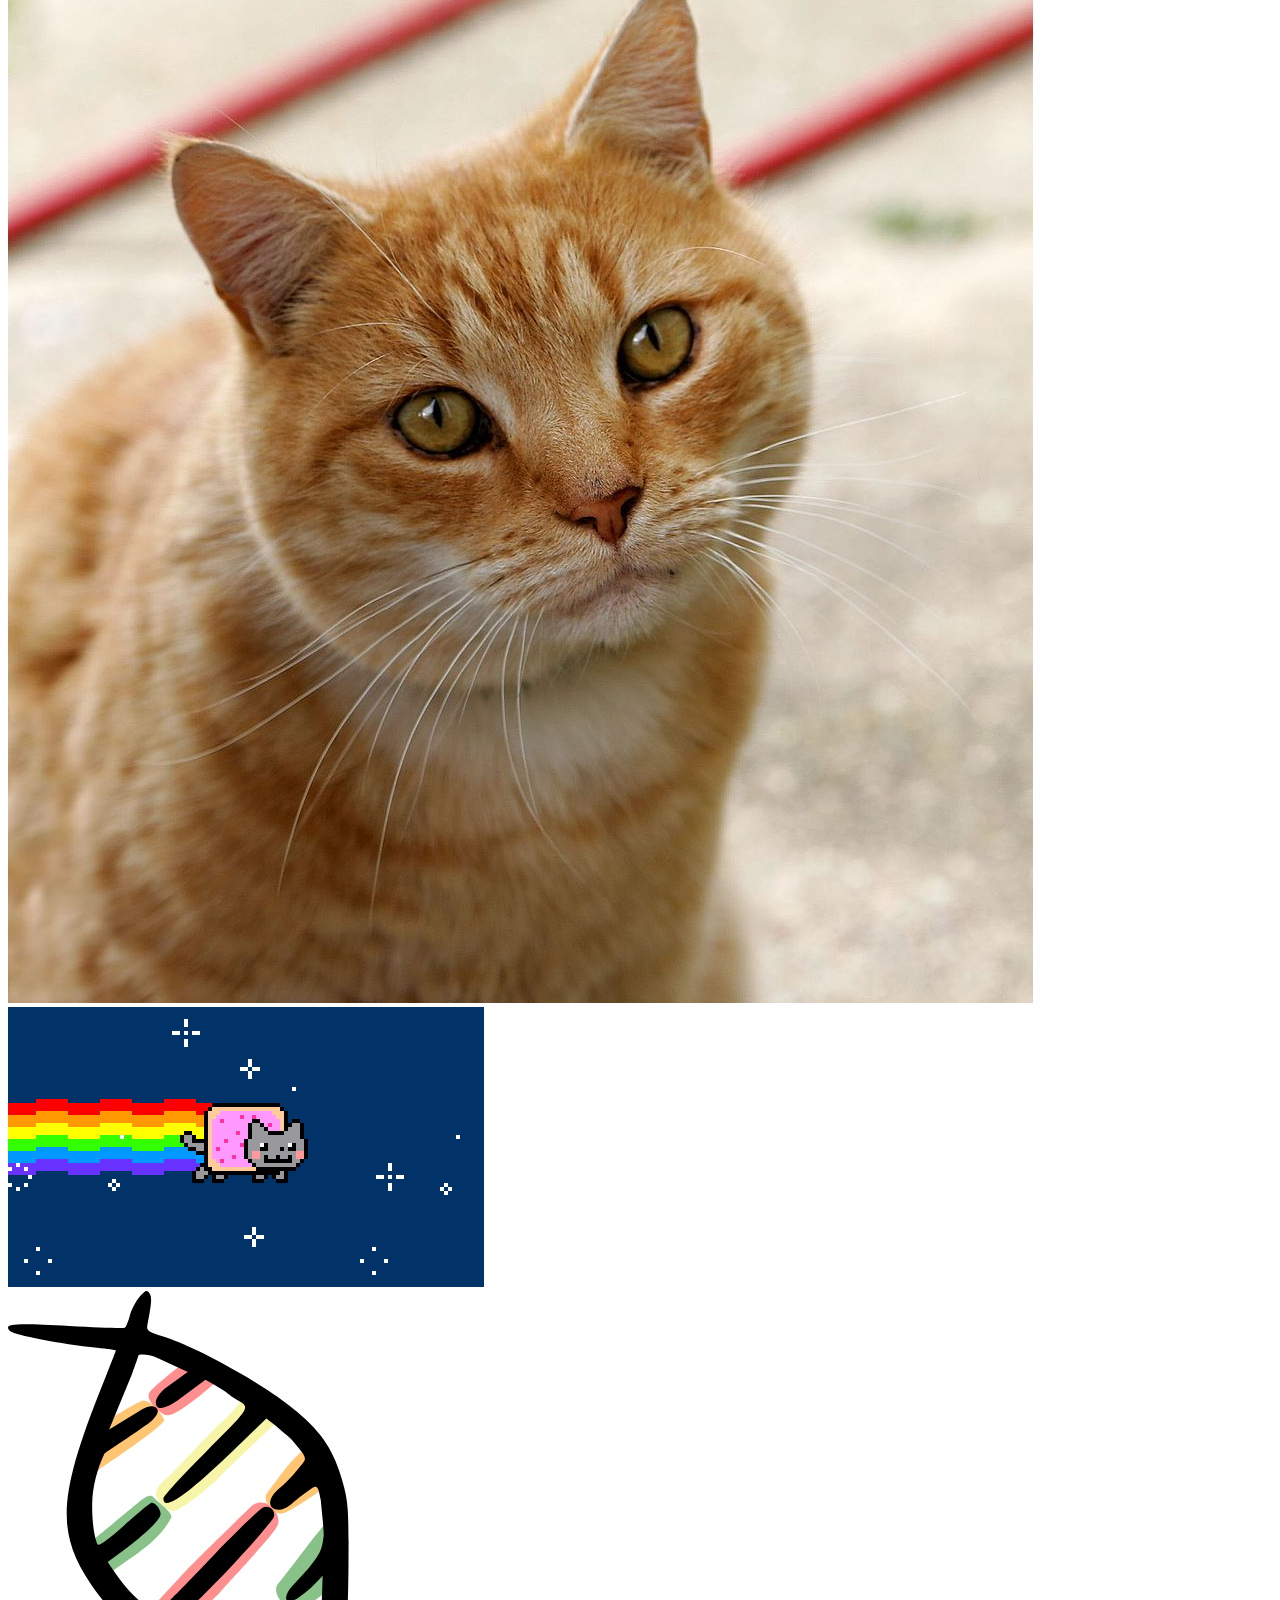
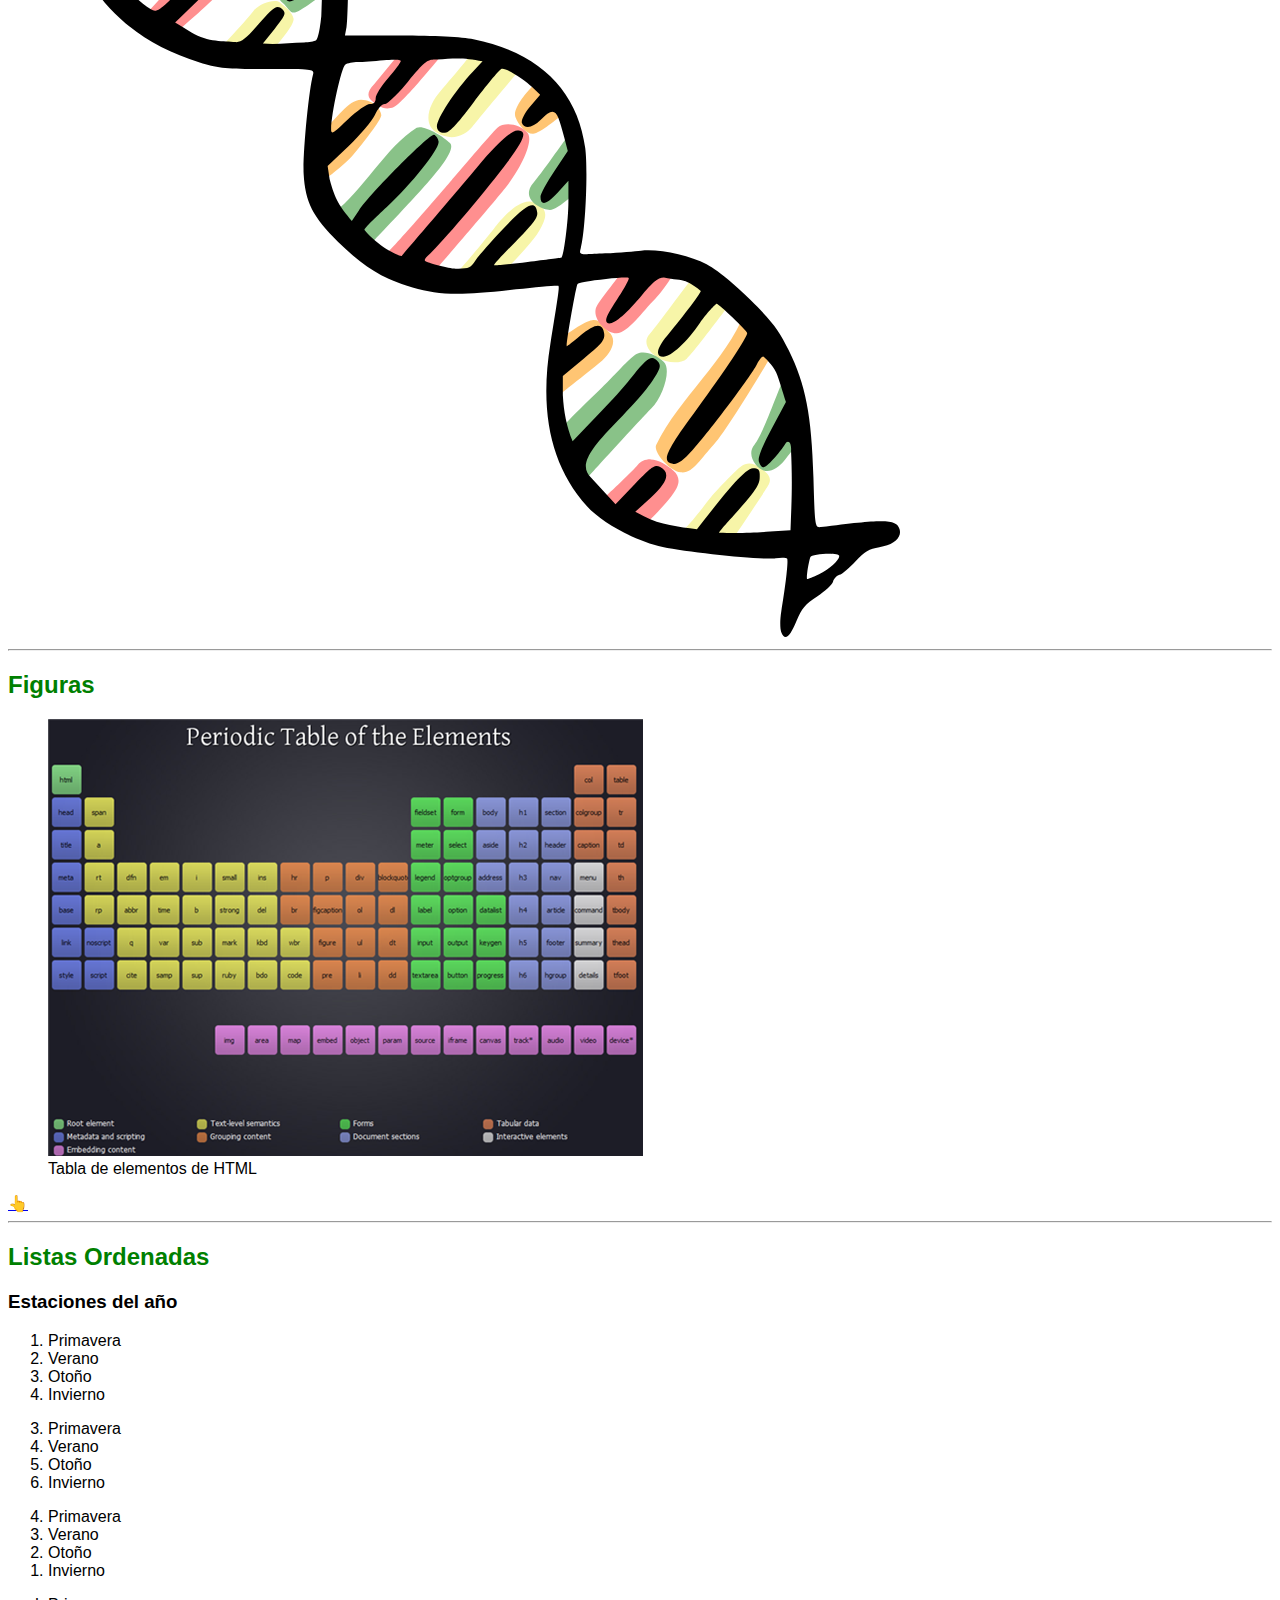
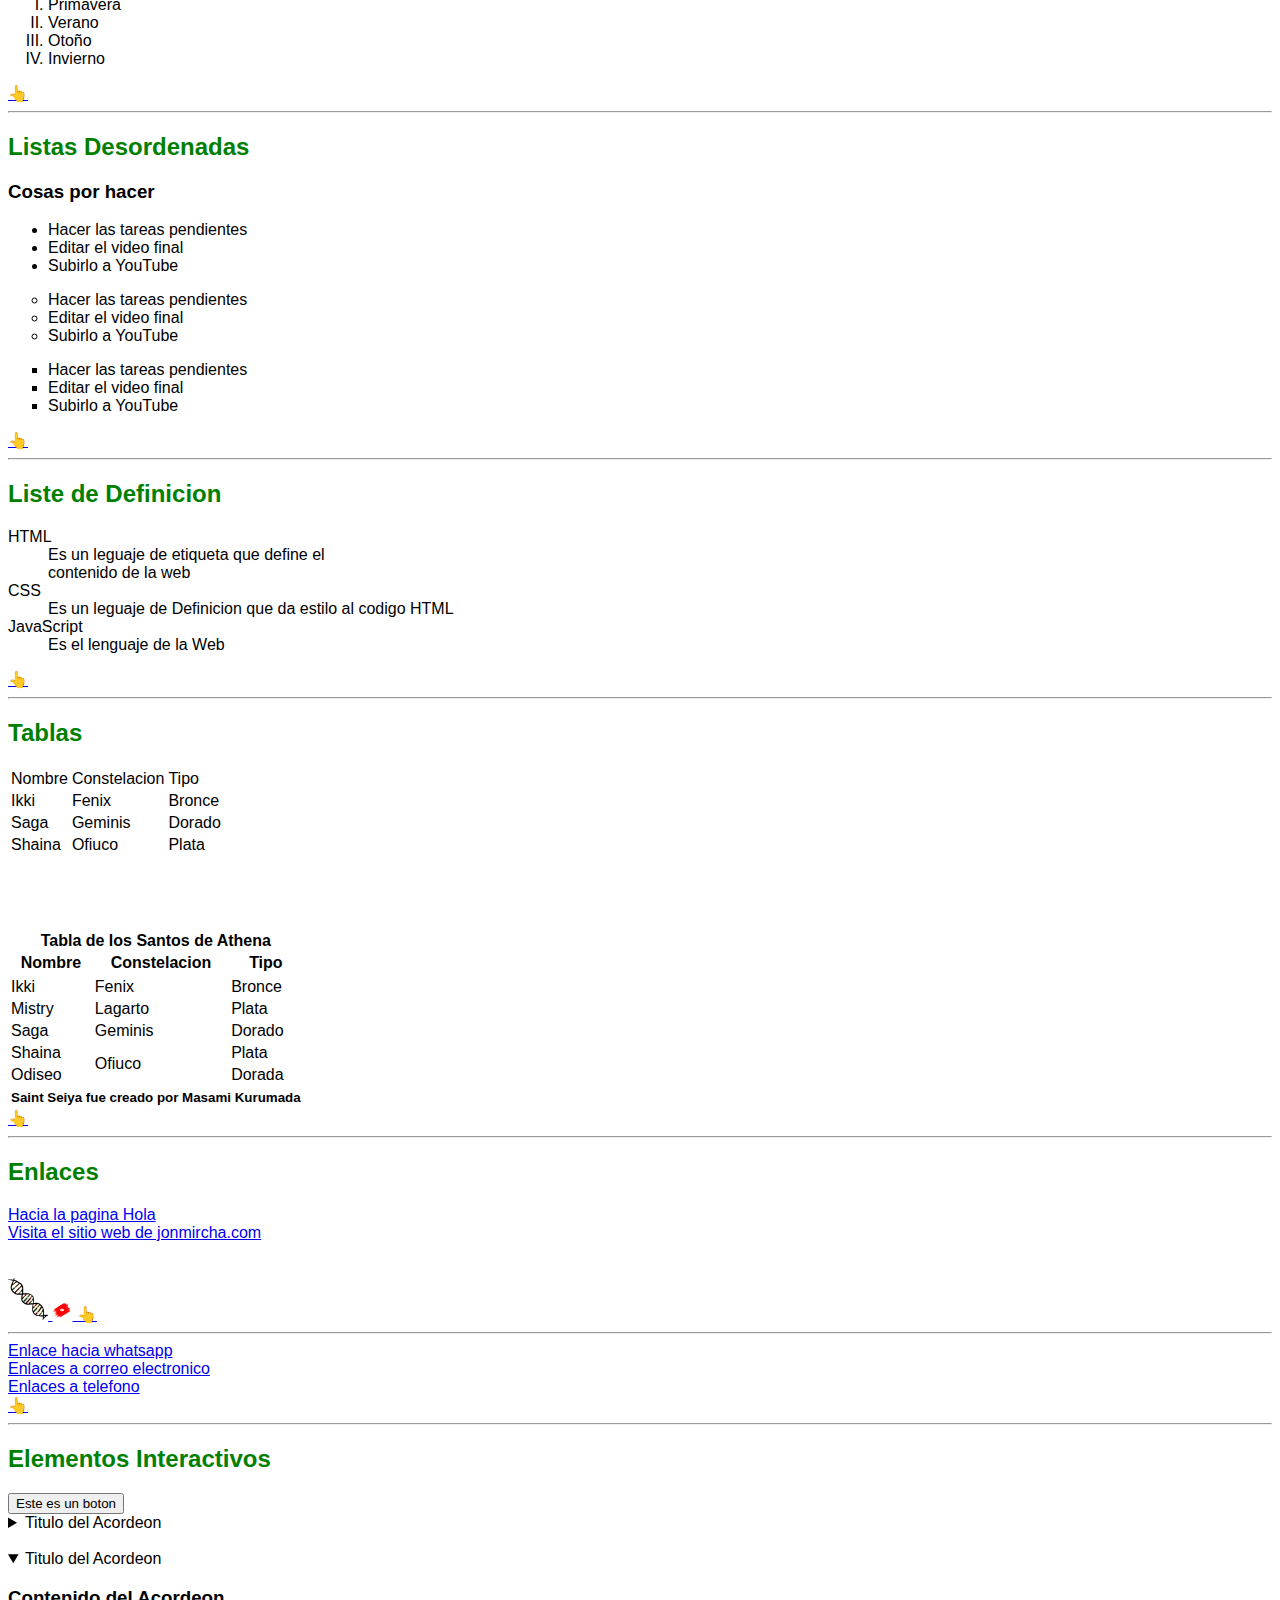
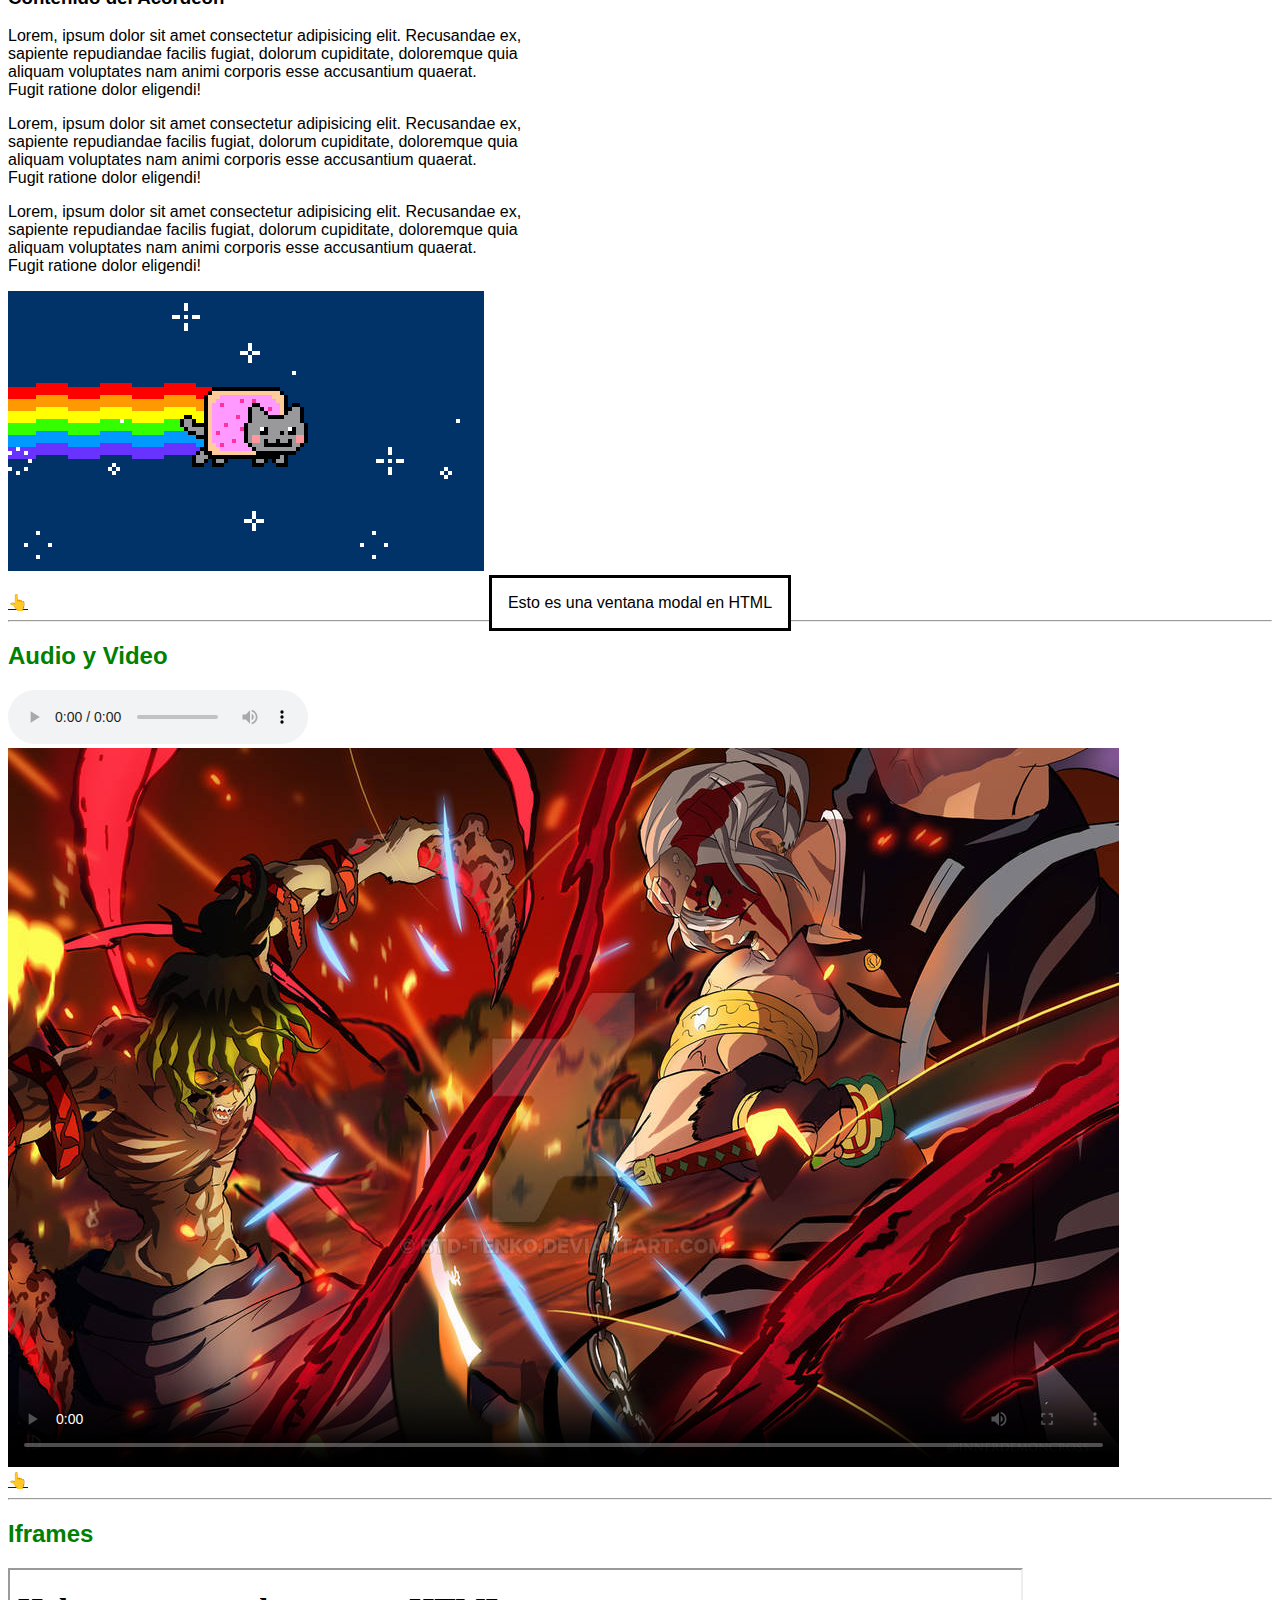
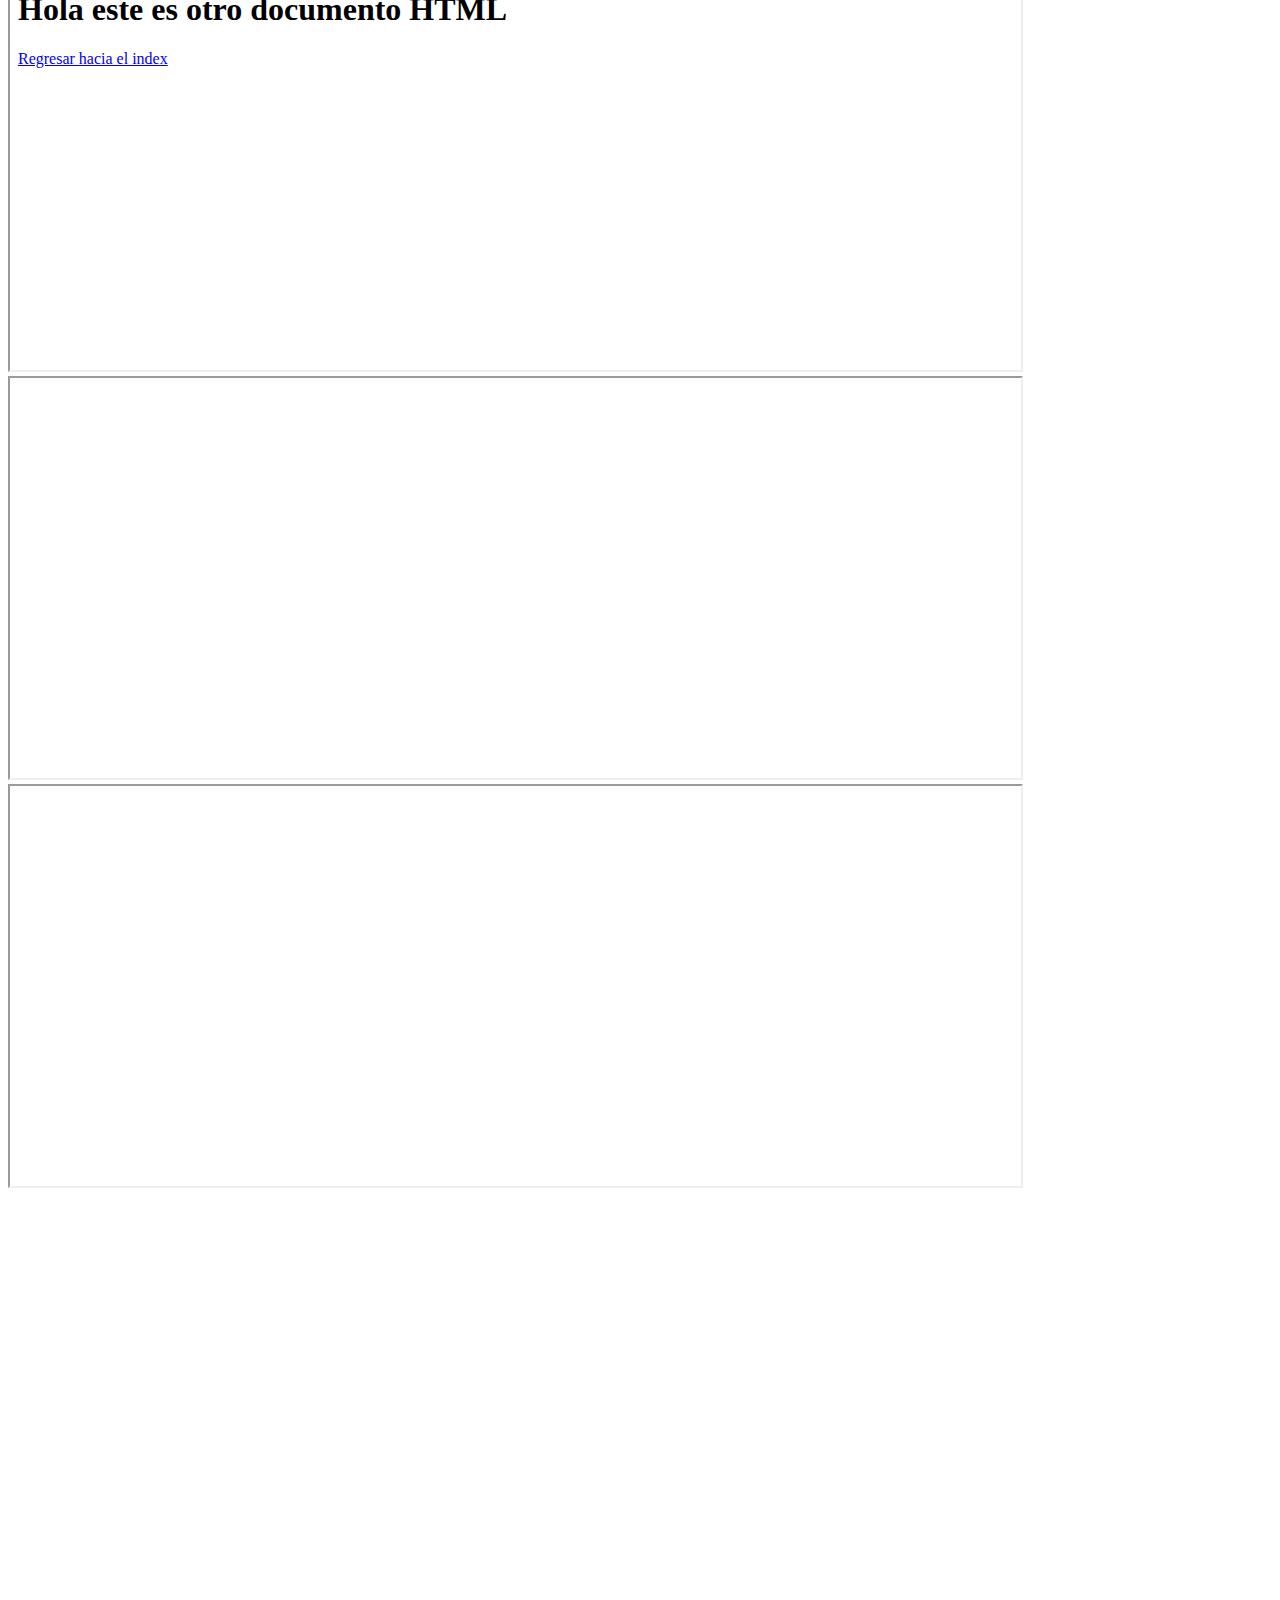
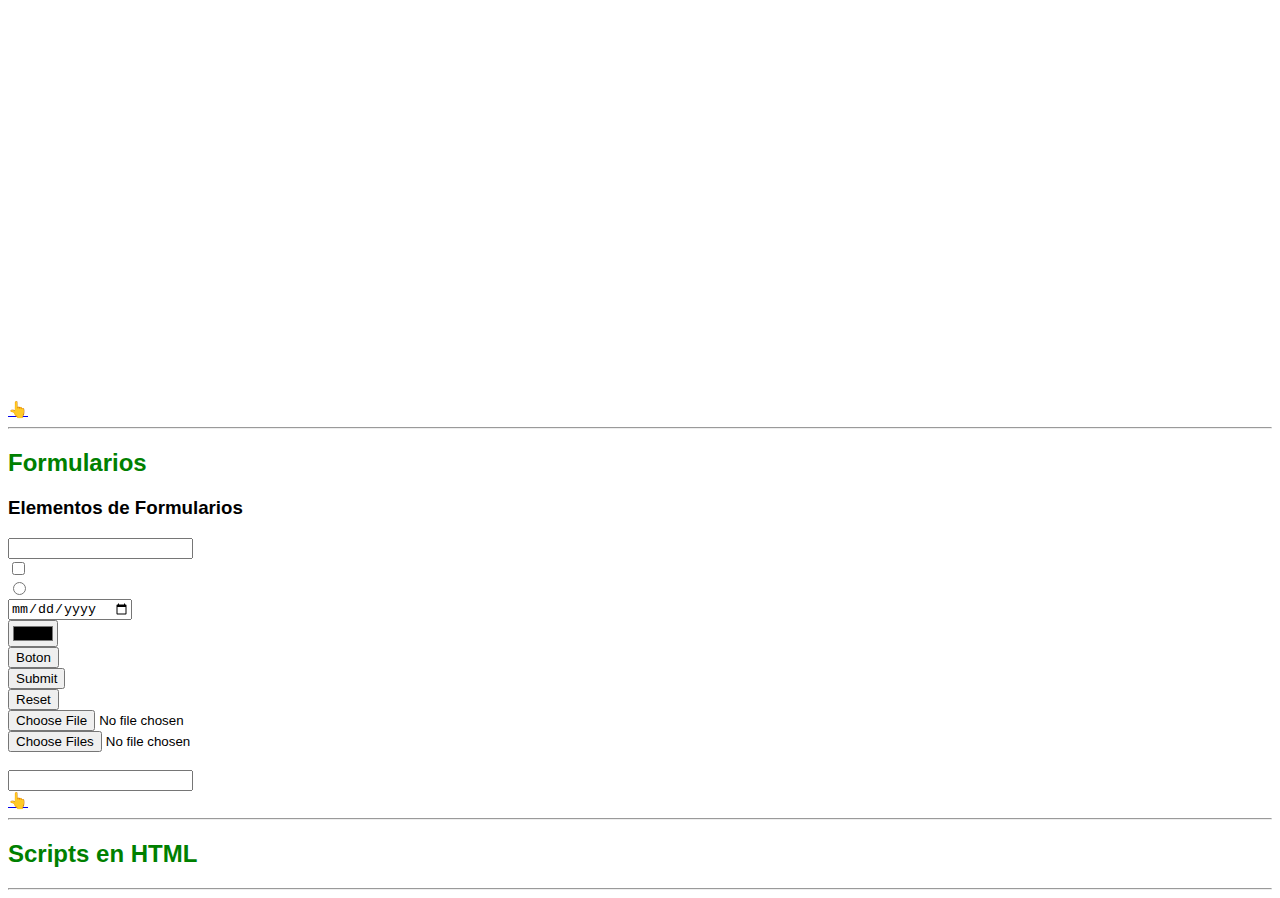
==== commit 3b24436d: "Practica" ====
--- a/Practica HTML/index.html
+++ b/Practica HTML/index.html
@@ -49,8 +49,8 @@
     <li><a href="index.html#enlace">Enlaces</a></li>
     <li><a href="index.html#elemento-interactivo">Elementos Interactivos</a></li>
     <li><a href="index.html#audio-video">Audio y Video</a></li>
-    <li><a href=""></a></li>
-    <li><a href=""></a></li>
+    <li><a href="index.html#iframes">Iframes</a></li>
+    <li><a href="index.html#formularios">Formularios</a></li>
     <li><a href=""></a></li>
    </ul>
    <hr>
@@ -407,6 +407,7 @@
     <br>
     <a href="index.html#inicio">👆</a>
     <hr>
+
     <h2 id="iframes">Iframes</h2>
     <iframe src="hola.html" frameborder="1"></iframe>
     <br>
@@ -416,10 +417,42 @@
 
     <iframe src="media/keyboard-shortcuts-windows.pdf" frameborder="1"></iframe>
     <br>
-    
-    <a href="index.html#inicio">👆</a>
-    <hr>
-
+
+    <iframe src="https://www.google.com/maps/embed?pb=!1m14!1m8!1m3!1d15133.910959325052!2d-69.8565263!3d18.5073011!3m2!1i1024!2i768!4f13.1!3m3!1m2!1s0x8eaf862bd9c82ff9%3A0xdbc1c901b69a2e34!2sMegacentro!5e0!3m2!1ses!2sdo!4v1697005856713!5m2!1ses!2sdo" width="800" height="600" style="border:0;" allowfullscreen="" loading="lazy" referrerpolicy="no-referrer-when-downgrade"></iframe>
+    <br>
+    <iframe width="560" height="315" src="https://www.youtube.com/embed/C3Os-dlt33A" title="YouTube video player" frameborder="0" allow="accelerometer; autoplay; clipboard-write; encrypted-media; gyroscope; picture-in-picture; web-share" allowfullscreen></iframe>
+    <br>
+    <a href="index.html#inicio">👆</a>
+    <hr>
+    
+    <h2 id="formularios">Formularios</h2>
+    <h3>Elementos de Formularios</h3>
+    <input type="text"> <!-- para poner una caja de texto -->
+    <br>
+    <input type="checkbox"> <!-- para poner una palomita -->
+    <br>
+    <input type="radio"> <!-- para poner radio boton -->
+    <br>
+    <input type="date"> <!-- para poner una caja de calendario -->
+    <br>
+    <input type="color"> <!-- para colocar un cuadro de selecion de colores -->
+    <br>
+    <input type="button" value="Boton"> <!-- para colocar un boton -->
+    <br>
+    <input type="submit" > <!-- para colocar un boton que envia los formularios-->
+    <br>
+    <input type="reset" > <!-- para crear un boton que recetea el formulario-->
+    <br>
+    <input type="file" > <!-- para crear un boton que seleciones un formulario guardado en algun archivo-->
+    <br>
+    <input type="file" multiple> <!-- para selecionar varios archivos -->
+    <br>
+    <input type="hidden" name="idioma" value="es">
+    <br>
+    <input type="email">
+    <br>
+    <a href="index.html#inicio">👆</a>
+    <hr>
     <h2>Scripts en HTML</h2>
     <hr>
     <script>
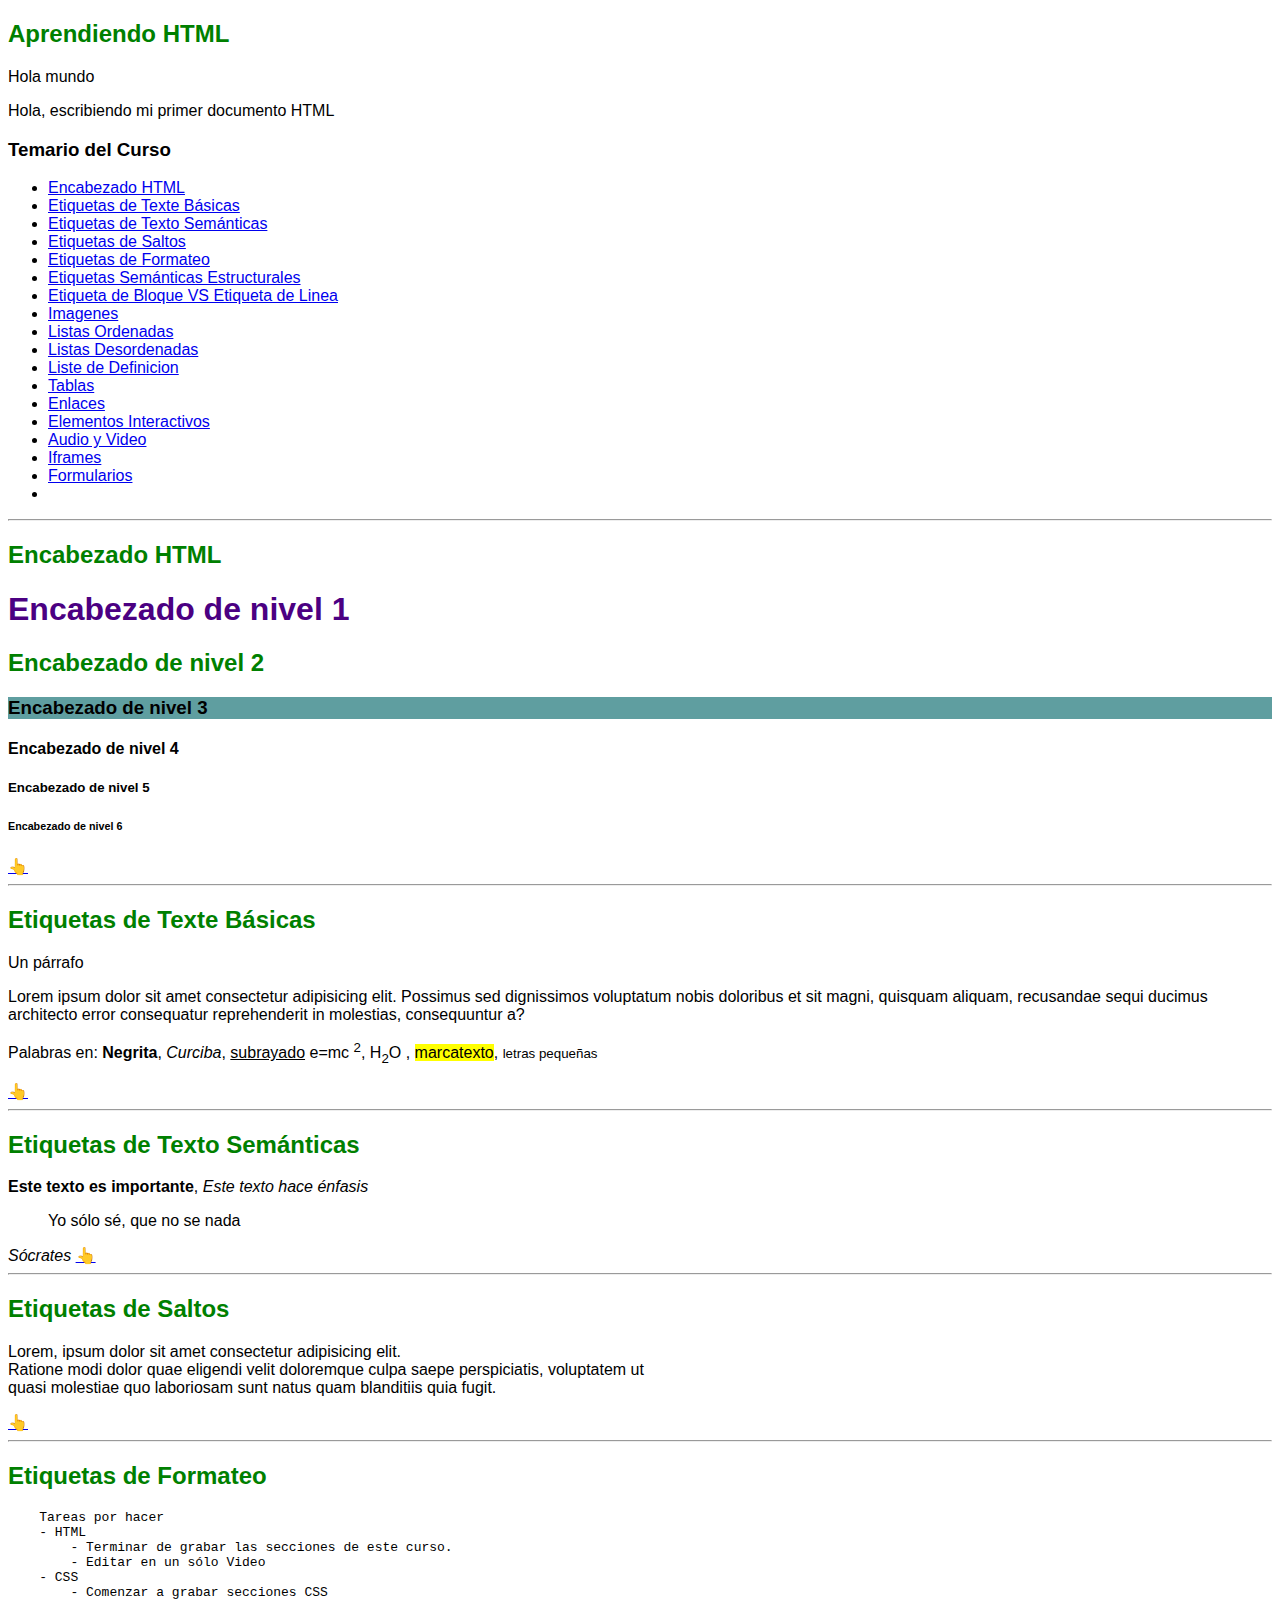
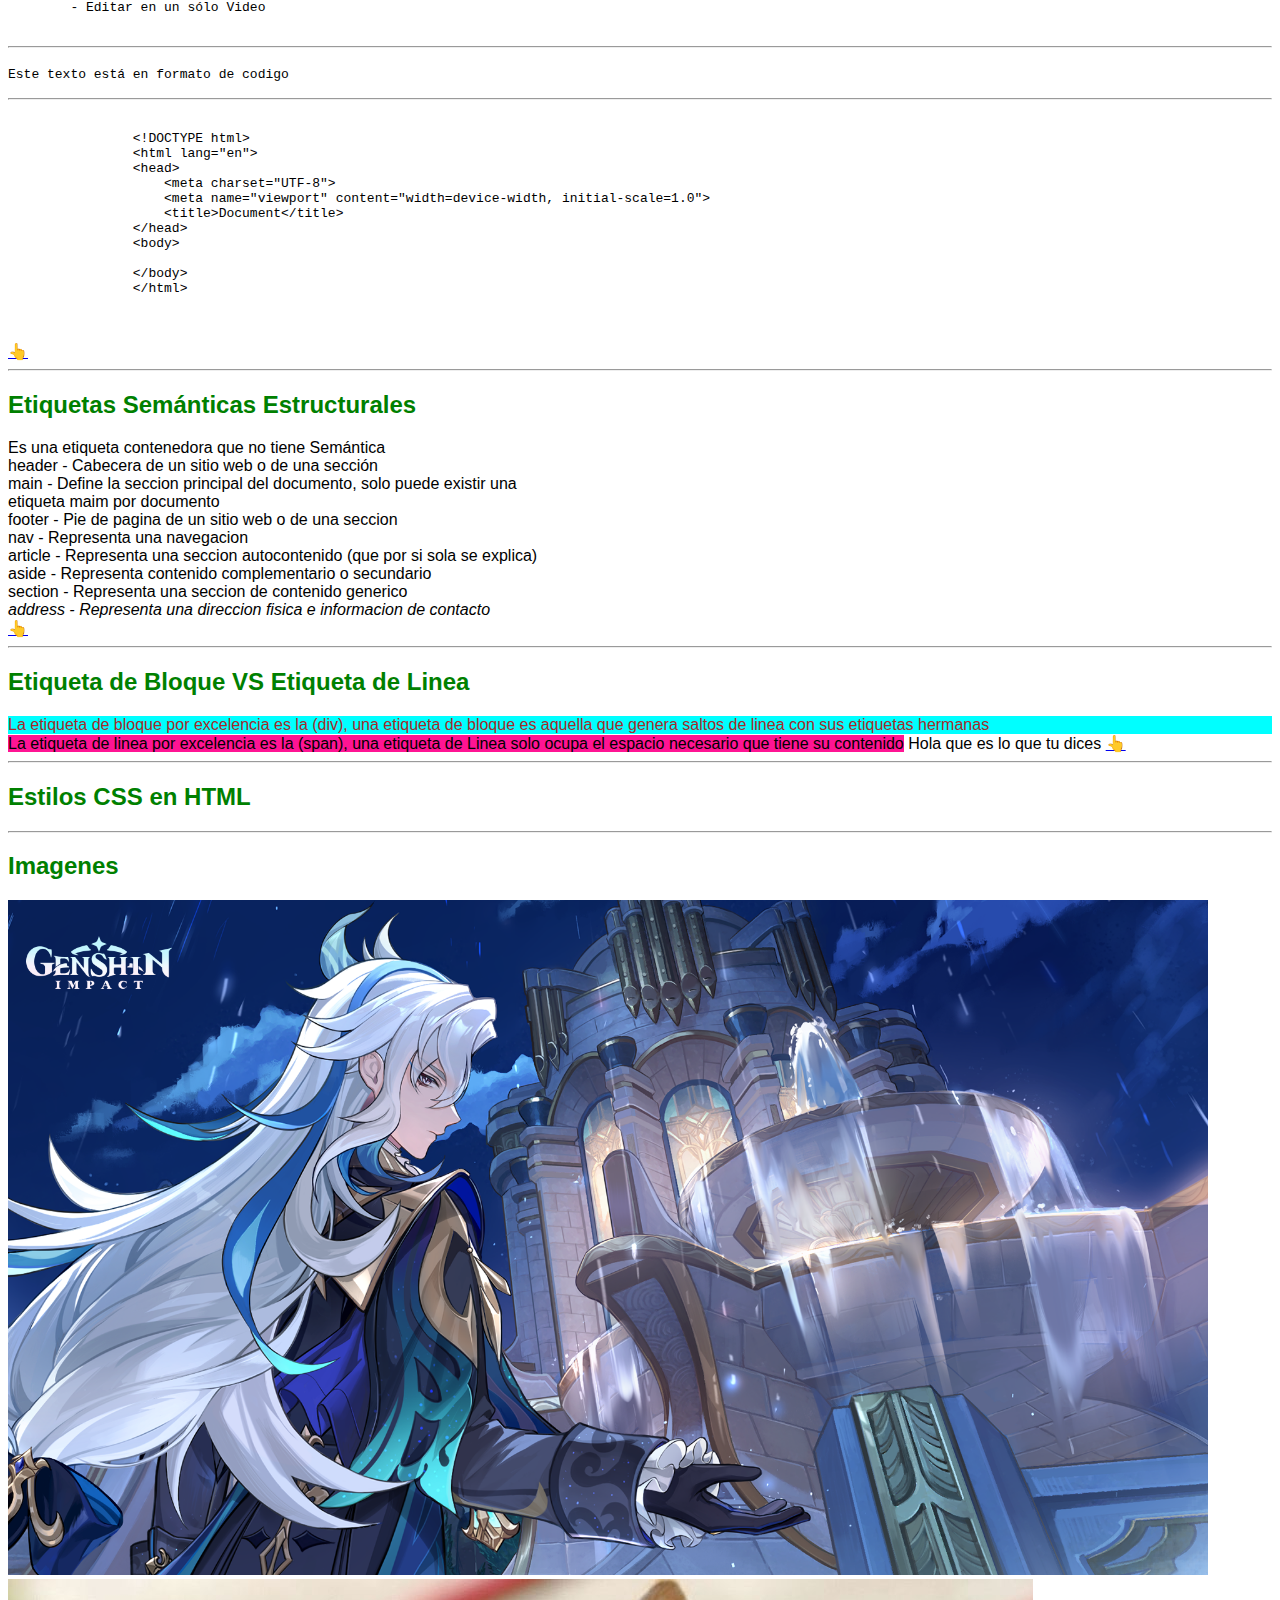
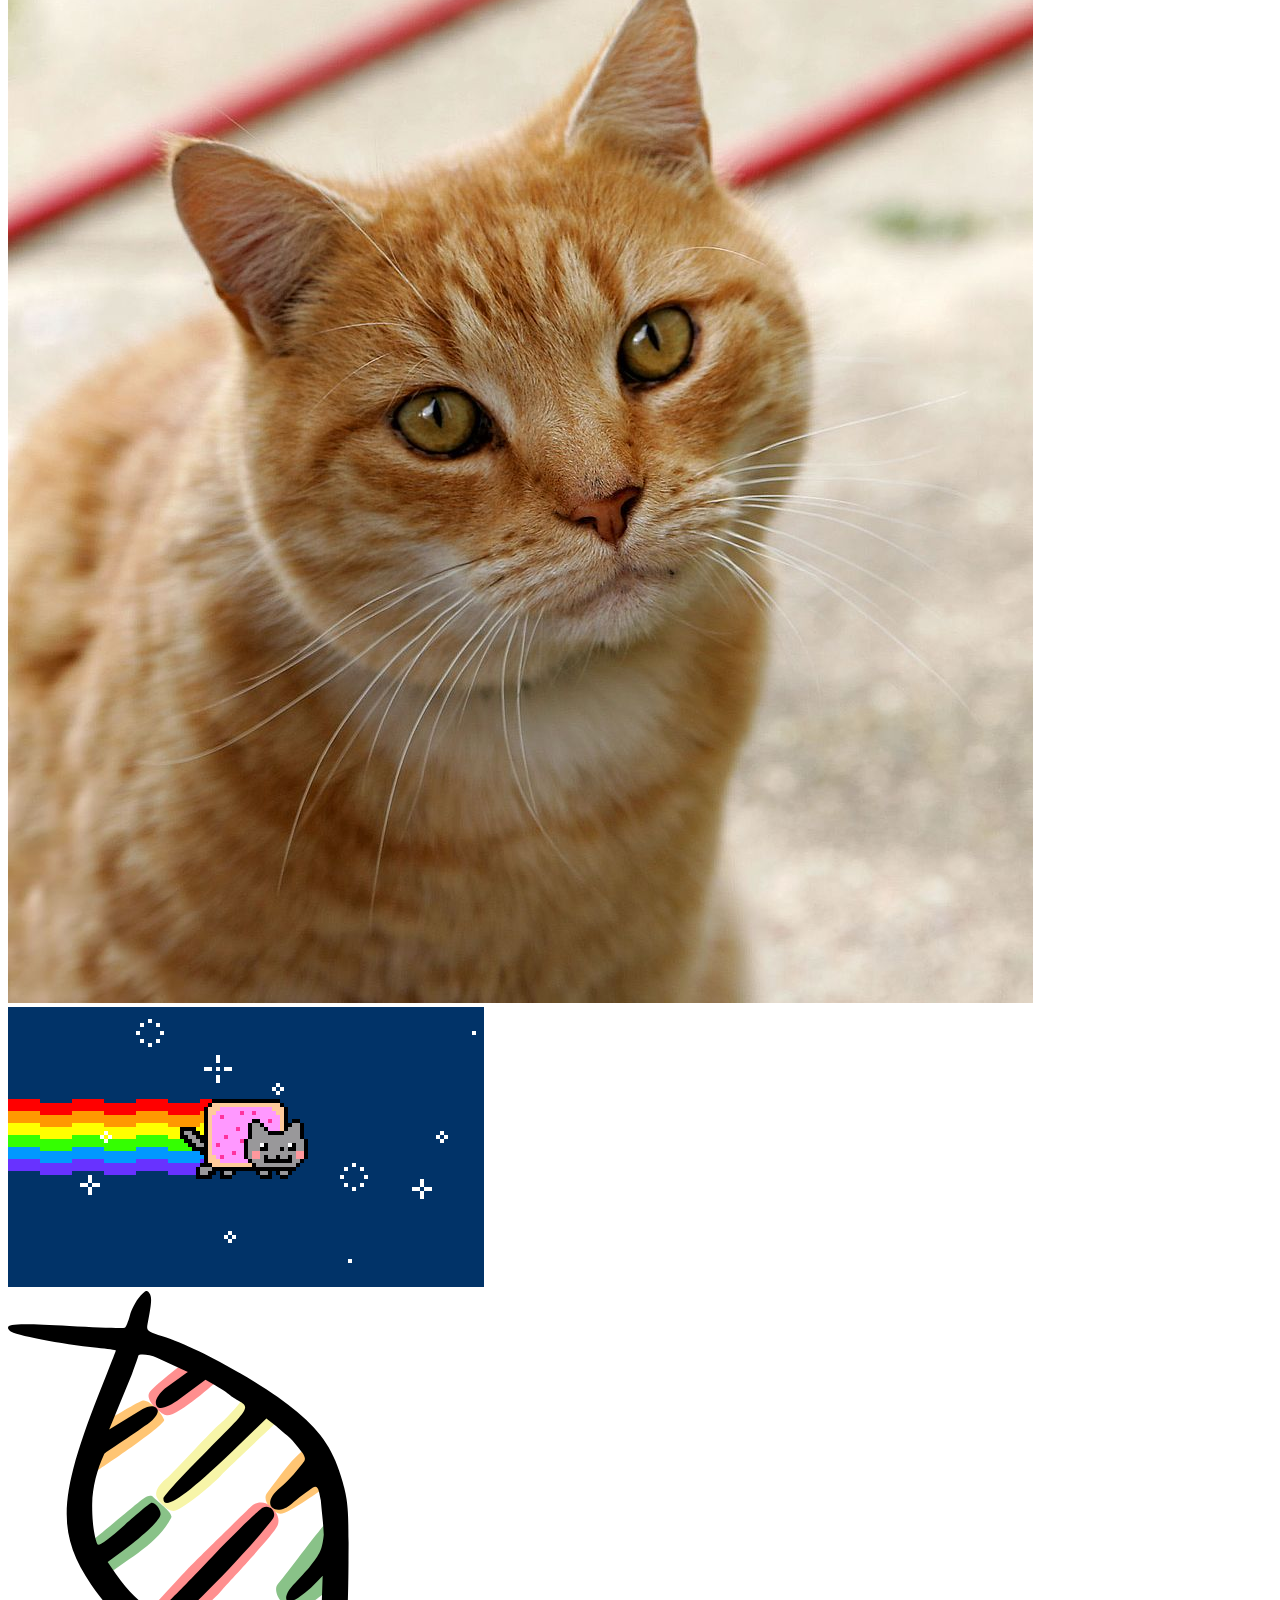
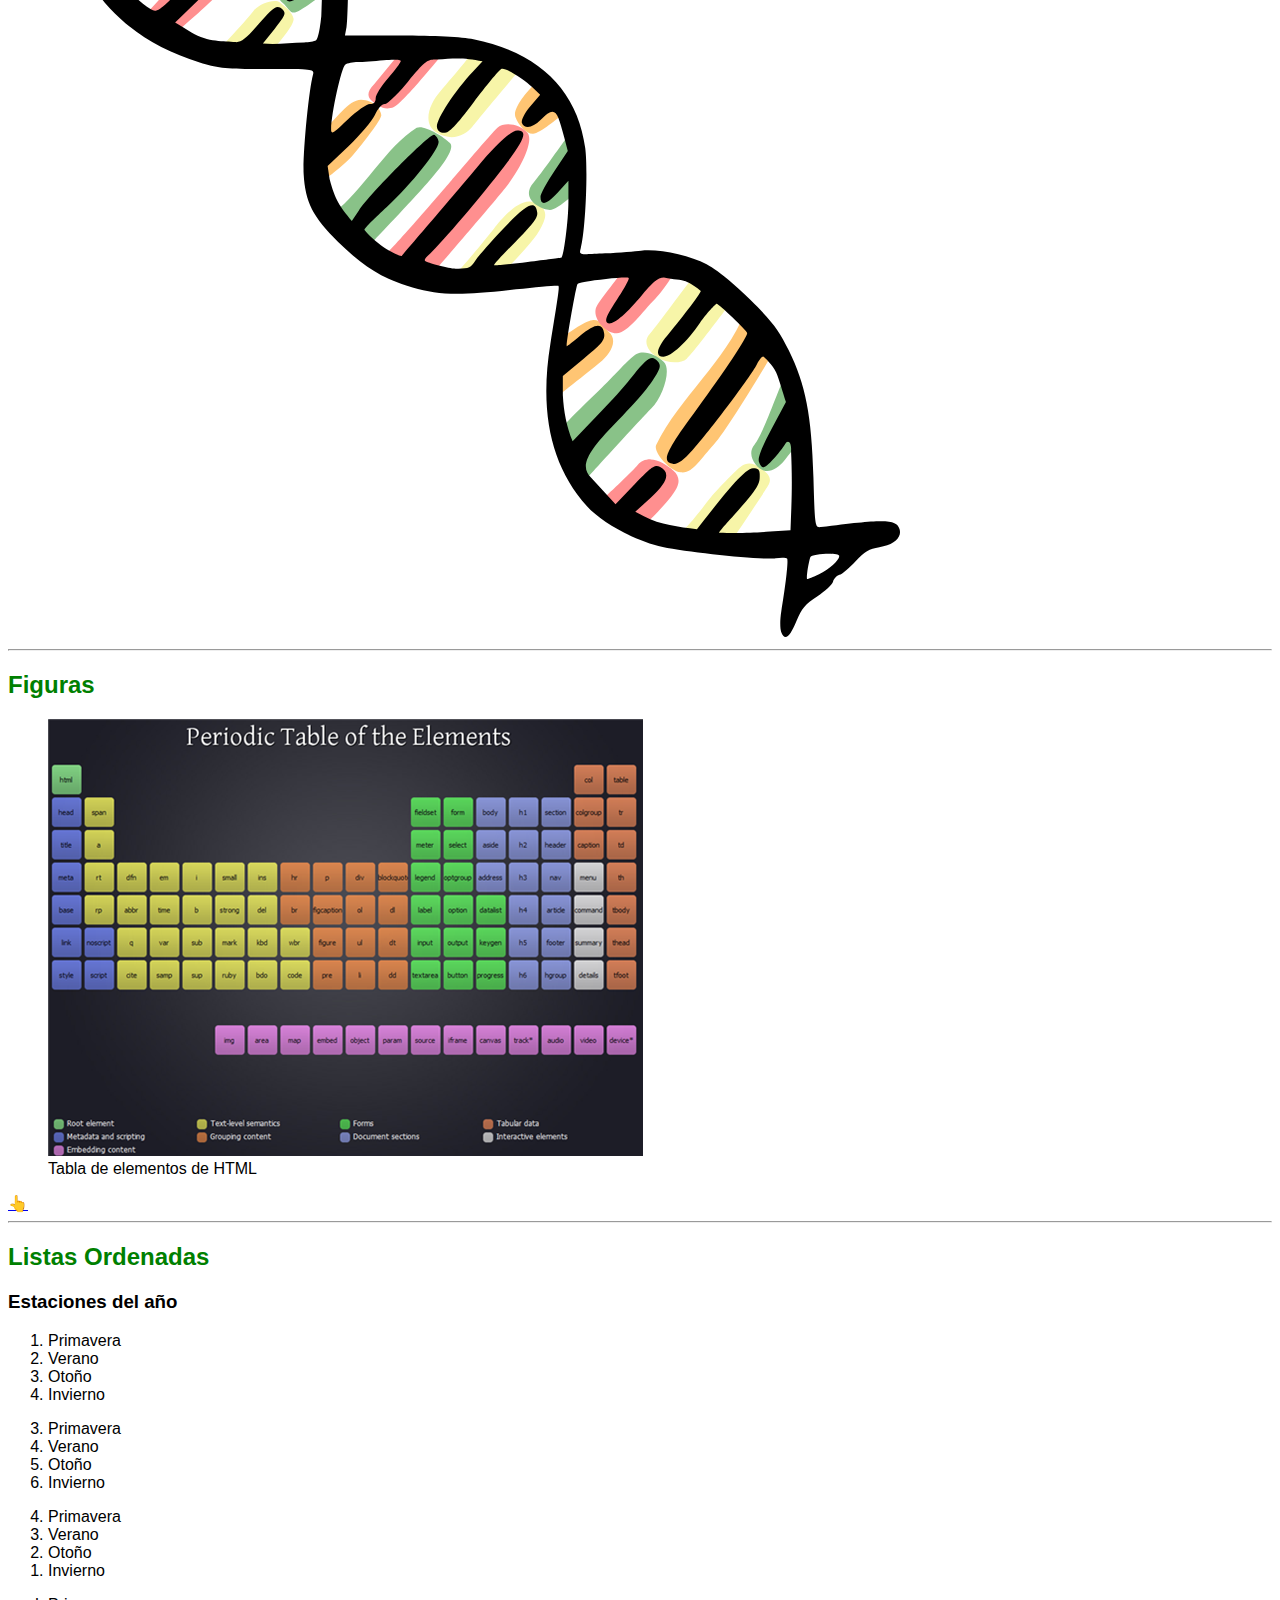
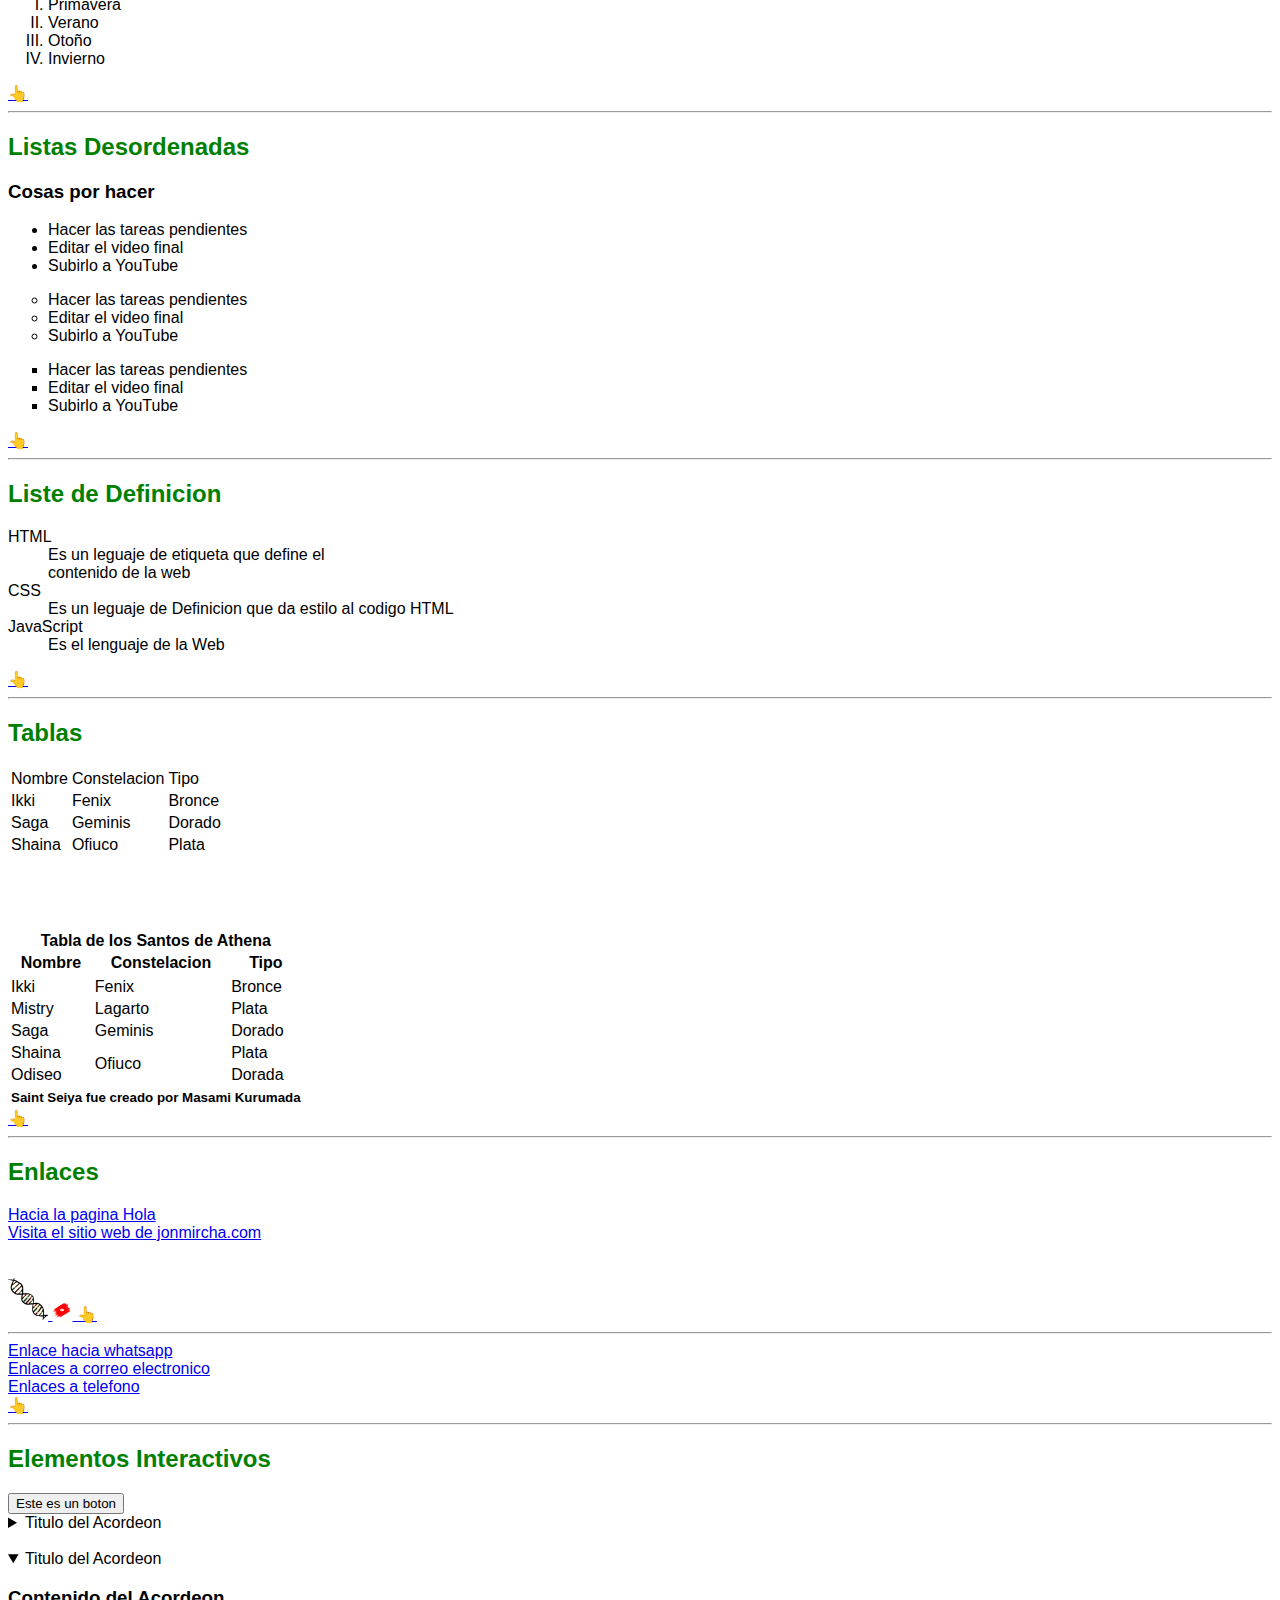
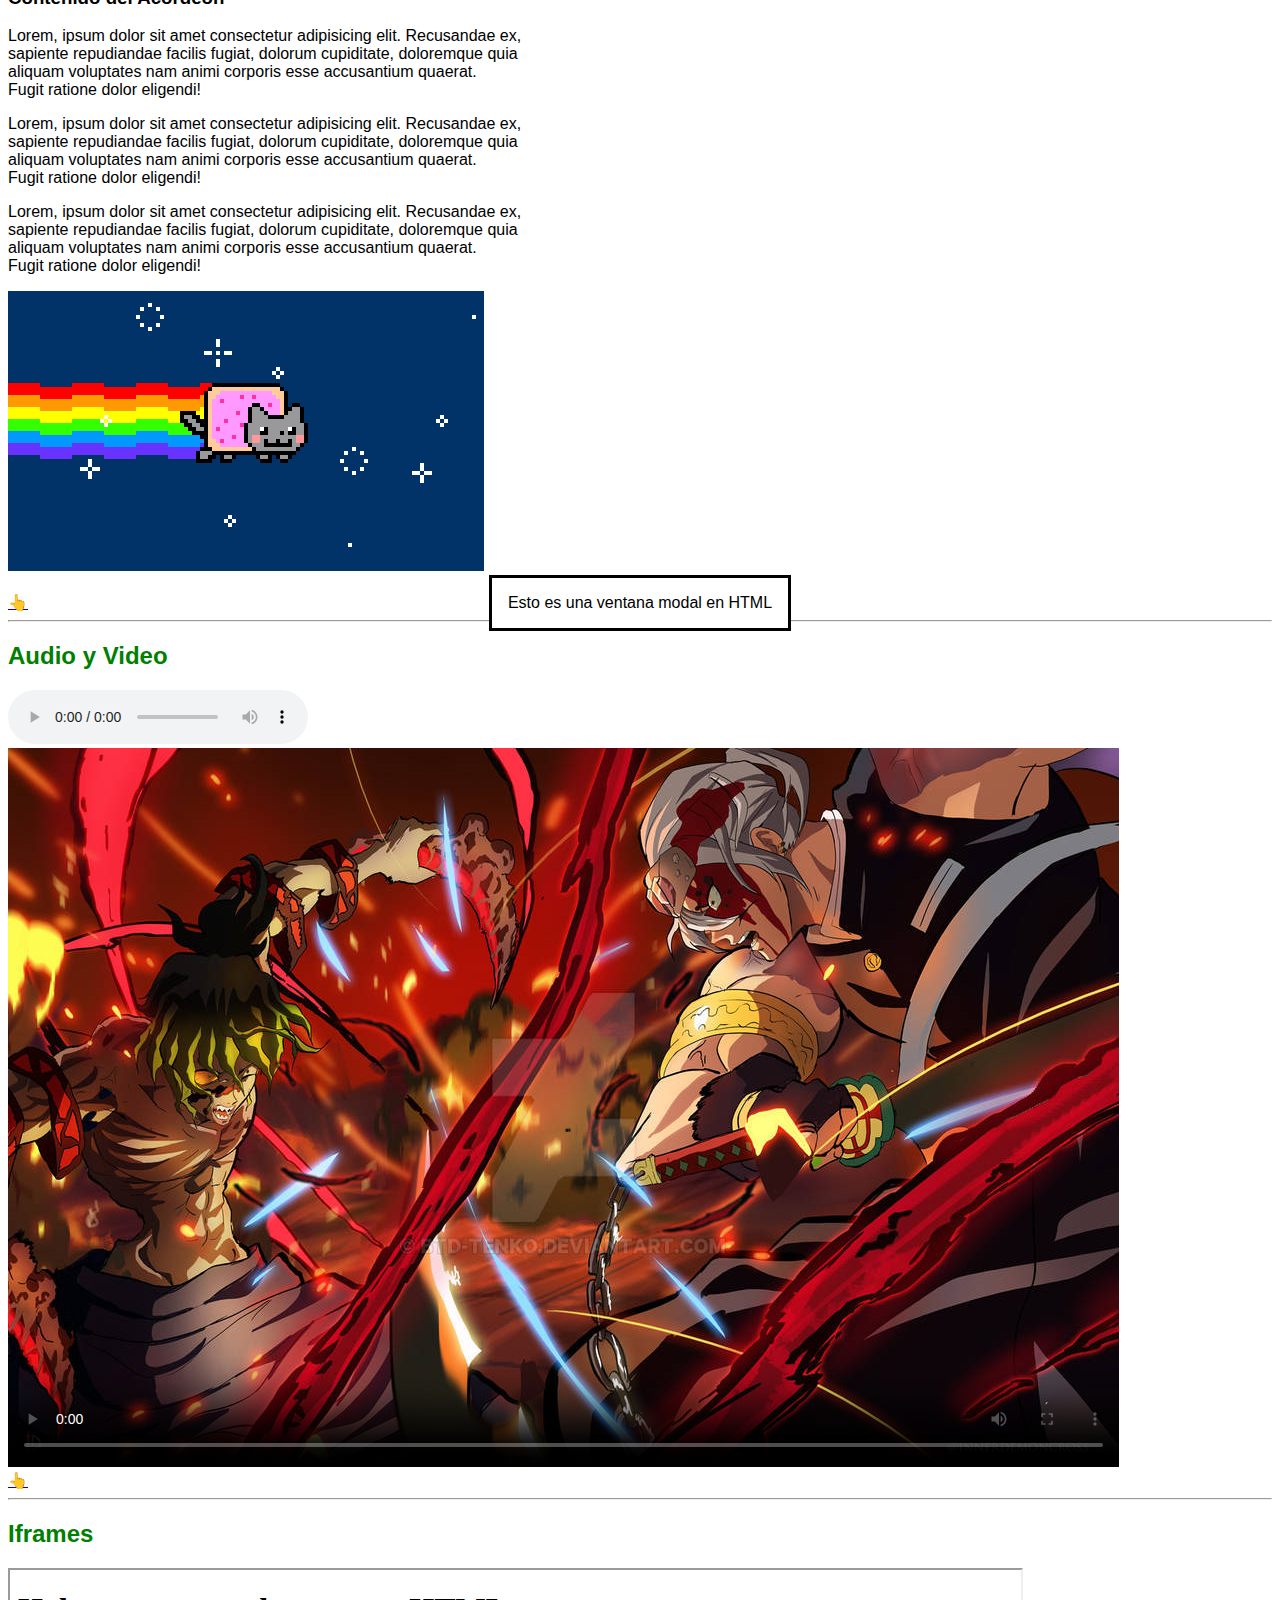
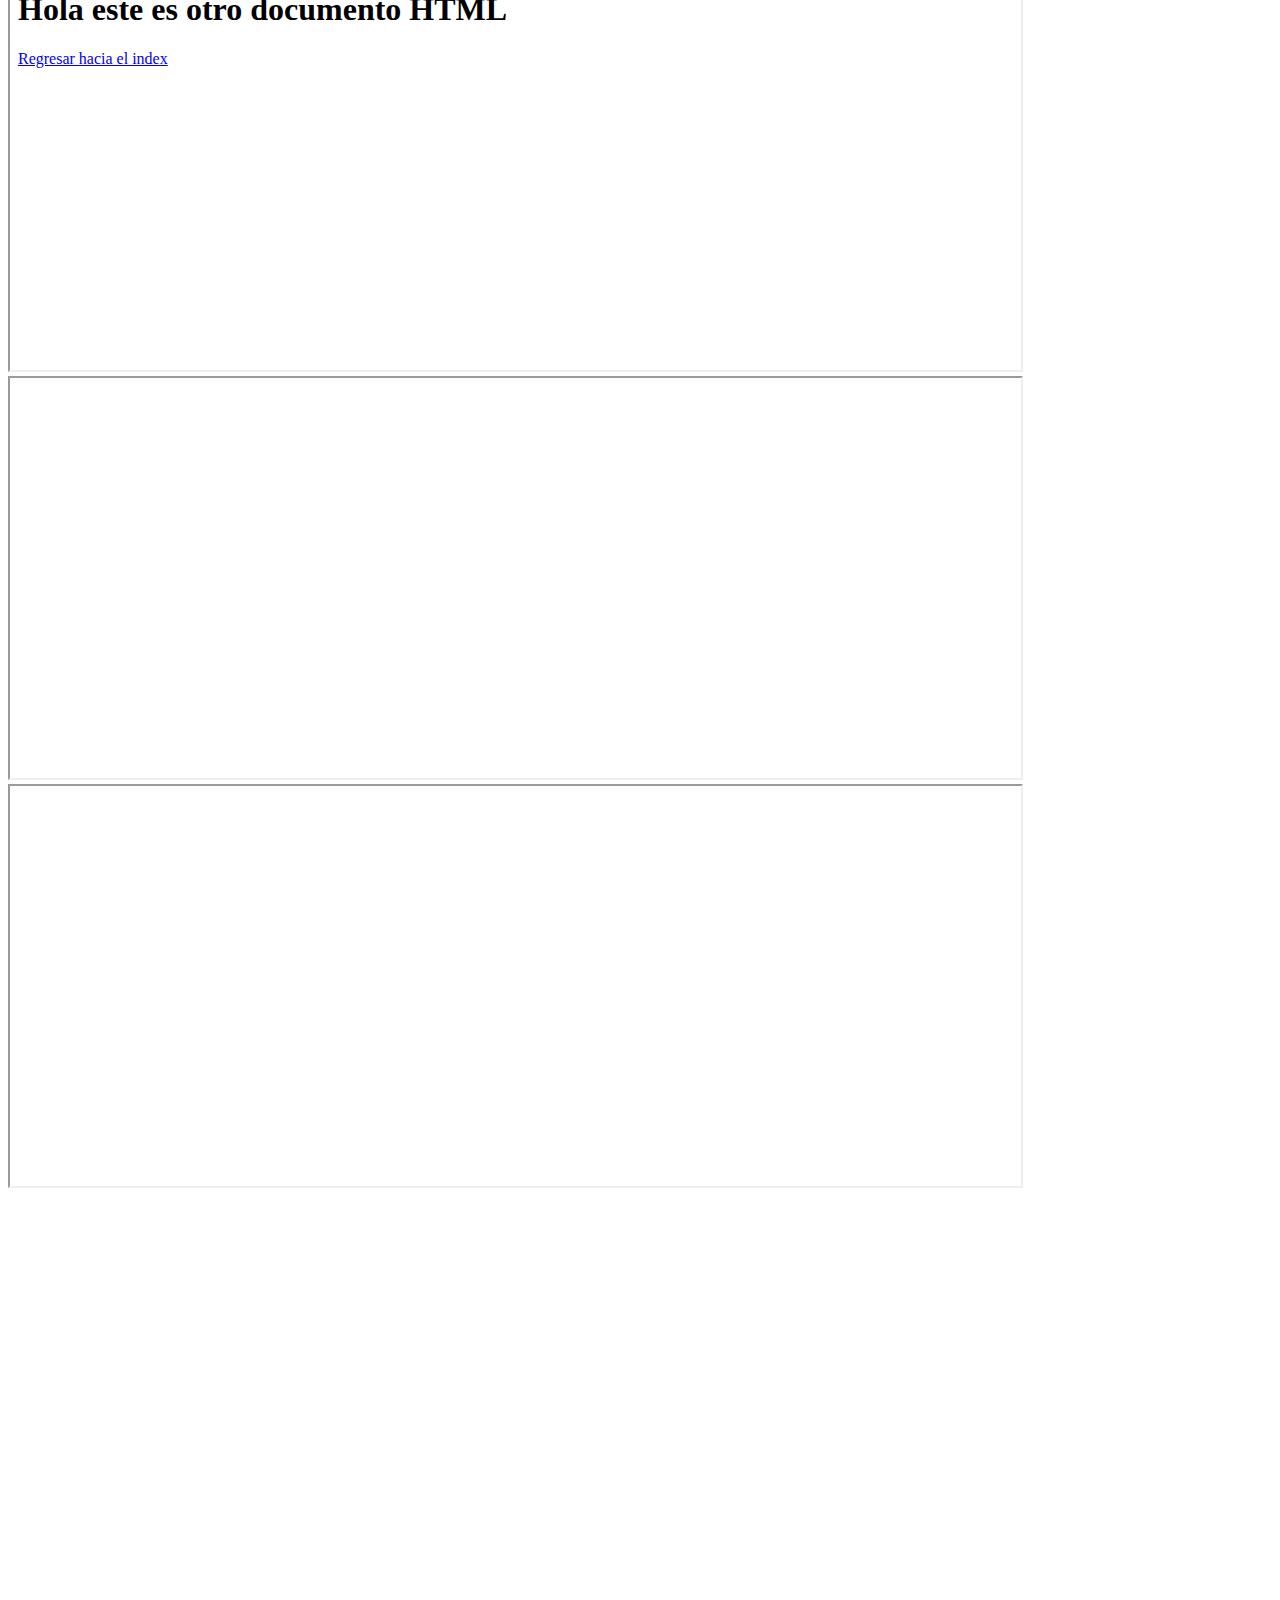
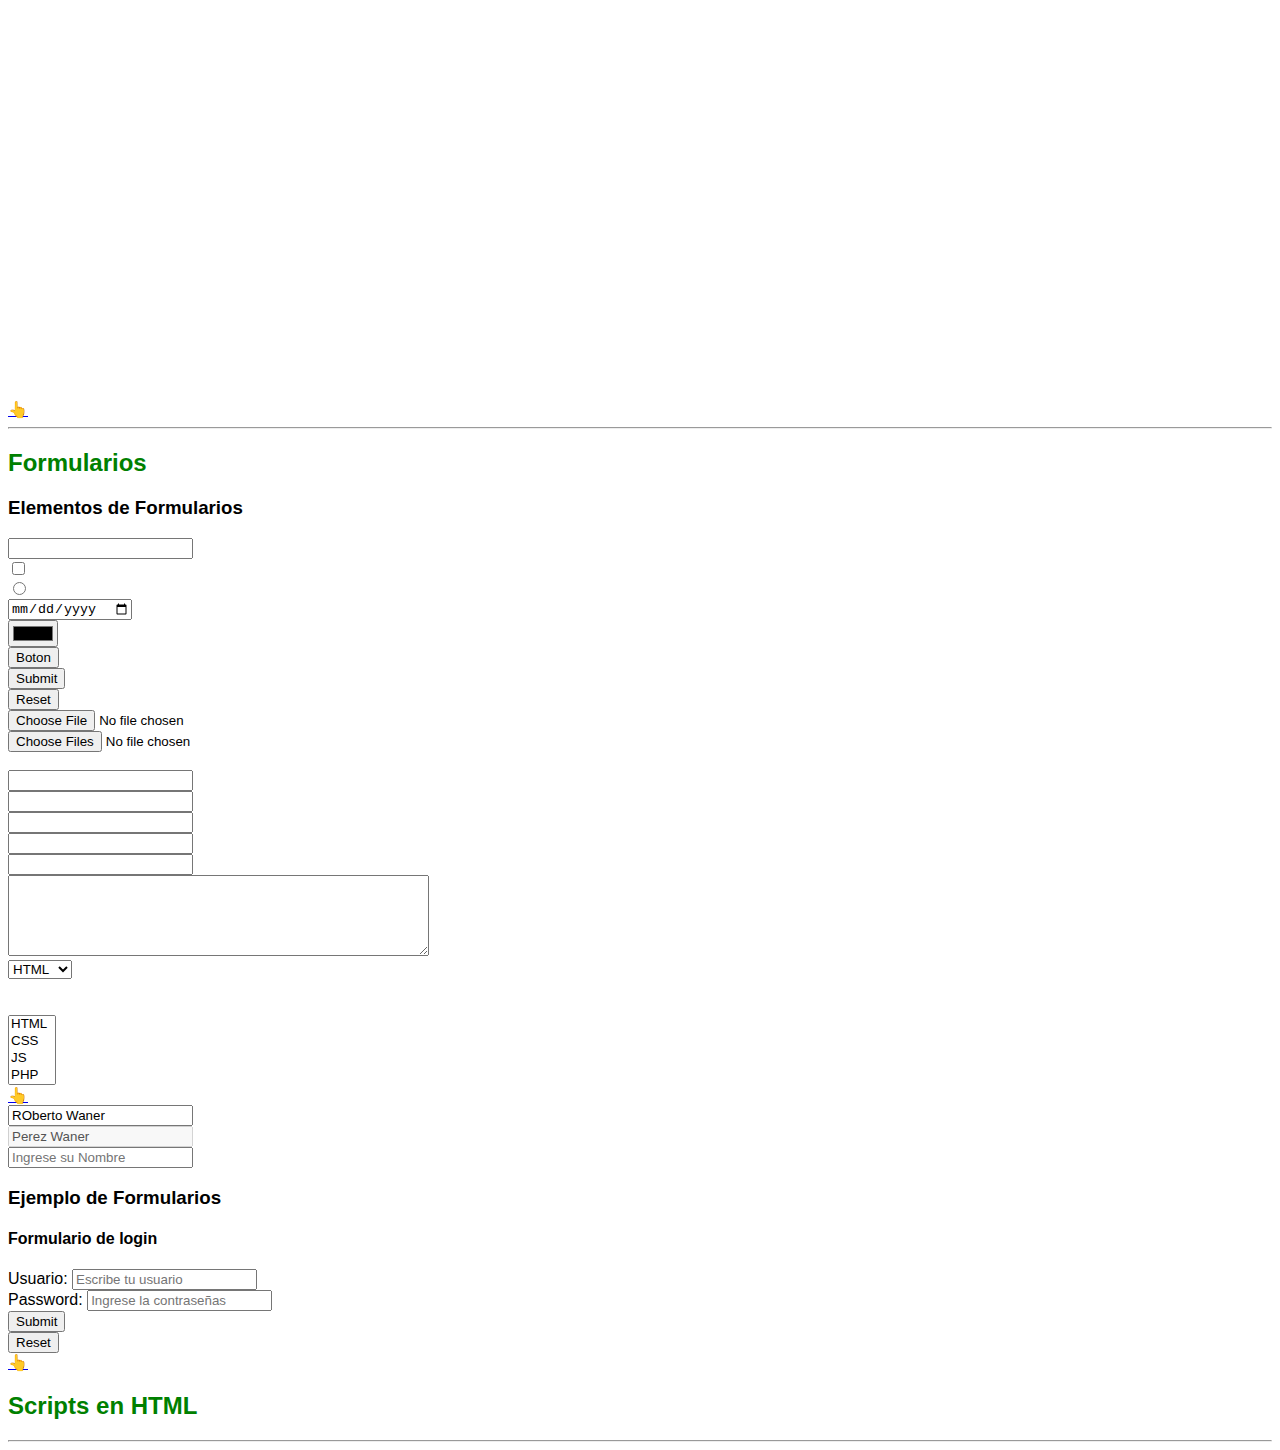
==== commit 86fe4045: "Practica" ====
--- a/Practica HTML/index.html
+++ b/Practica HTML/index.html
@@ -449,10 +449,66 @@
     <br>
     <input type="hidden" name="idioma" value="es">
     <br>
-    <input type="email">
-    <br>
-    <a href="index.html#inicio">👆</a>
-    <hr>
+    <input type="email"> <!-- utilizado para introducir correos electronica -->
+    <br>
+    <input type="number"> <!-- para crear cuadro de ingresar solo numeros -->
+    <br>
+    <input type="tel"> <!-- Se utiliza para agregar numero telefonico -->
+    <br>
+    <input type="password"> <!-- Se utiliza para agregar contraseñas -->
+    <br>
+    <input type="search"> <!-- para crear un motor de buqueda limitada -->
+    <br>
+
+    <textarea cols="50" rows="5"></textarea> <!-- se utiliza para crear cuadro de comientarios -->
+    <!-- el atributo rows y cols se utiliza para indicar cuantos renglenes se va a tener -->
+    <br>
+    <select name="" id="">
+        <option value="">HTML</option>
+        <option value="">CSS</option>       <!-- para poner listas y te permite selecionar entre -->
+        <option value="">JS</option>
+        <option value="">PHP</option>
+        <option value="">Python</option>
+    </select> 
+    <br><br><br>
+    <select name="" id="" multiple>
+        <option value="">HTML</option>
+        <option value="">CSS</option>       <!-- para poner listas y te permite selecionar entre -->
+        <option value="">JS</option>
+        <option value="">PHP</option>
+        <option value="">Python</option>
+    </select> 
+    <br>
+    <a href="index.html#inicio">👆</a>
+    <br>
+    <input type="text" readonly value="ROberto Waner"> <!-- para poner cuadro de texto de solo lectura -->
+    <br>
+    <input type="text" value="Perez Waner" readonly disabled> <!-- el atributo disabled hacer que el cuadro de texto este desabilitado -->
+    <br>
+    <input type="text" placeholder="Ingrese su Nombre">
+    <br>
+    <h3>Ejemplo de Formularios</h3>
+    <h4>Formulario de login</h4>
+    <!-- https://jonmircha.com/mentoria -->
+    <!-- https://jonmircha.com/?usuario=Roberto&password=12345qwert -->
+    
+    <form action="https://jonmircha.com/" method="post" autocomplete="off">
+        <!-- el atributo autocomplete se utiliza para activar o desactivar el autocompletado -->
+        
+        <label for="usuario">Usuario:</label>
+        <input type="text" name="usuario" id="usuario" placeholder="Escribe tu usuario">
+        <br>
+
+        <label for="password">Password:</label>
+        <input type="password" name="password" id="password" placeholder="Ingrese la contraseñas">
+        <br>
+        
+        <input type="submit">
+        <br>
+        <input type="reset">
+    </form>
+    <a href="index.html#inicio">👆</a>
+    
     <h2>Scripts en HTML</h2>
     <hr>
     <script>
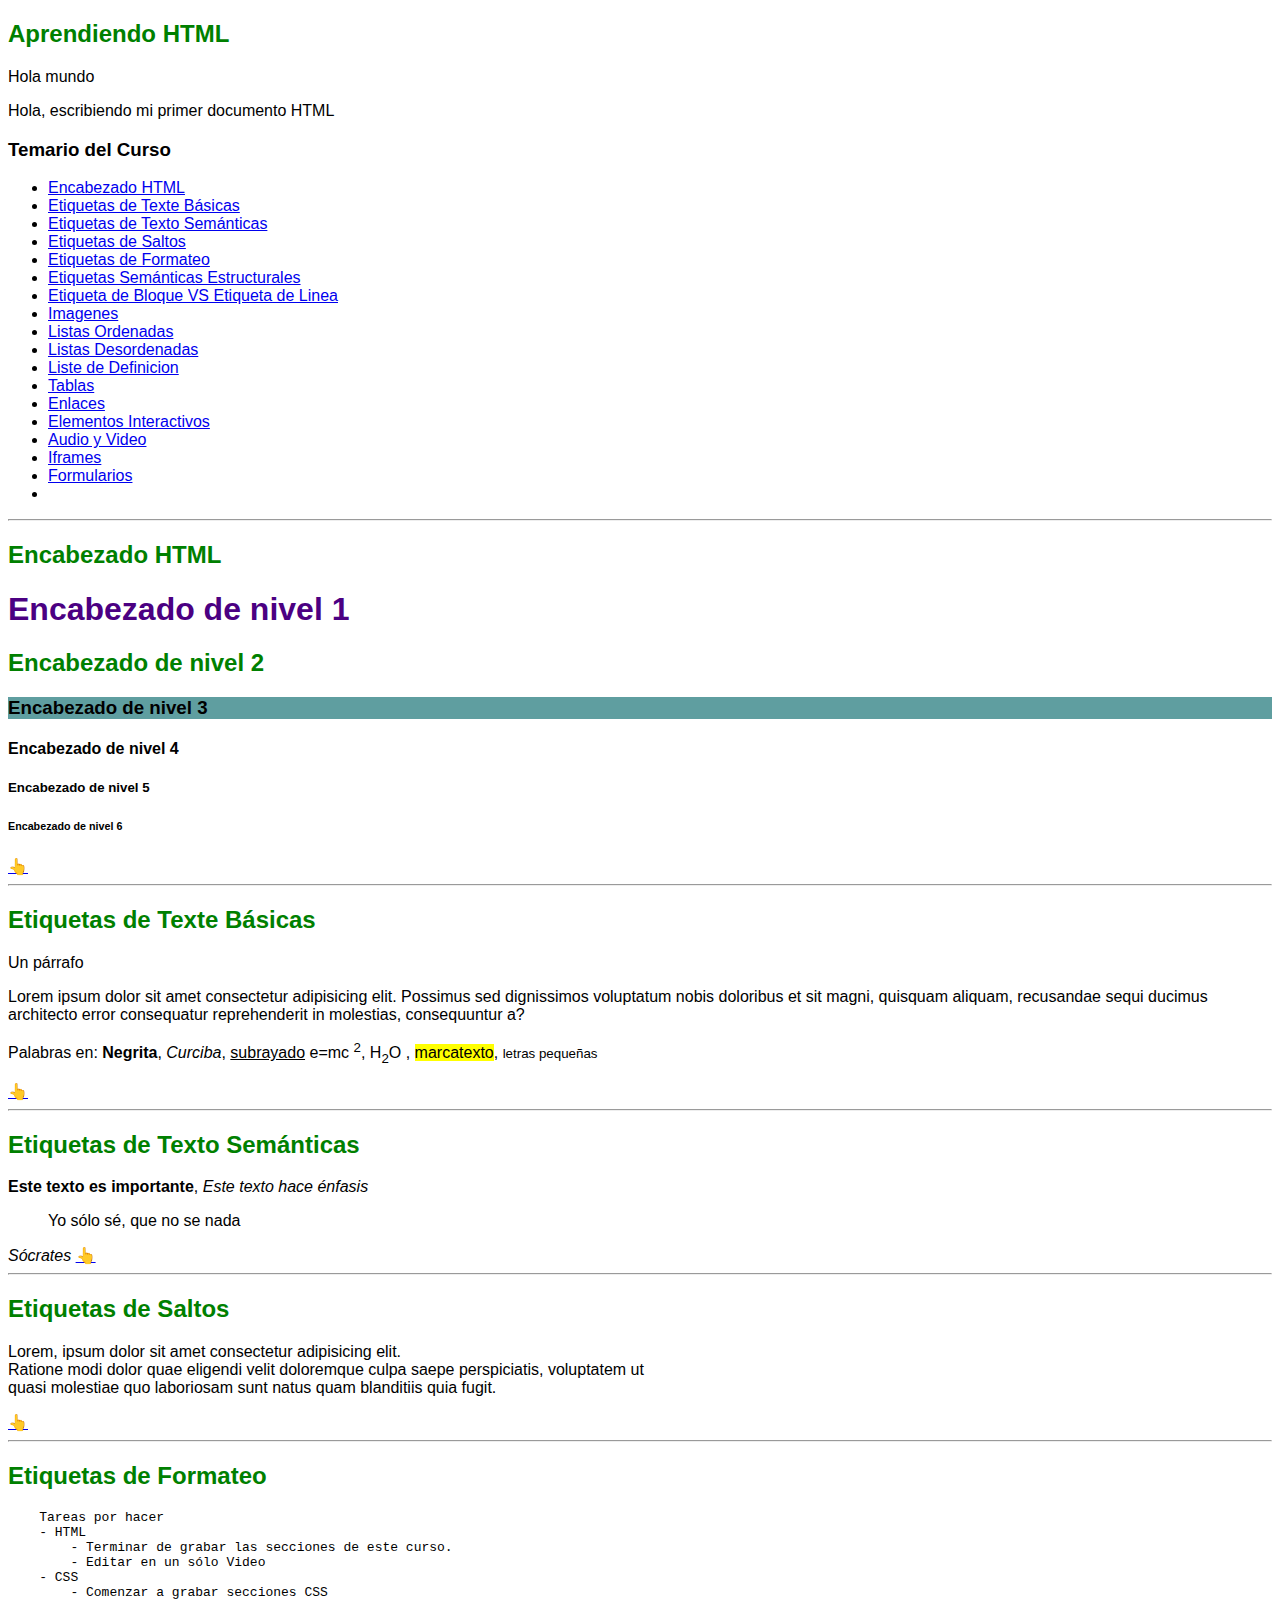
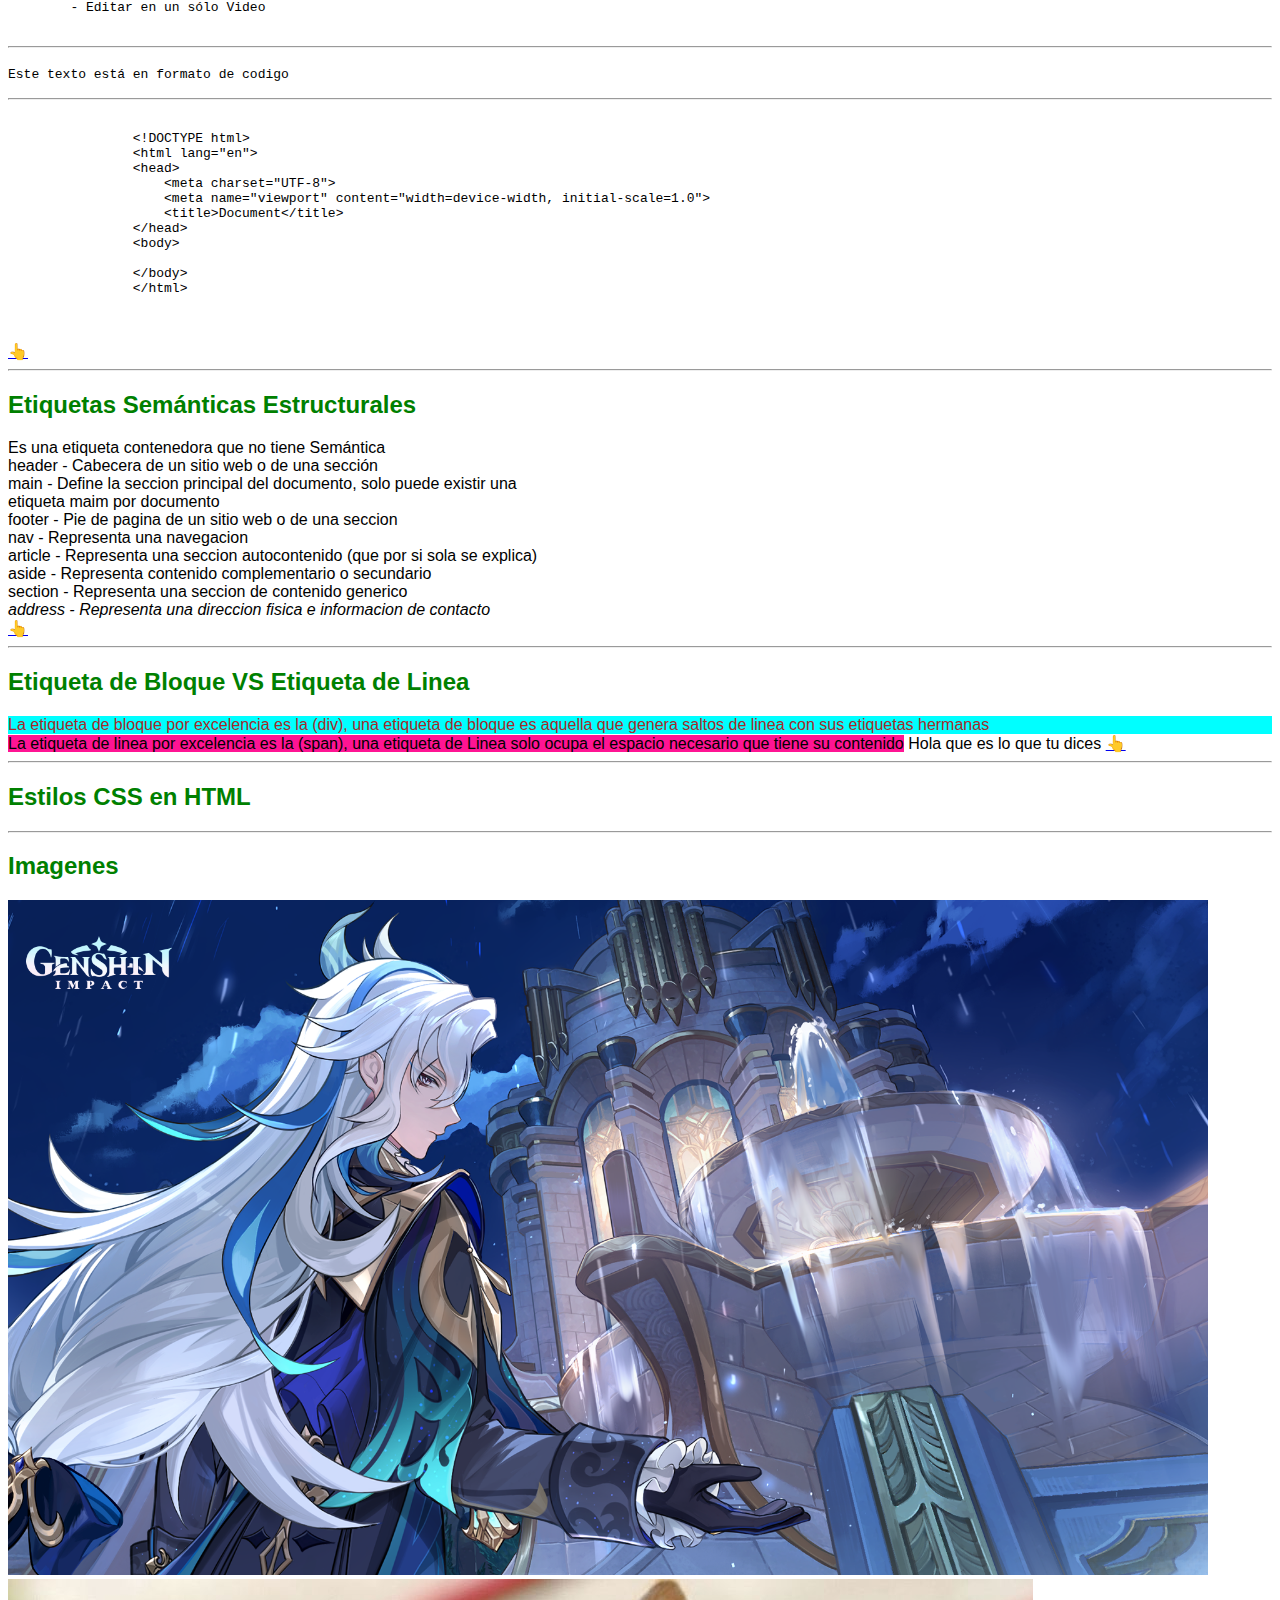
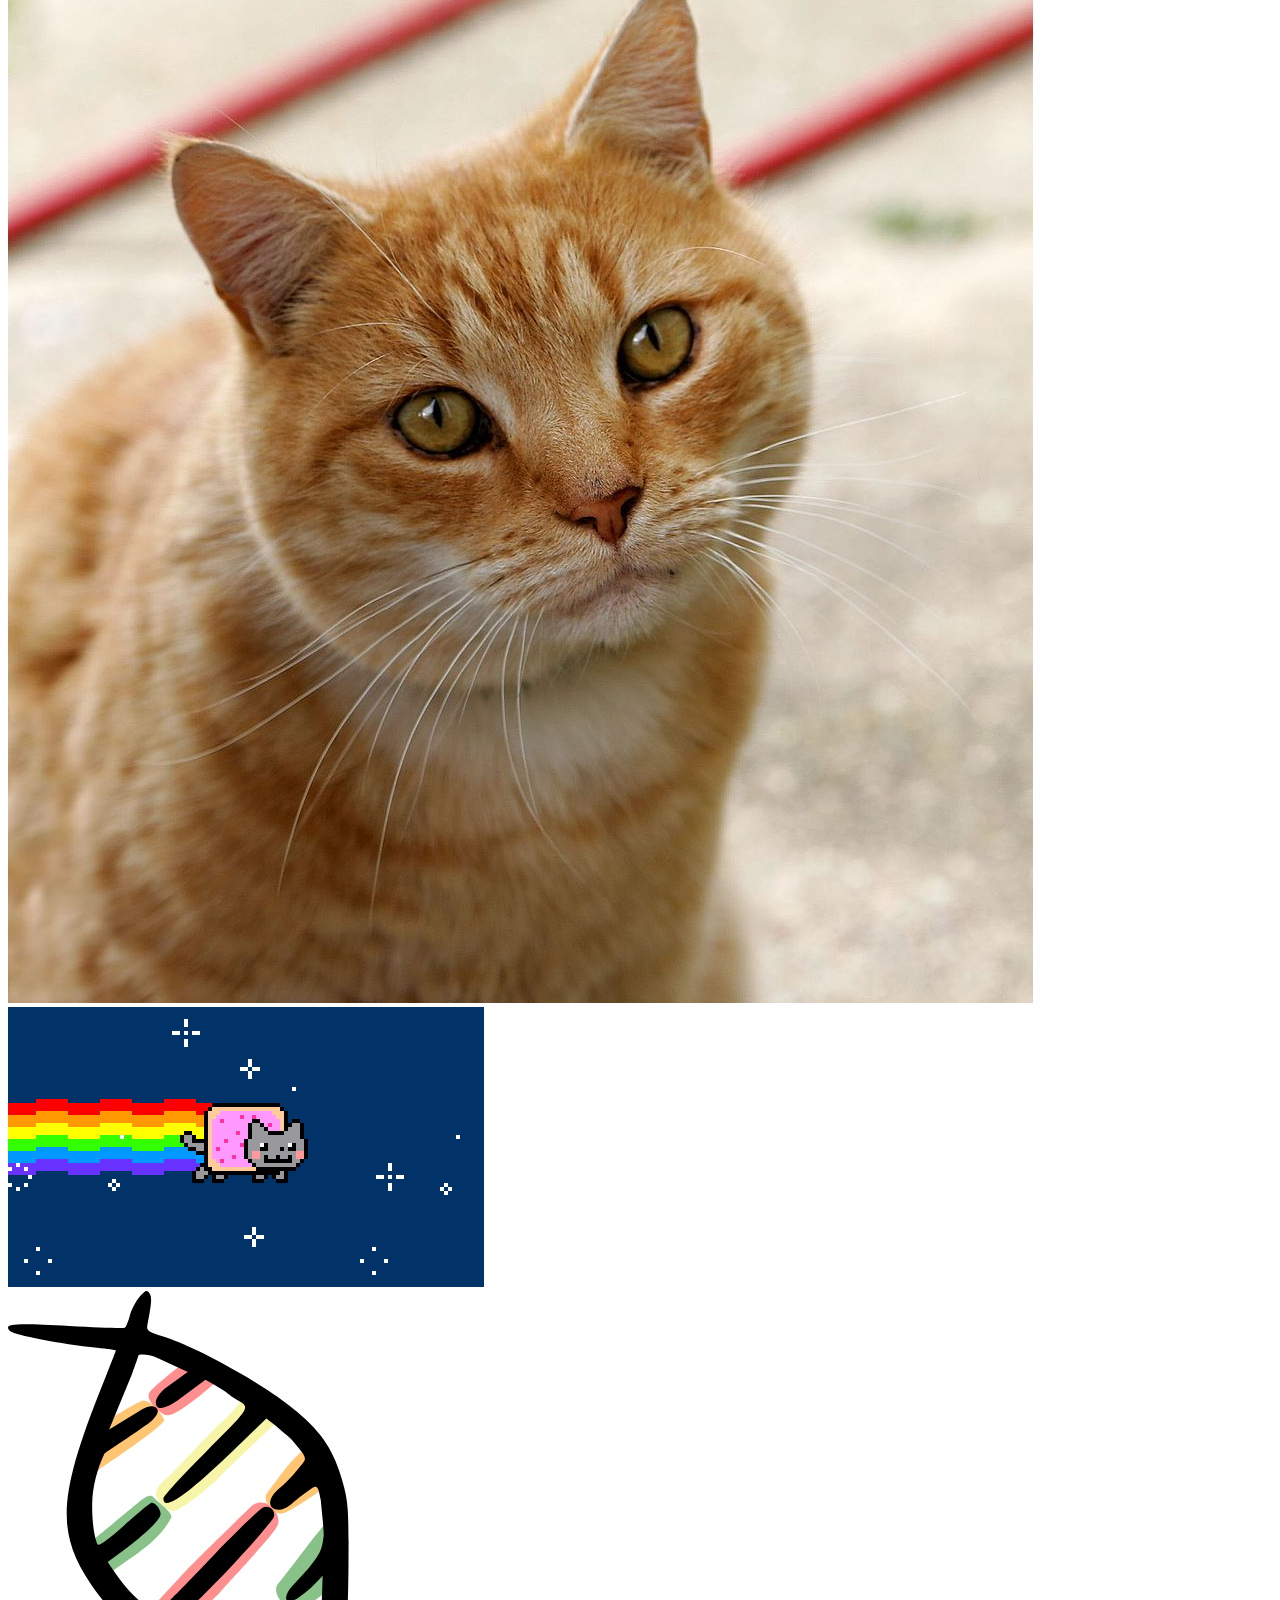
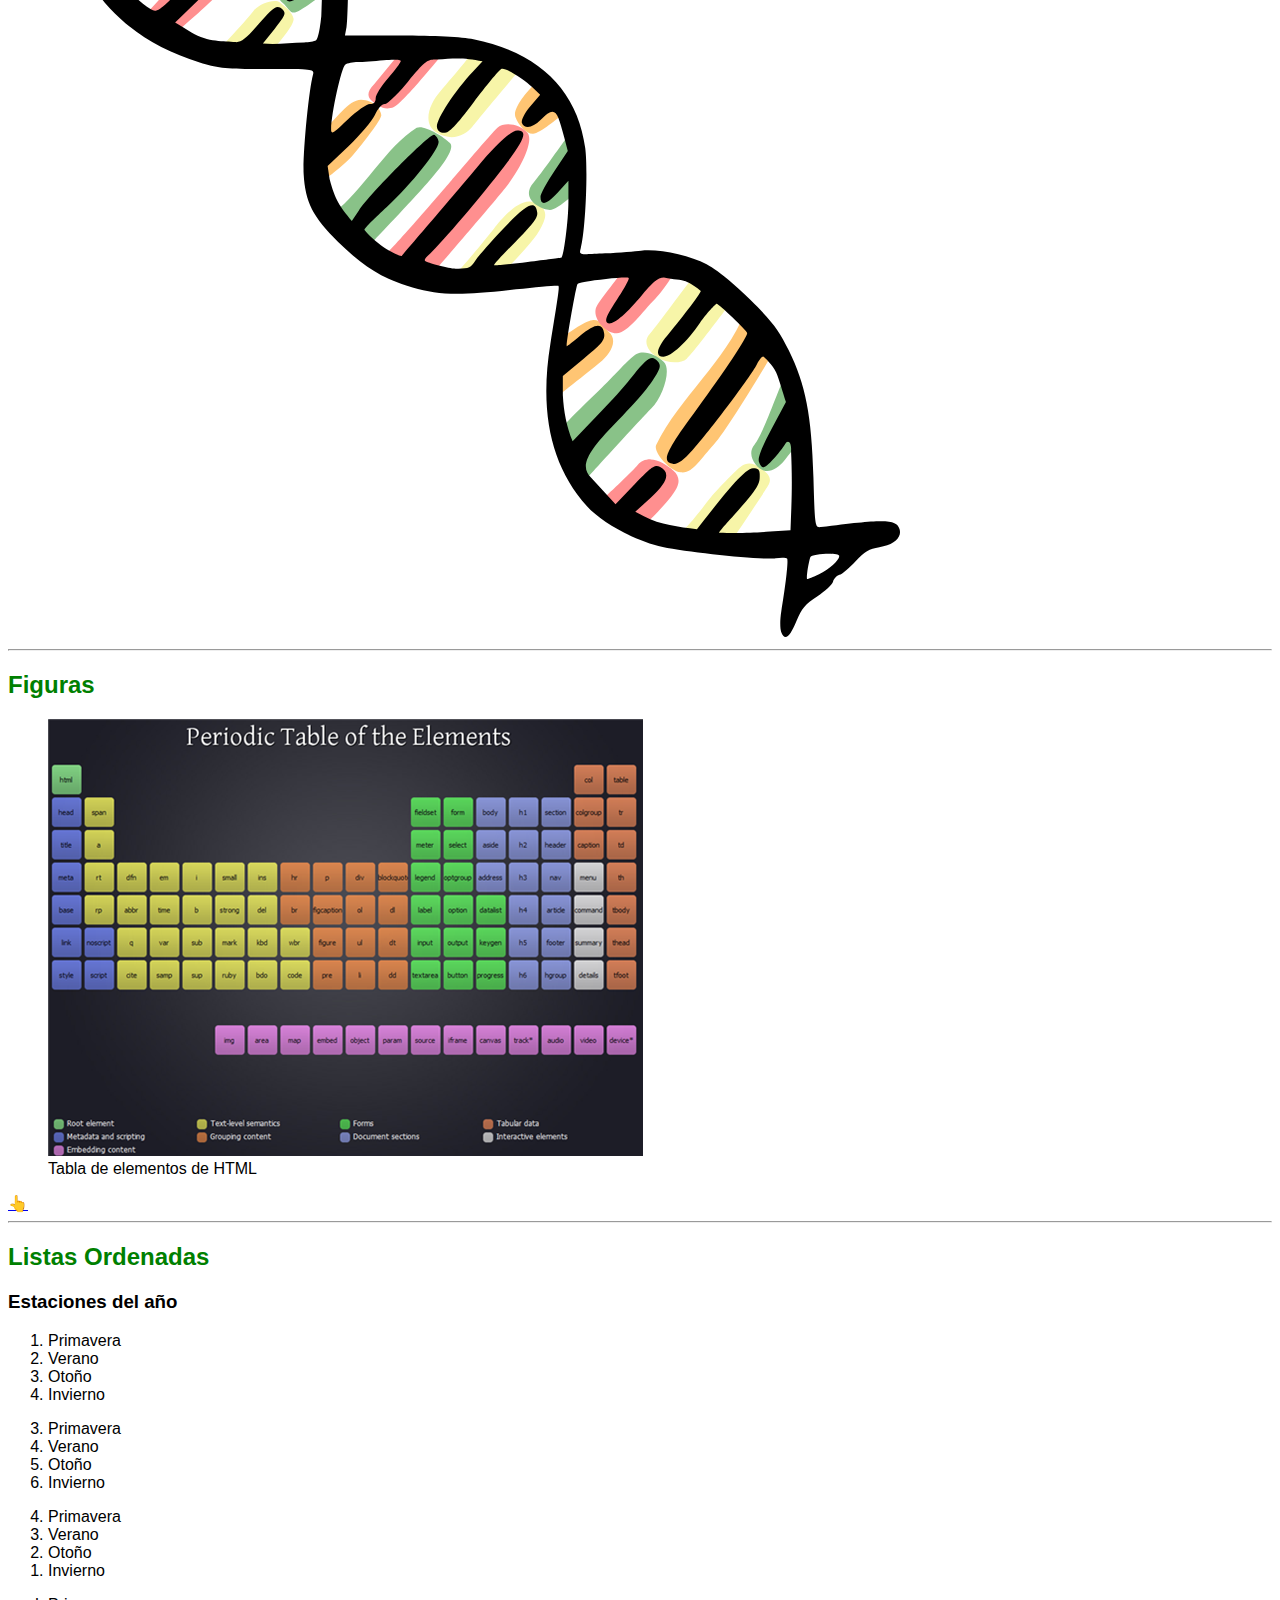
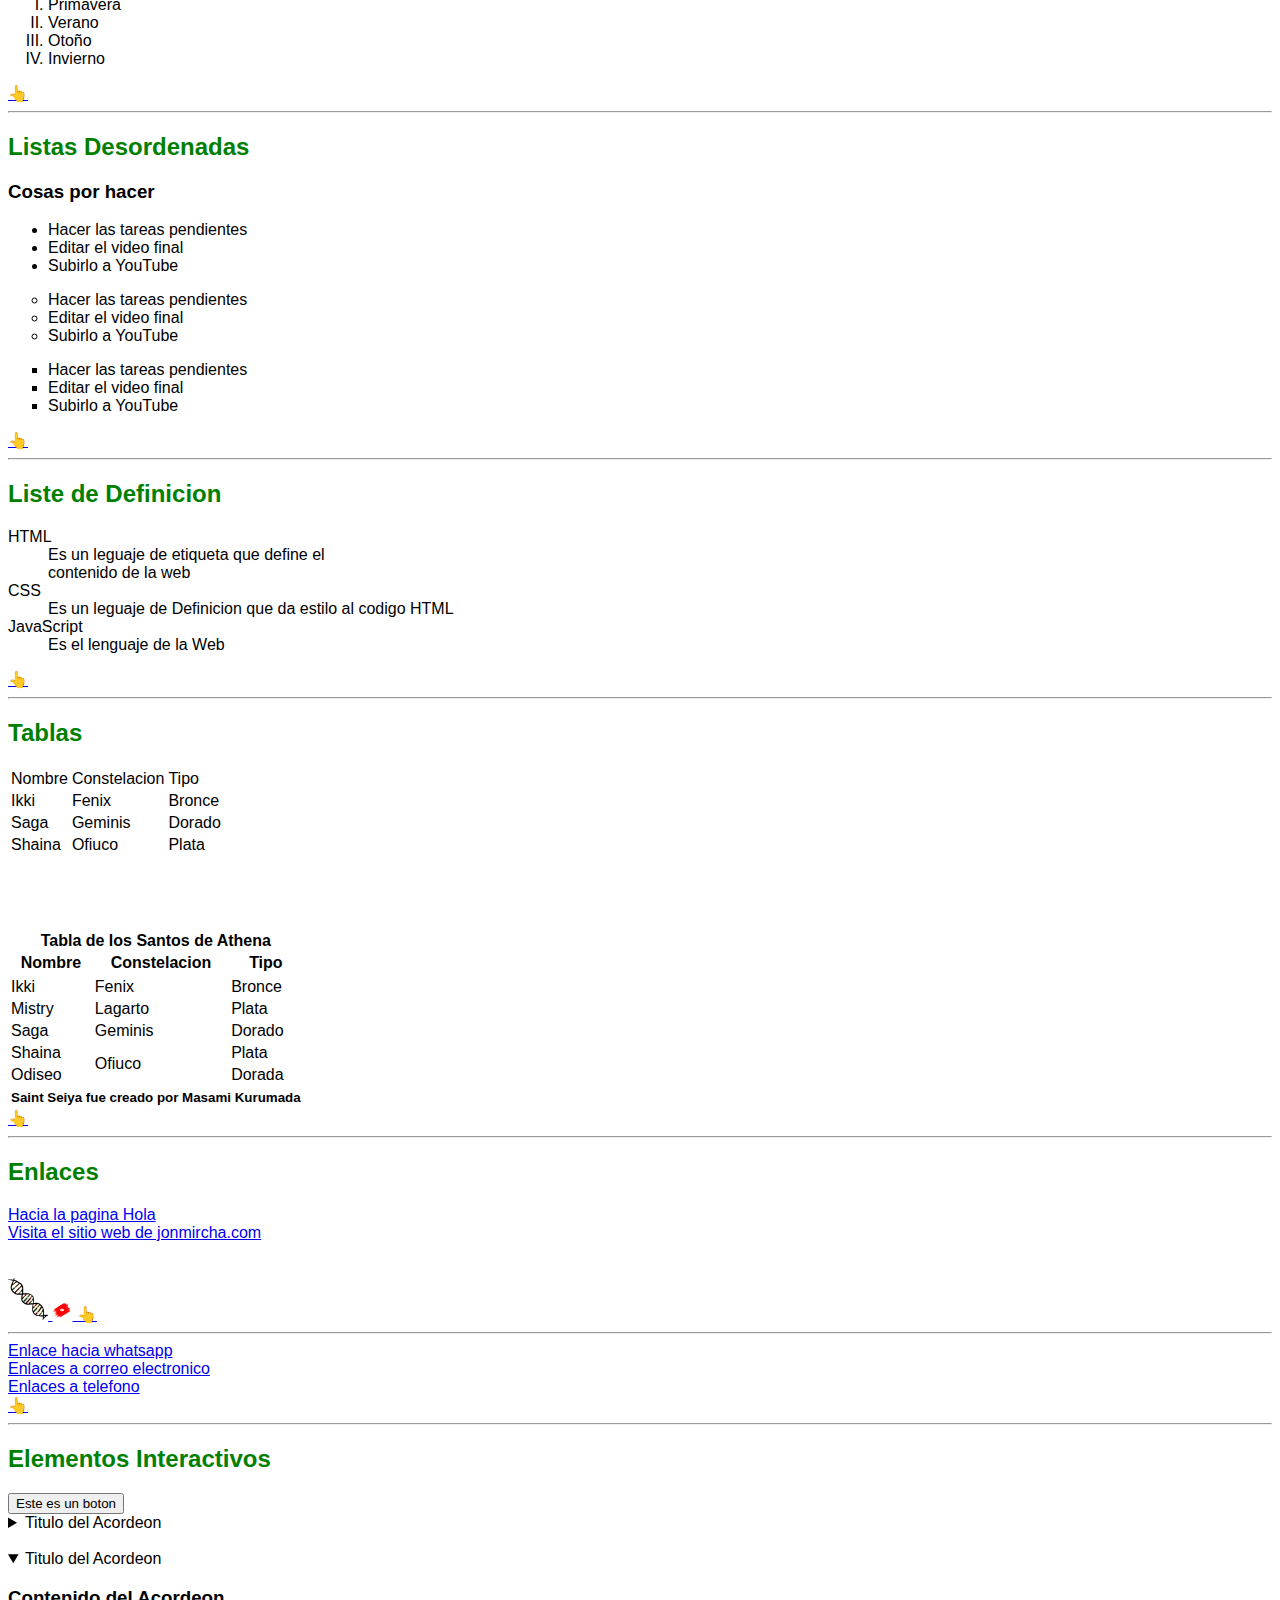
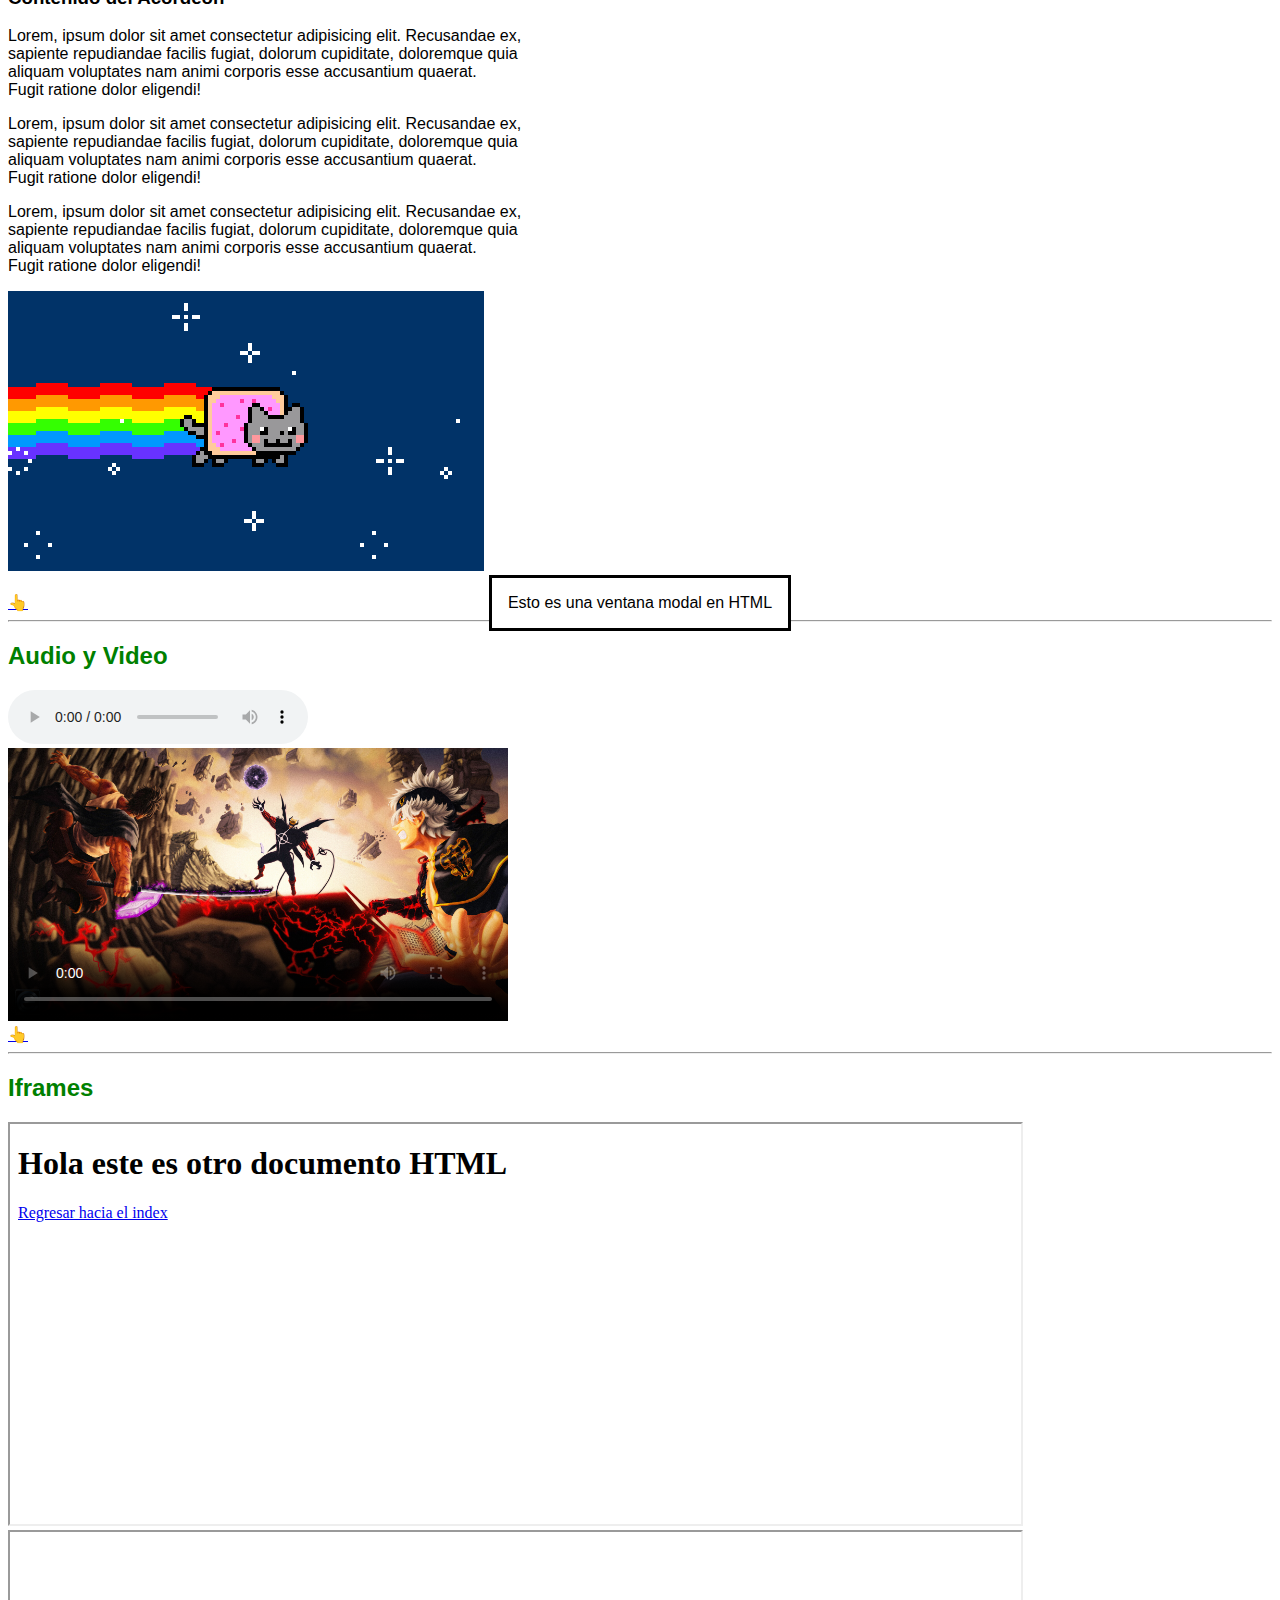
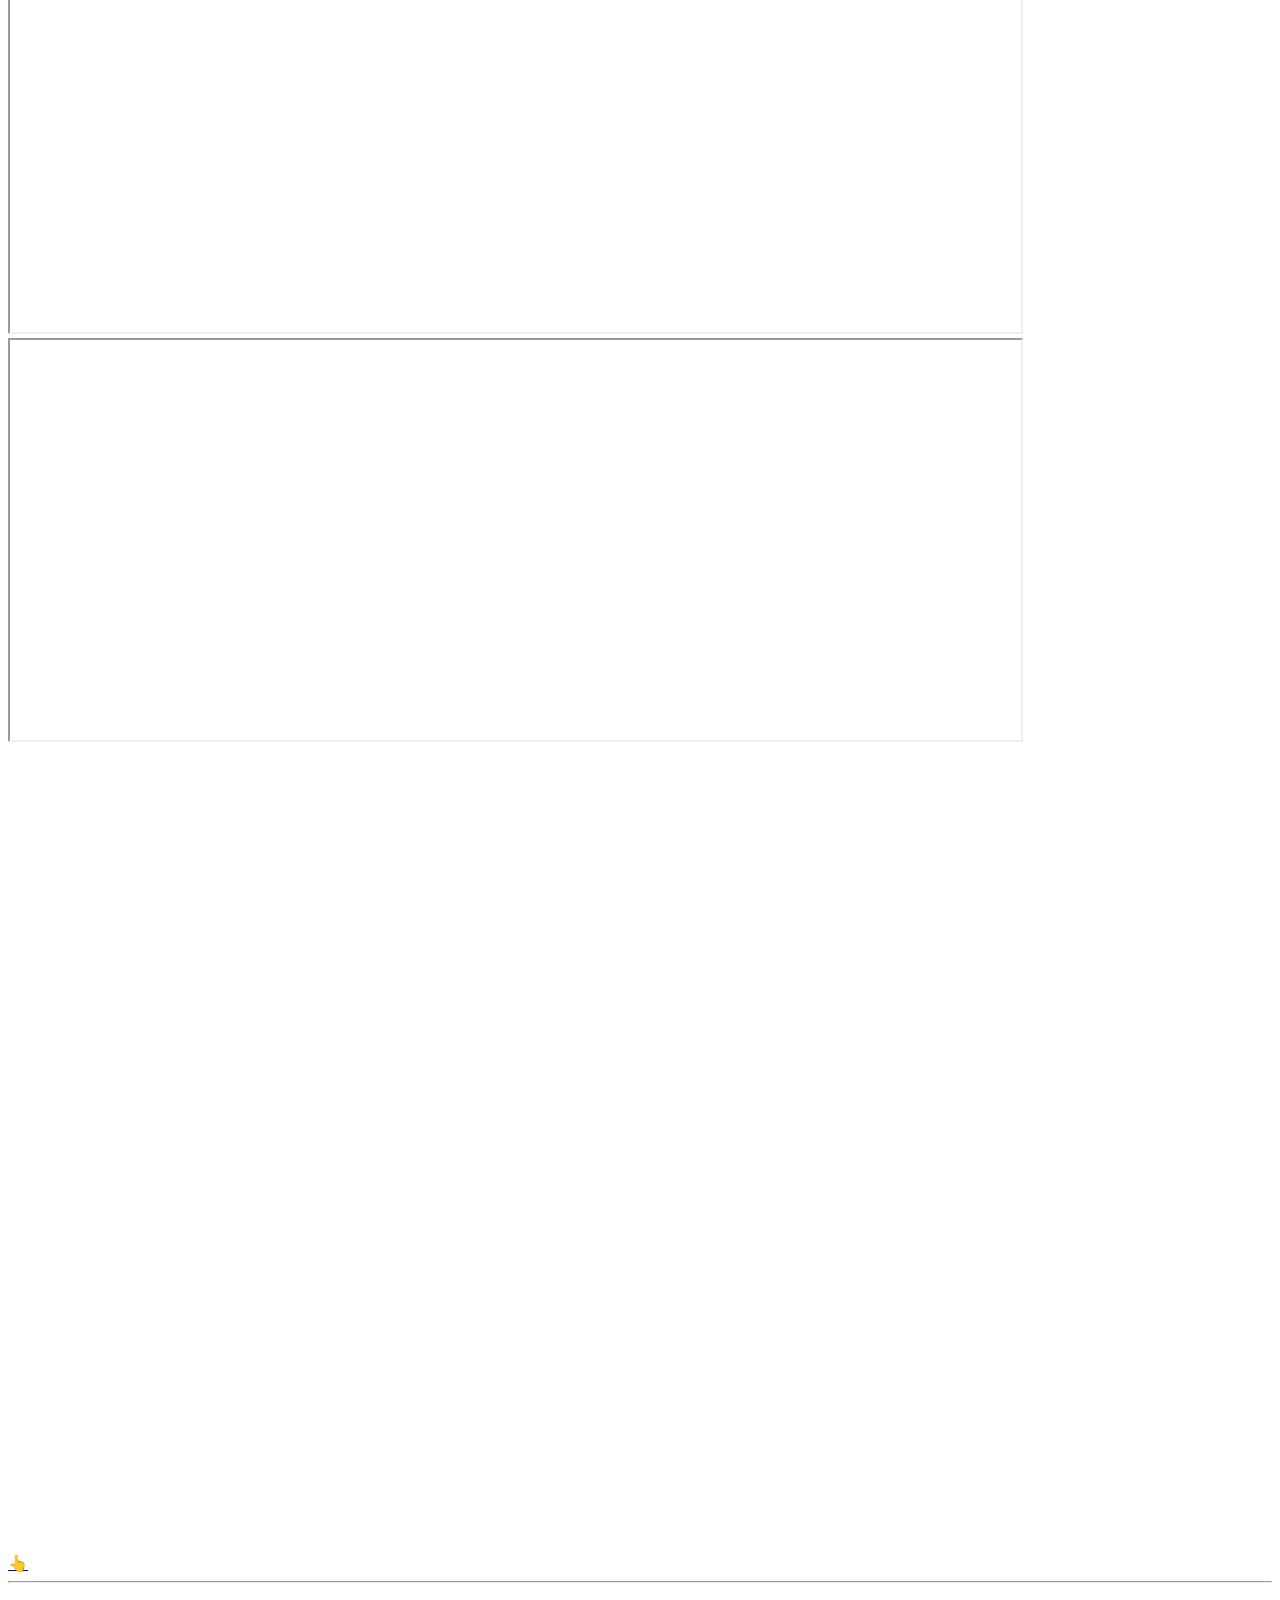
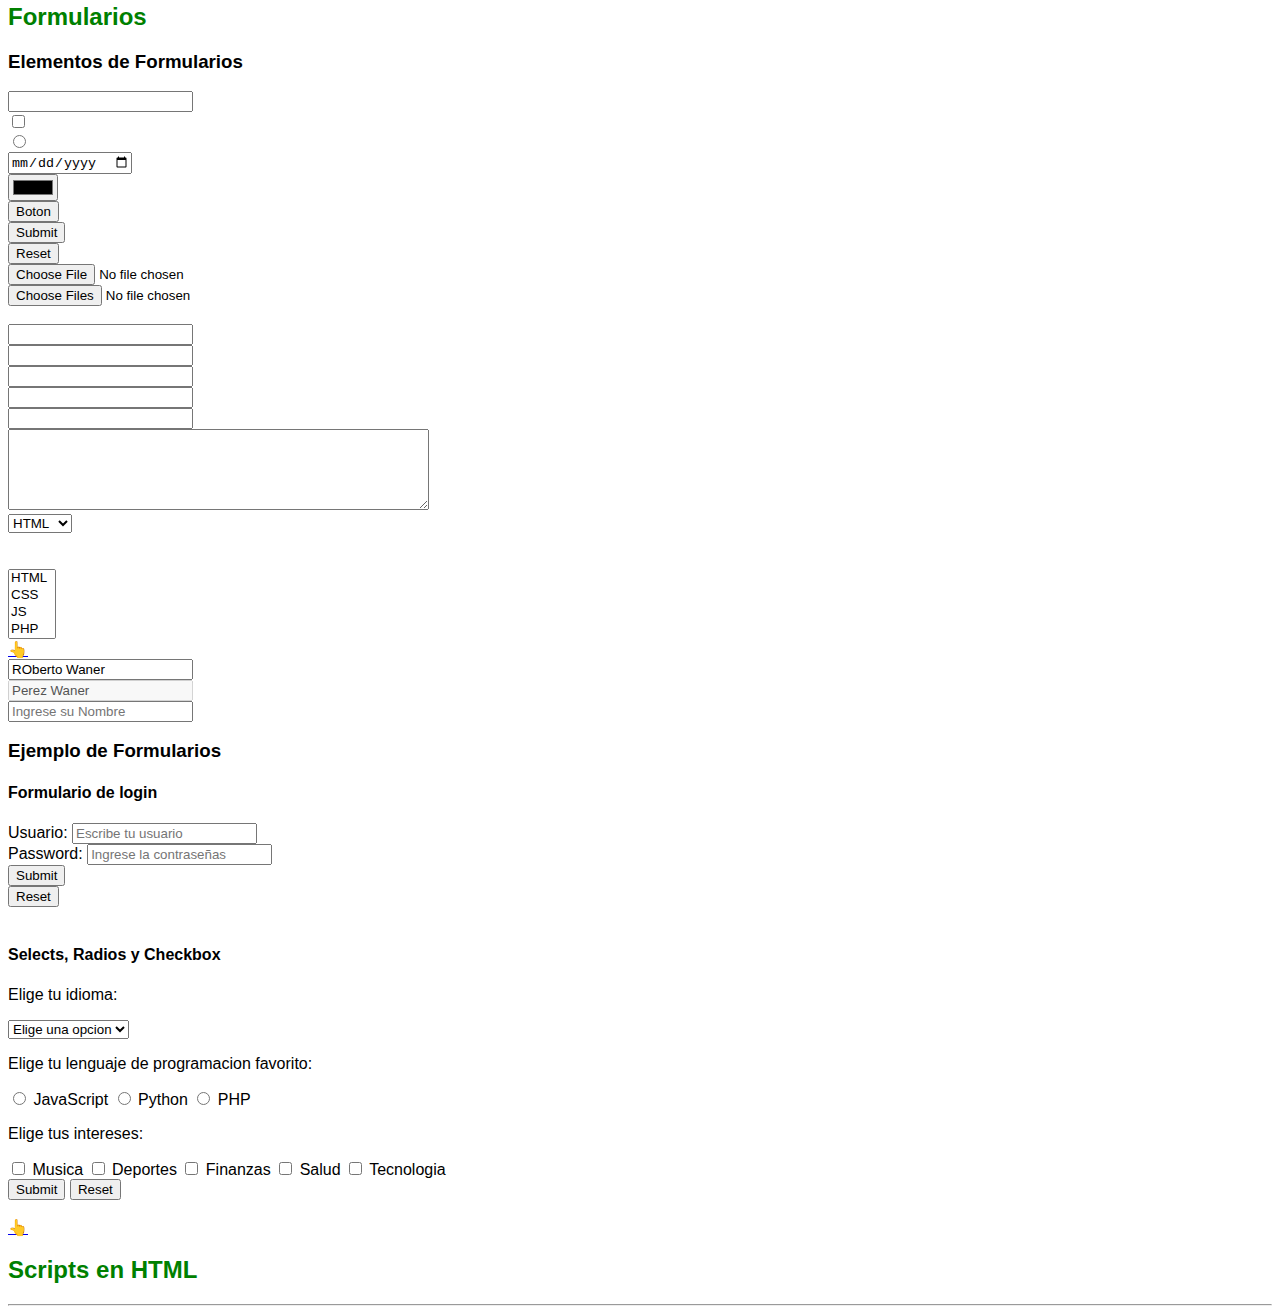
==== commit de3b0069: "Practica" ====
--- a/Practica HTML/index.html
+++ b/Practica HTML/index.html
@@ -402,8 +402,8 @@
     <h2 id="audio-video">Audio y Video</h2>
     <audio src="media/audio/G-Eazy - No Limit (Official Audio) ft. A$AP Rocky, Cardi B.mp3" controls preload></audio>
     <br>
-    <video src="media/video/Tengen vs Gyutaro (Final Fight)  Demon Slayer Season 2 Episode 17 [4K 60FPS].mp4" 
-    controls preload poster="img/uzui_vs_gyutaro.jpg"></video>
+    <video src="media/video/Asta and Yami vs Dante!  Black Clover.mp4" 
+    controls preload poster="img/cagdas-elvan-asta-yami-dante-final.jpg"></video>
     <br>
     <a href="index.html#inicio">👆</a>
     <hr>
@@ -487,6 +487,7 @@
     <br>
     <input type="text" placeholder="Ingrese su Nombre">
     <br>
+
     <h3>Ejemplo de Formularios</h3>
     <h4>Formulario de login</h4>
     <!-- https://jonmircha.com/mentoria -->
@@ -496,17 +497,71 @@
         <!-- el atributo autocomplete se utiliza para activar o desactivar el autocompletado -->
         
         <label for="usuario">Usuario:</label>
-        <input type="text" name="usuario" id="usuario" placeholder="Escribe tu usuario">
+        <input type="text" name="usuario" id="usuario" placeholder="Escribe tu usuario" pattern="^[A-Za-z]+$" 
+        title="El campo sólo acepta letras" required>
         <br>
-
+        <!-- <input type="text" name="email" autocomplete="off"> -->
         <label for="password">Password:</label>
-        <input type="password" name="password" id="password" placeholder="Ingrese la contraseñas">
+        <input type="password" name="password" id="password" placeholder="Ingrese la contraseñas" required>
         <br>
         
         <input type="submit">
         <br>
         <input type="reset">
     </form>
+    <br>
+    <h4>Selects, Radios y Checkbox</h4>
+    <form>
+        <p>Elige tu idioma:</p>
+        <select name="idioma" required> <!-- el atributo "required" lanza una cuadro de dialogo que requiere completar obligatoriamente -->
+            <option value="" selected>Elige una opcion</option> <!-- el atributo "selected" sirve para dejar selecionado por defecto -->
+            <option value="en">Ingles</option>
+            <option value="es">Español</option>
+            <option value="fr">Frances</option>
+            <option value="it">Italiano</option>
+            <option value="pt">Portugues</option>
+        </select>
+
+        <p>Elige tu lenguaje de programacion favorito:</p>
+        <input type="radio" name="lenguaje" id="radio-js" value="js" required>
+        <label for="radio-js">JavaScript</label>
+
+        <input type="radio" name="lenguaje" id="radio-py" value="py"> 
+        <label for="radio-py">Python</label>
+
+        <input type="radio" name="lenguaje" id="radio-php" value="php">
+        <label for="radio-php">PHP</label>
+
+        <!-- <input type="radio" name="lenguaje" id="radio-c++" value="c++" checked> --> <!-- El atributo "checked" sirve para tener un radeo selecionado por defecto -->
+        <!-- <label for="radio-c++">C++</label> -->
+
+        <p>Elige tus intereses:</p>
+        <label>
+            <input type="checkbox" name="intereses" value="musica"> 
+            Musica
+        </label>
+        <label>
+            <input type="checkbox" name="intereses" value="deporte"> 
+            Deportes
+        </label>
+        <label>
+            <input type="checkbox" name="intereses" value="finanza"> 
+            Finanzas
+        </label>
+        <label>
+            <input type="checkbox" name="intereses" value="salud"> 
+            Salud
+        </label>
+        <label>
+            <input type="checkbox" name="intereses" value="tecnologia"> 
+            Tecnologia
+        </label>
+
+        <br>
+        <input type="submit">
+        <input type="reset">
+    </form>
+    <br>
     <a href="index.html#inicio">👆</a>
     
     <h2>Scripts en HTML</h2>
--- a/Practica HTML/assets/style.css
+++ b/Practica HTML/assets/style.css
@@ -15,7 +15,7 @@
 }
 
 video{
-    max-width: 1200px;
+    max-width: 500px;
     height: auto;
 }
 
